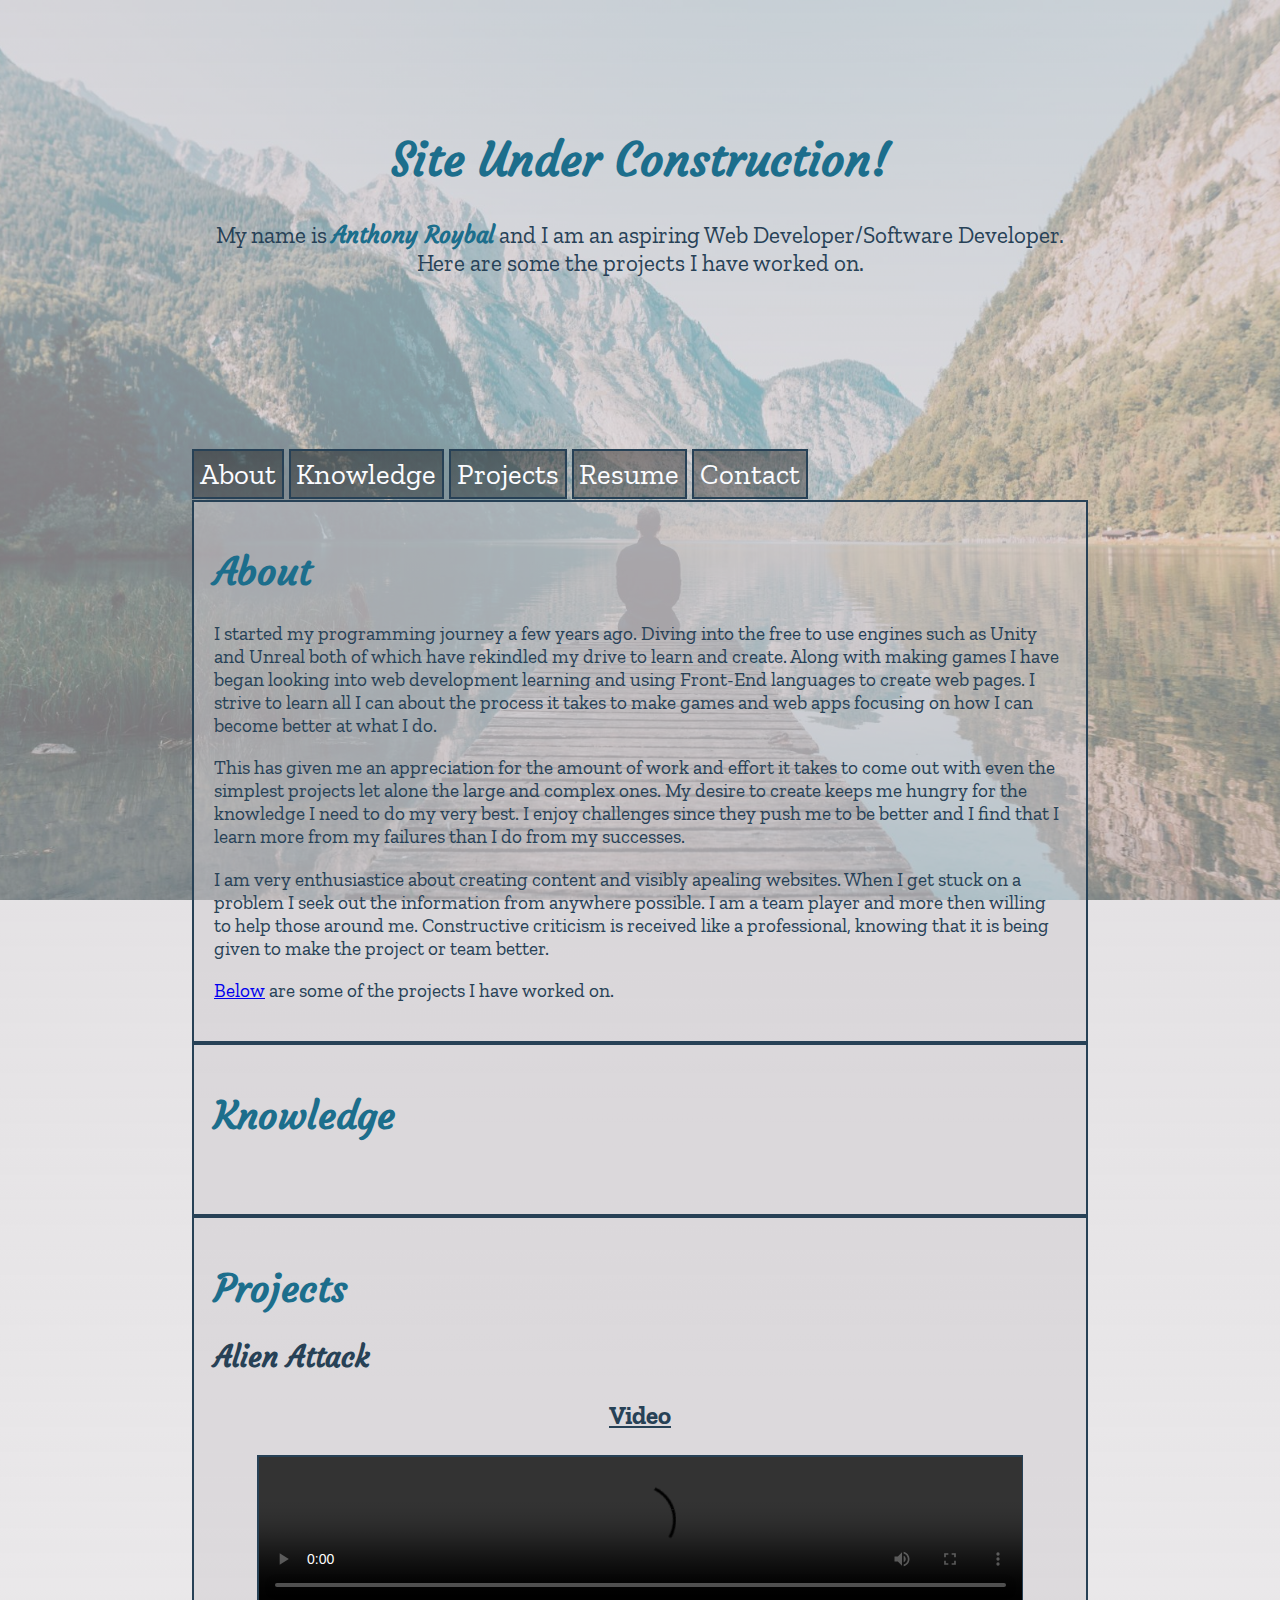
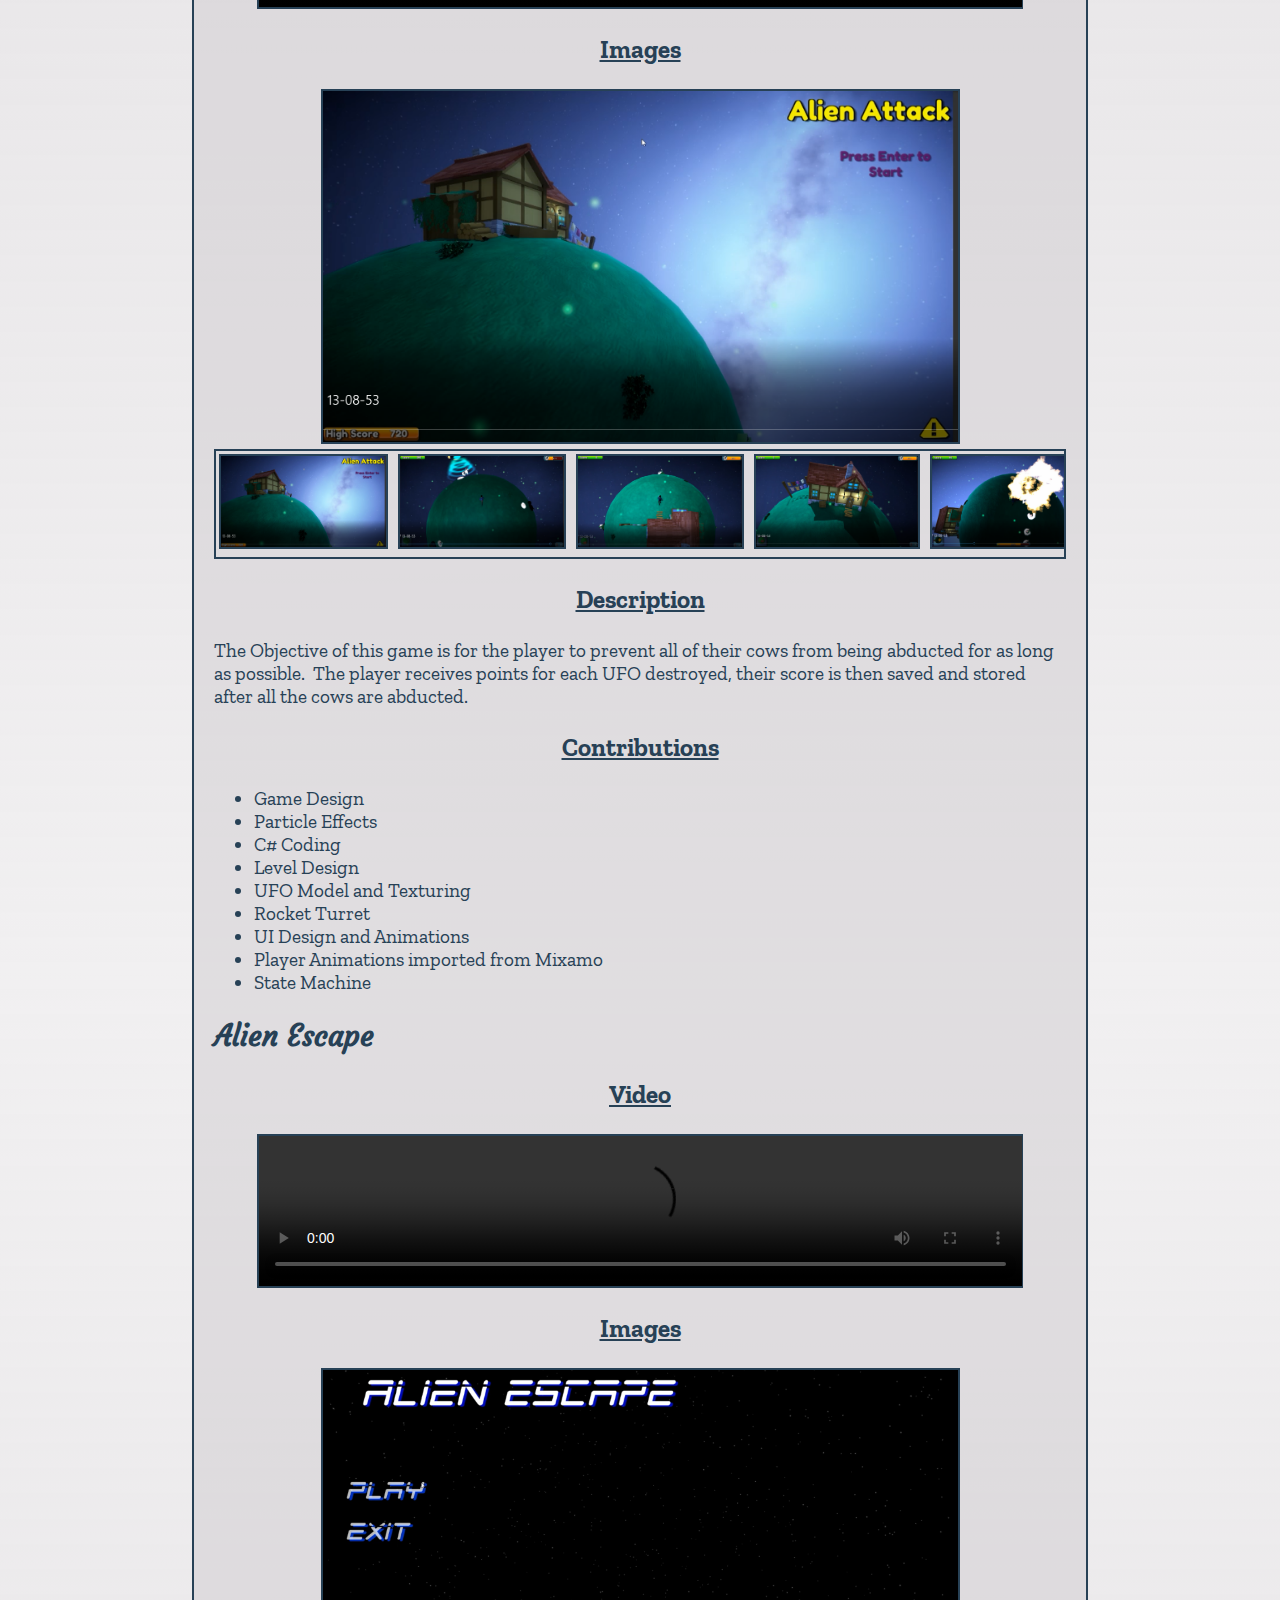
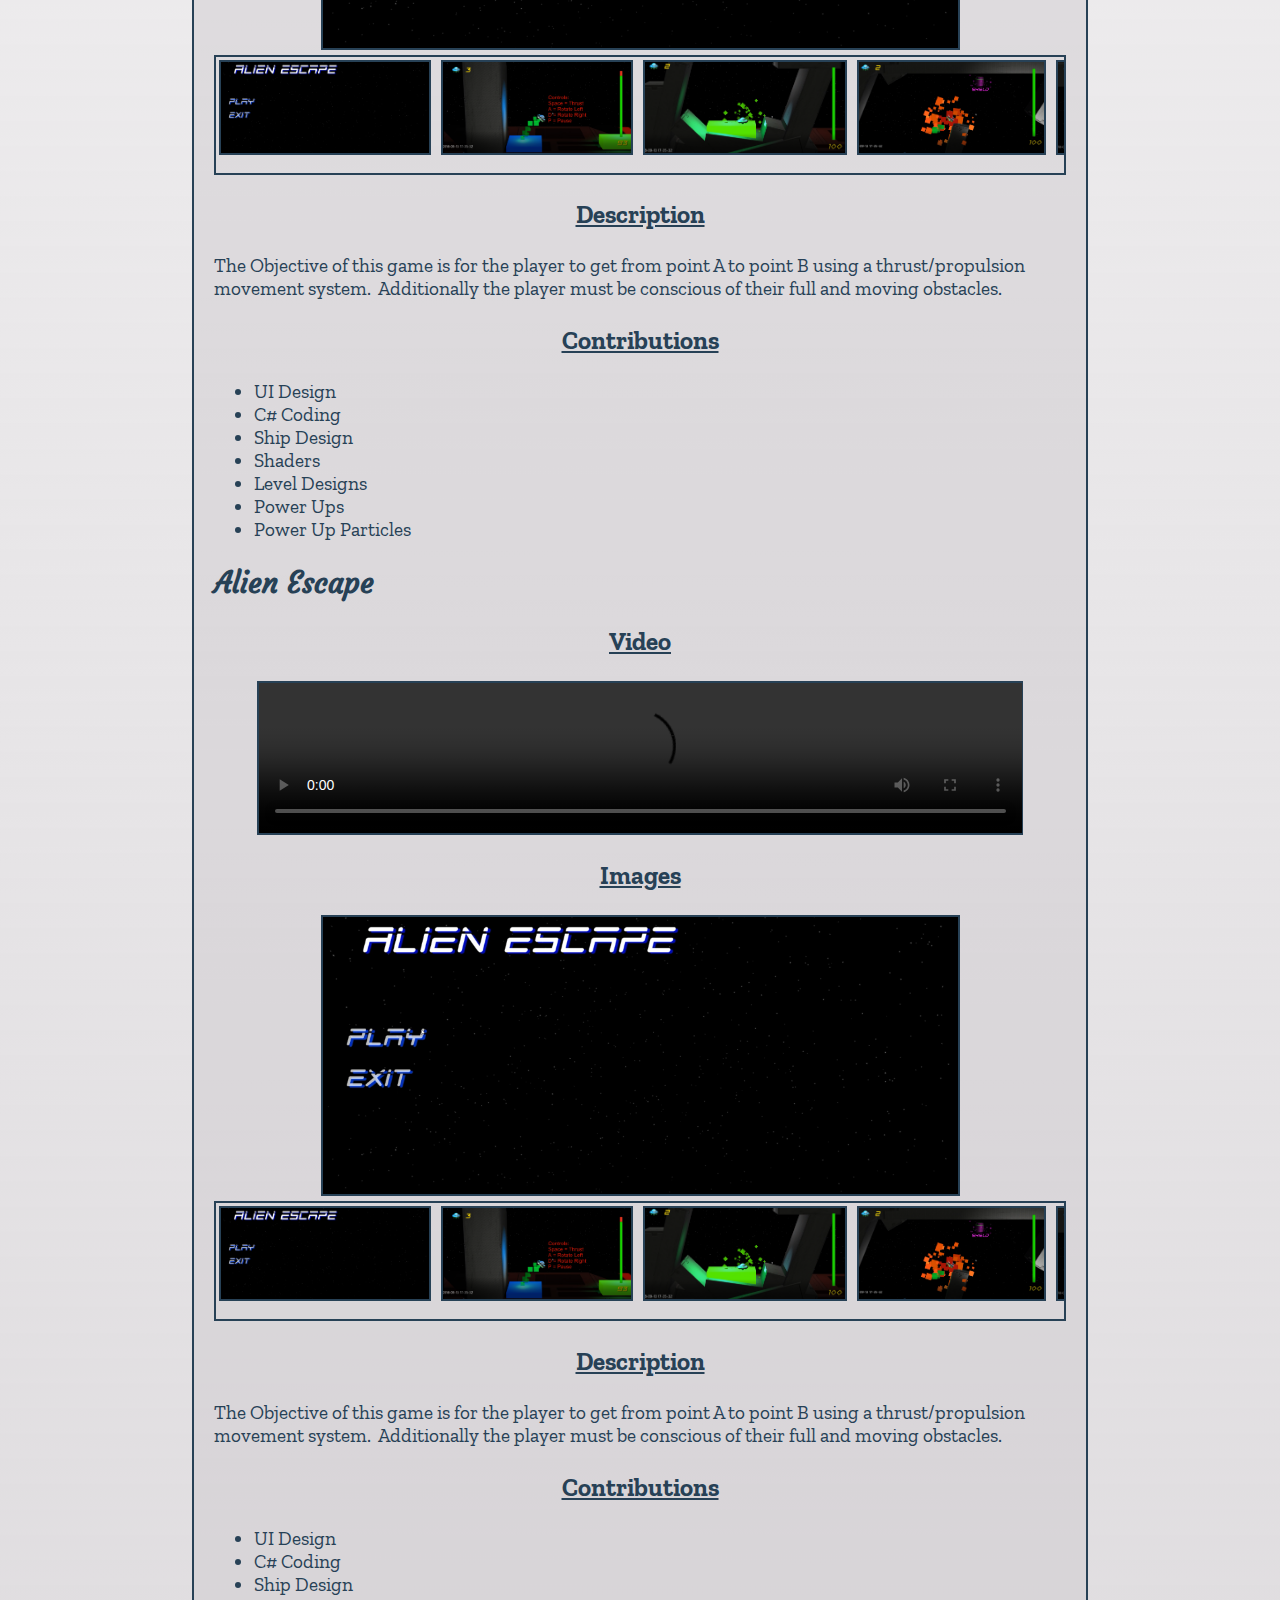
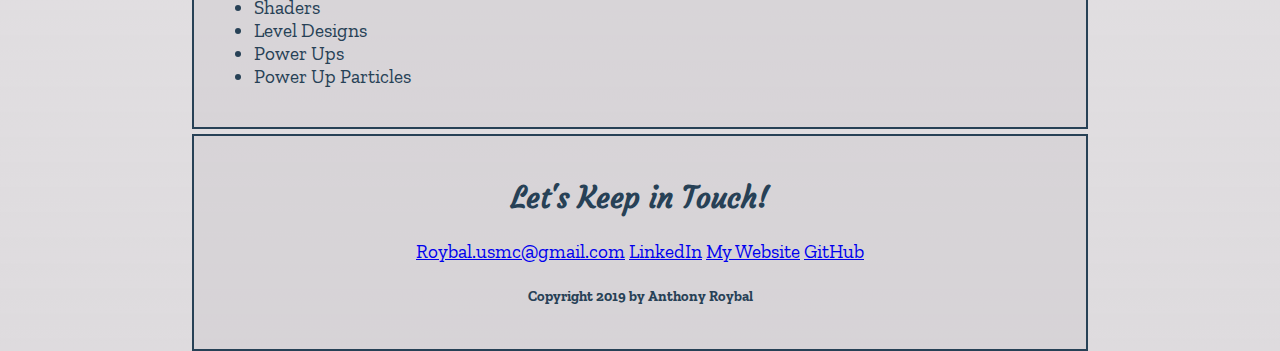
==== index.html @ fe9f3e51 "added galleries to work no matter which gallery to script.js" ====
<!DOCTYPE html>
<html lang="en" dir="ltr">
  <head>
    <meta charset="utf-8">
<!--Mobile Specific Meta
========================================================-->
    <meta name="viewport" content="width=device-width, initial-scale=1.0">

    <title>Anthony E. Roybal | Portfolio</title>
    <link href="https://fonts.googleapis.com/css?family=Courgette|Zilla+Slab&display=swap" rel="stylesheet">
    <link rel="stylesheet" href="css/styles.css">
    <link rel="stylesheet" href="https://cdn.rawgit.com/konpa/devicon/df6431e323547add1b4cf45992913f15286456d3/devicon.min.css">
    <link rel="stylesheet" href="https://cdn.rawgit.com/konpa/devicon/df6431e323547add1b4cf45992913f15286456d3/devicon.min.css">
    <link rel="stylesheet" href="https://cdn.rawgit.com/konpa/devicon/df6431e323547add1b4cf45992913f15286456d3/devicon.min.css">
    <link rel="stylesheet" href="https://cdn.rawgit.com/konpa/devicon/df6431e323547add1b4cf45992913f15286456d3/devicon.min.css">
    <link rel="stylesheet" href="https://cdn.rawgit.com/konpa/devicon/df6431e323547add1b4cf45992913f15286456d3/devicon.min.css">
    <link rel="stylesheet" href="https://cdn.rawgit.com/konpa/devicon/df6431e323547add1b4cf45992913f15286456d3/devicon.min.css">
    <link rel="stylesheet" href="https://cdn.rawgit.com/konpa/devicon/df6431e323547add1b4cf45992913f15286456d3/devicon.min.css">
    <link rel="stylesheet" href="https://cdn.rawgit.com/konpa/devicon/df6431e323547add1b4cf45992913f15286456d3/devicon.min.css">
    <script src="JS/script.js" defer></script>
  </head>
  <body>
<!--Header
========================================================-->
    <Header>
      <div class="intro">
        <h1>Site Under Construction!</h1>

        <p>My name is <span class="my-name"><b>Anthony Roybal</b></span> and I am an aspiring
        Web Developer/Software Developer. <br>Here are some the projects I have worked on.</p>

        <nav class="navigation" role="navigation">
          <ul class="nav-buttons">
            <a href="#about">About</a>
            <a href="#knowledge">Knowledge</a>
            <a href="#projects">Projects</a>
            <a href="#resume">Resume</a>
            <a href="#contact">Contact</a>
          </ul>
        </nav>
      </div>
    </Header>
<!--About
========================================================-->
    <div class="content-wrap">
      <section id="about" class="col-wide" alt="about">
        <h1><b>About</b></h1>
        <p>I started my programming journey a few years ago.  Diving into the
          free to use engines such as Unity and Unreal both of which have rekindled
          my drive to learn and create.  Along with making games I have began looking
          into web development learning and using Front-End languages to create
          web pages.  I strive to learn all I can about the process it takes to
          make games and web apps focusing on how I can become better at what I do.</p>
          <p>This has given me an appreciation for the amount of work and effort it
          takes to come out with even the simplest projects let alone the large
          and complex ones.  My desire to create keeps me hungry for the knowledge
          I need to do my very best. I enjoy challenges since they push me to be
          better and I find that I learn more from my failures than I do from my
          successes.</p>
          <p>I am very enthusiastice about creating content and visibly apealing
          websites.  When I get stuck on a problem I seek out the information from
          anywhere possible. I am a team player and more then willing to help
          those  around me. Constructive criticism is received like a professional,
          knowing that it is being given to make the project or team better.</p>
          <p><a href="#projects">Below</a> are some of the projects I have worked on.</p>
      </section>
    </div>

<!--knowledge
========================================================-->
    <div class="content-wrap">
      <section id="knowledge" alt="knowledge">
        <h1><b>Knowledge</b></h1>
        <div class="col-height icons">
          <i class="devicon-cplusplus-line"></i>
          <i class="devicon-csharp-line"></i>
          <i class="devicon-css3-plain-wordmark"></i>
          <i class="devicon-html5-plain-wordmark"></i>
          <i class="devicon-javascript-plain"></i>
          <i class="devicon-git-plain-wordmark"></i>
          <i class="devicon-github-plain-wordmark"></i>
          <i class="devicon-sourcetree-plain-wordmark"></i>
        </div>
      </section>
    </div>

<!--projects
========================================================-->
    <div class="content-wrap vids">
      <section id="projects" alt="projects">
        <h1>Projects</h1>
        <div id="alien-attack">
          <h2>Alien Attack</h2>
          <h3>Video</h3>
          <video controls class="vids">
            <source src="projects/alien-attack/videos/alien-attack.mp4" type="video/mp4">
          </video>
          <h3>Images</h3>
          <img id="aa-main-img" class="main-img" src="projects/alien-attack/images/title-screen.png" alt="title screen">
          <div id="aa-thumbnail" class="sub-img-container" onclick="changeImage()">
            <img class="sub-img" src="projects/alien-attack/images/title-screen.png" alt="title screen">
            <img class="sub-img" src="projects/alien-attack/images/abduction-particle.png" alt="abduction particle">
            <img class="sub-img" src="projects/alien-attack/images/abduction.png" alt="abduction">
            <img class="sub-img" src="projects/alien-attack/images/baked-lighting-on-house.png" alt="baked lighting on house">
            <img class="sub-img" src="projects/alien-attack/images/explosion-particle.png" alt="explosion particle">
            <img class="sub-img" src="projects/alien-attack/images/game-intro-sequence.png" alt="game intro sequence">
            <img class="sub-img" src="projects/alien-attack/images/game-start.png" alt="game start">
            <img class="sub-img" src="projects/alien-attack/images/gameover-screen.png" alt="gameover screen">
            <img class="sub-img" src="projects/alien-attack/images/reloading-turret.png" alt="reloading turret">
            <img class="sub-img" src="projects/alien-attack/images/ufo.png" alt="ufo">
          </div>
          <h3>Description</h3>
          <p>The Objective of this game is for the player to prevent all of their
            cows from being abducted for as long as possible.  The player receives
            points for each UFO destroyed, their score is then saved and stored
            after all the cows are abducted.</p>
          <h3>Contributions</h3>
          <ul>
            <li>Game Design</li>
            <li>Particle Effects</li>
            <li>C# Coding</li>
            <li>Level Design</li>
            <li>UFO Model and Texturing</li>
            <li>Rocket Turret</li>
            <li>UI Design and Animations  </li>
            <li>Player Animations imported from Mixamo</li>
            <li>State Machine</li>
          </ul>
        </div>
        <div id="alien-escape">
          <h2>Alien Escape</h2>
          <h3>Video</h3>
          <video controls class="vids">
            <source src="projects/alien-escape/videos/alien-escape.mp4" type="video/mp4">
          </video>
          <h3>Images</h3>
          <img id="ae-main-img" class="main-img" src="projects/alien-escape/images/title-screen.png" alt="title screen">
          <div id="ae-thumbnail" class="sub-img-container" onclick="changeImage()">
            <img class="sub-img" src="projects/alien-escape/images/title-screen.png" alt="title screen">
            <img class="sub-img" src="projects/alien-escape/images/practice-level.png" alt="practice level">
            <img class="sub-img" src="projects/alien-escape/images/level-complete.png" alt="level complete">
            <img class="sub-img" src="projects/alien-escape/images/death-explosion.png" alt="death explosion">
            <img class="sub-img" src="projects/alien-escape/images/fuel-power-up.png" alt="fuel power up">
            <img class="sub-img" src="projects/alien-escape/images/replenished-fuel.png" alt="replenished fuel">
            <img class="sub-img" src="projects/alien-escape/images/shield.png" alt="shield">
            <img class="sub-img" src="projects/alien-escape/images/last-level.png" alt="last level">
            <img class="sub-img" src="projects/alien-escape/images/level-capture.png" alt="level capture">
          </div>
          <h3>Description</h3>
          <p>The Objective of this game is for the player to get from point A to point B
            using a thrust/propulsion movement system.  Additionally the player must be
            conscious of their full and moving obstacles.</p>
          <h3>Contributions</h3>
          <ul>
            <li>UI Design</li>
            <li>C# Coding</li>
            <li>Ship Design</li>
            <li>Shaders</li>
            <li>Level Designs</li>
            <li>Power Ups</li>
            <li>Power Up Particles</li>
          </ul>
        </div>
        <div id="alien-escape">
          <h2>Alien Escape</h2>
          <h3>Video</h3>
          <video controls class="vids">
            <source src="projects/alien-escape/videos/alien-escape.mp4" type="video/mp4">
          </video>
          <h3>Images</h3>
          <img id="ae-main-img" class="main-img" src="projects/alien-escape/images/title-screen.png" alt="title screen">
          <div id="ae-thumbnail" class="sub-img-container" onclick="changeImage()">
            <img class="sub-img" src="projects/alien-escape/images/title-screen.png" alt="title screen">
            <img class="sub-img" src="projects/alien-escape/images/practice-level.png" alt="practice level">
            <img class="sub-img" src="projects/alien-escape/images/level-complete.png" alt="level complete">
            <img class="sub-img" src="projects/alien-escape/images/death-explosion.png" alt="death explosion">
            <img class="sub-img" src="projects/alien-escape/images/fuel-power-up.png" alt="fuel power up">
            <img class="sub-img" src="projects/alien-escape/images/replenished-fuel.png" alt="replenished fuel">
            <img class="sub-img" src="projects/alien-escape/images/shield.png" alt="shield">
            <img class="sub-img" src="projects/alien-escape/images/last-level.png" alt="last level">
            <img class="sub-img" src="projects/alien-escape/images/level-capture.png" alt="level capture">
          </div>
          <h3>Description</h3>
          <p>The Objective of this game is for the player to get from point A to point B
            using a thrust/propulsion movement system.  Additionally the player must be
            conscious of their full and moving obstacles.</p>
          <h3>Contributions</h3>
          <ul>
            <li>UI Design</li>
            <li>C# Coding</li>
            <li>Ship Design</li>
            <li>Shaders</li>
            <li>Level Designs</li>
            <li>Power Ups</li>
            <li>Power Up Particles</li>
          </ul>
        </div>
      </section>
    </div>
<!--footer
========================================================-->
    <footer>
      <div class="content-wrap">
        <section id="contact" >
          <h2><b>Let's Keep in Touch!</b></h2>
          <a href="mailto:roybal.usmc@gmail.com">Roybal.usmc@gmail.com</a>
          <a href="https:linkedin.com/in/anthony-roybal">LinkedIn</a>
          <a href="https://archeleus21.github.io/My-Page/">My Website</a>
          <a href="https://github.com/Archeleus21">GitHub</a>
          <h5>Copyright 2019 by Anthony Roybal</h5>
        </section>
      </div>
    </footer>
  </body>
</html>
---- css/styles.css ----
/*Color Scheme
#D0CCD0; Light Gray
#FBFCFF; White
#605856; Wenge
#1C6E8C; Metallic Seaweed
#274156; Japanese Indigo
*/

/*Global styles
-----------------------------------------------------*/
html
{
  /*set 'box-sizing: border-box' on an element
  padding and border are included in the width and height.
  must include
  *, *:before, *:after
  {
    box-sizing: inherit;
  }*/
  box-sizing: border-box;
  font-size: 1.2em;
  /*puts a gradient transition on background and adds and image*/
  background: linear-gradient(rgba(208, 204, 208, .7), rgba(208, 204, 208, 0.3), rgba(208, 204, 208, 0.7)),
  url(/images/lake.jpg) no-repeat fixed;
  /*positions img center*/
  background-position: center;
  /*img covers entire container*/
  background-size: cover;
}
*, *:before, *:after
{
  box-sizing: inherit;
}
/*set body font style*/
body
{
  font-family: 'Zilla Slab', serif;
  /*removed white margins around page*/
  margin: 0px;
  color: #274156; /*Japanese Indigo*/
}
h1
{
  font-family: 'Courgette', cursive;
  font-size: 2em;
  color: #1C6E8C; /*Metallic SeaWeed*/
}
h2
{
  font-family: 'Courgette', cursive;
  font-size: 1.5em;
}
h3
{
  font-family: 'Zilla Slab', serif;
  font-size: 1.3em;
}
h4
{
  font-family: 'Zilla Slab', serif;
  font-size: 1em;
}
h5
{
  font-family: 'Zilla Slab', serif;
  font-size: .75em;
}
.content-wrap
{
  /*allows blocks to position relative to container*/
  position: relative;
  /*max size of container*/
  max-width: 70%;
  /*keeps contet centered*/
  margin: 0 auto;
  /*padding around content*/
  padding: 20px;
  background-color: rgba(208, 204, 208, .5); /*White*/
  border: 2px solid rgba(39, 65, 86, 1);
}
/*Header
-------------------------------------------------------*/
header
{
  /*removes margin*/
  margin: 0;
  /*makes all containers relative to itself*/
  position: relative;
  color: #274156; /*Japanese Indigo*/
}
/*Intro
------------------------------------------------------*/
.intro
{
  /* position: relative; */
  /*max size of container*/
  max-width: 70%;
  /*keeps contet centered*/
  margin: 0 auto;
  /*padding around content*/
  padding: 20px;
  /*sets font to 1.1x the default value*/
  font-size: 1.2em;
  /*aligns text center of container*/
  text-align: center;
  /*set container across entire width of viewport*/
  /* width: 100%; */
  /*adds padding around content top, sides, bottom*/
  padding: 100px 0px 200px;
}
.my-name
{
  font-family: 'Courgette', cursive;
  color: #1C6E8C; /*Metallic Seaweed*/
}
nav
{
  /*max size of container*/
  max-width: 70%;
  /* aligning the inner content of a block element. */
  /* text-align: left; */
  /*absolute; is positioned relative to the viewport,*/
  position: absolute;
  /*bottom offselt is at 0*/
  bottom: 0px;
  /* stretch accross the entire width of the viewport */
  /* width: 100%; */
  /* background: white; */

}
.nav-buttons
{
  /*removed bottom margins on unordered list*/
  margin-bottom: 1px;
  padding: 0;
}
nav a
{
  /* allows to set a width and height on the element */
  display: inline-block;
  /* enlarging clickable area around links */
  padding: .2em;
  /* font size relative to the display default size */
  font-size: 1.25em;
  /* color */
  color: #FBFCFF;  /*white*/
  /* grandient */
  background: linear-gradient(rgba(0, 0, 0, .4),rgba(0, 0, 0, .3));
  /*removed underline and other decorations*/
  text-decoration: none;
  /*border*/
  border: 2px solid rgba(39, 65, 86, 1);
}
nav a:hover
{
  /* grandient */
  background: linear-gradient(rgba(199, 187, 201, .4),rgba(199, 187, 201, .3));
}
/*Body
---------------------------------------------------------*/
/* About
------------------------------------------------------*/
/* .col-wide
{
  width: 95%;
  padding-left: 40px;
} */
/*knowledge
------------------------------------------------------*/
.icons
{
  display: inline-block;
  padding: 3px;
}
i
{
  /*keeps icons in line*/
  display: inline-block;
  font-size: 5em;
  /*puts space around icons*/
  margin: 3px;
  /*adds additional padding*/
  padding: 5px;
  /* background-color: pink; */
}
/*Projects
------------------------------------------------------------*/
#projects
h3
{
  text-align: center;
  text-decoration: underline;
}
.vids
{
  /*able to center vids in container*/
  display: block;
  /*centers vid*/
  margin: 0 auto 5px;
  /* always takes up 90% of container*/
  width: 90%;
  /*puts border around vid*/
  border: 2px solid;
}
#projects
.main-img
{
  /*able to center image*/
  display: block;
  /*centers image*/
  margin: 0 auto 5px;
  /*Always takes up 75% of container*/
  width: 75%;
  /*puts border around image*/
  border: 2px solid;
}
.sub-img-container
{
  /*max height of container*/
  max-height: 120px;
  /*alsways fills 100% of container*/
  width: 100%;
  /*puts border around container*/
  border: 2px solid;
  /*allows for left and right scrolling*/
  overflow: scroll;
  /*prevents verticle scrolling*/
  overflow-y: hidden;
  /*ensures items stay on one line*/
  white-space: nowrap;
}
.sub-img
{
  /*container only around content not entire page*/
  display: inline-block;
  /*puts space around image*/
  margin: 3px 3px;
  /*sets hight of image*/
  height: 95px;
  /*puts boarder aroud image*/
  border: 2px solid;
}
.sub-img:hover
{
  border: 4px solid red;
  cursor: pointer;
}

/*Footer
-------------------------------------------------------*/
footer
{
    text-align: center;
}
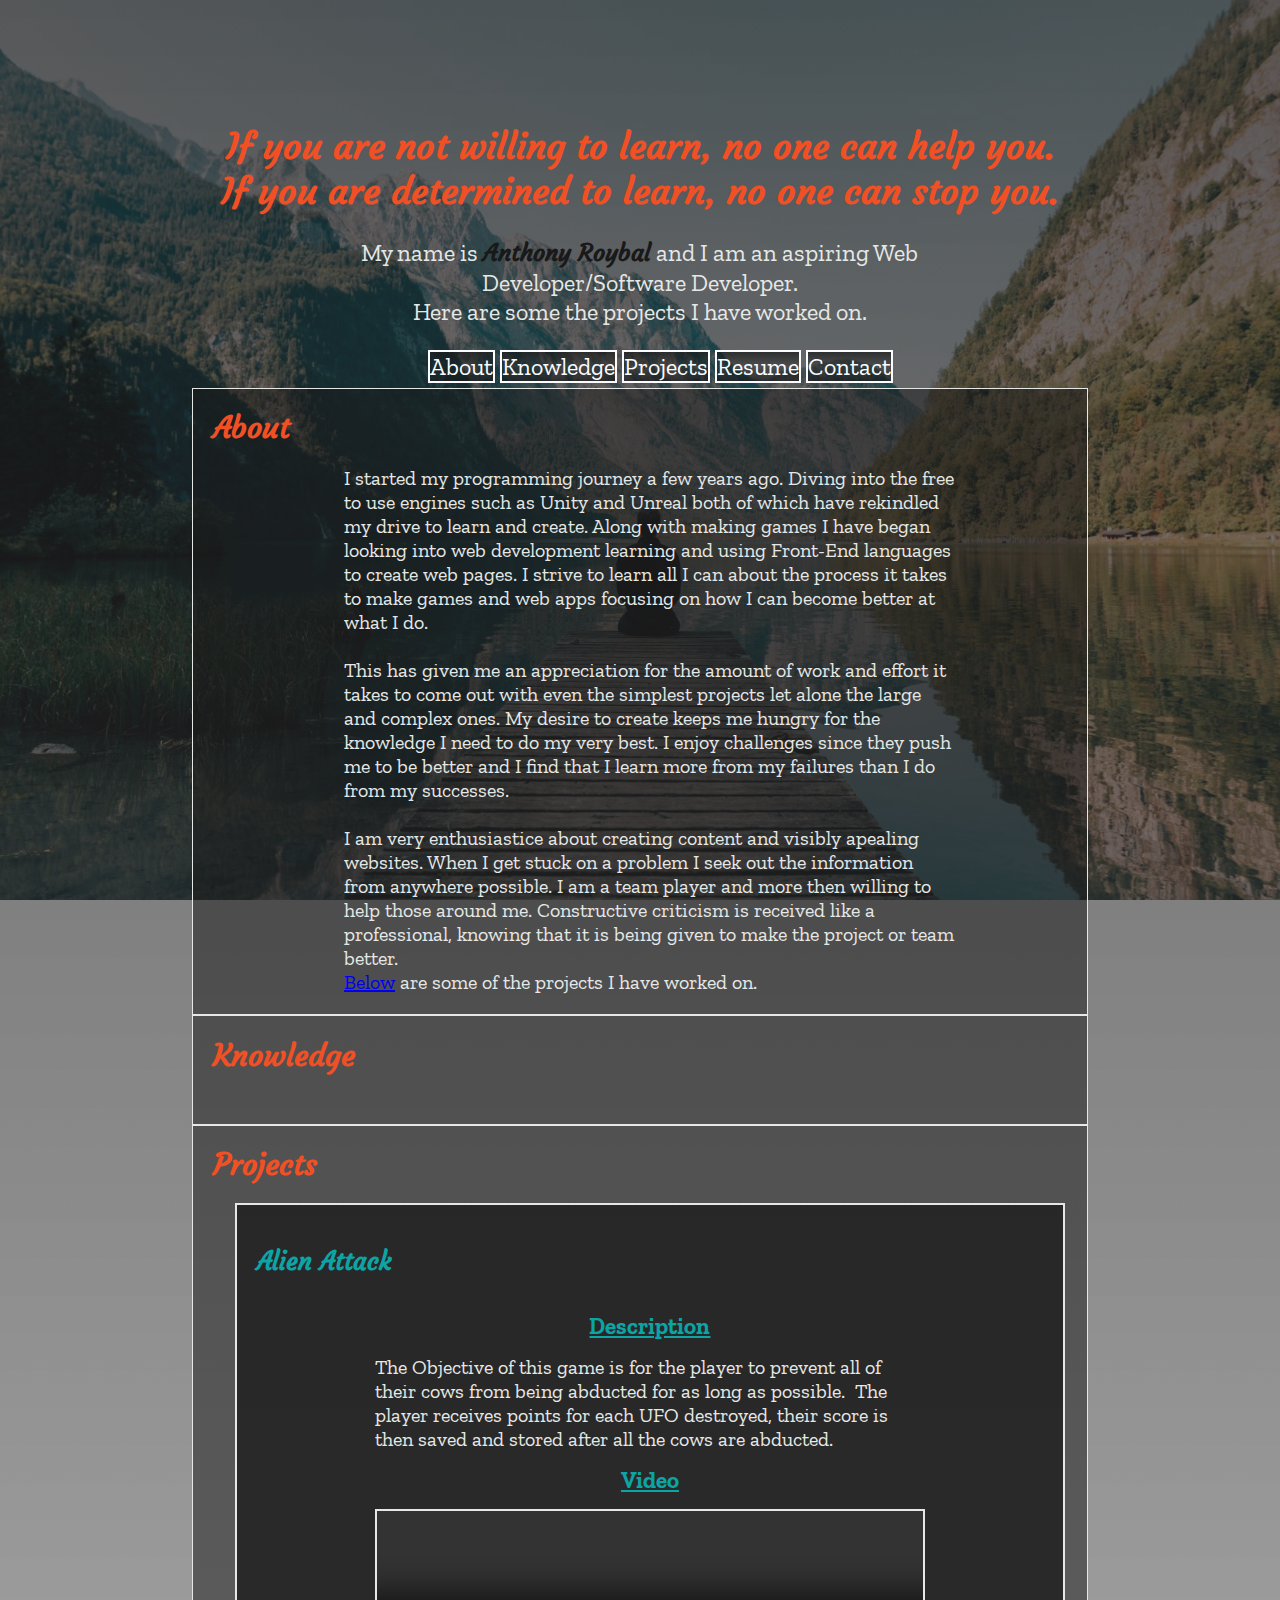
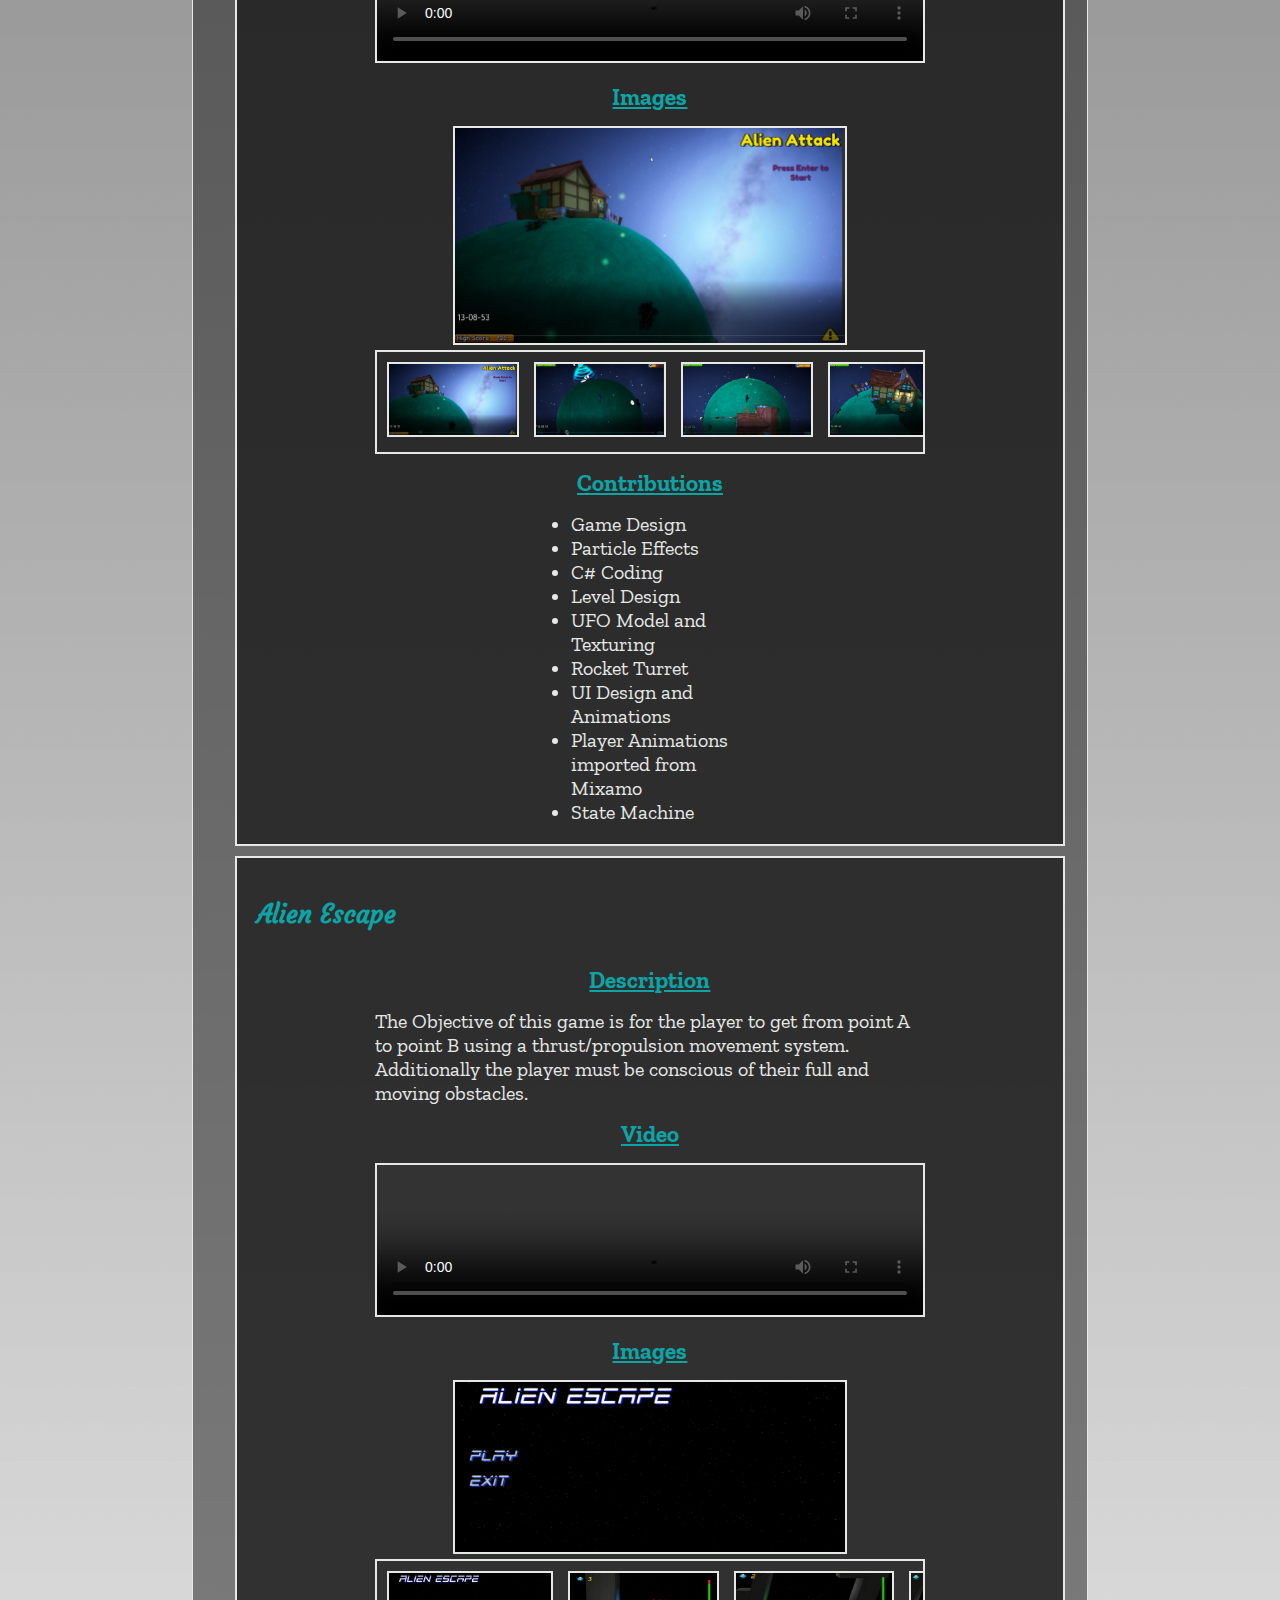
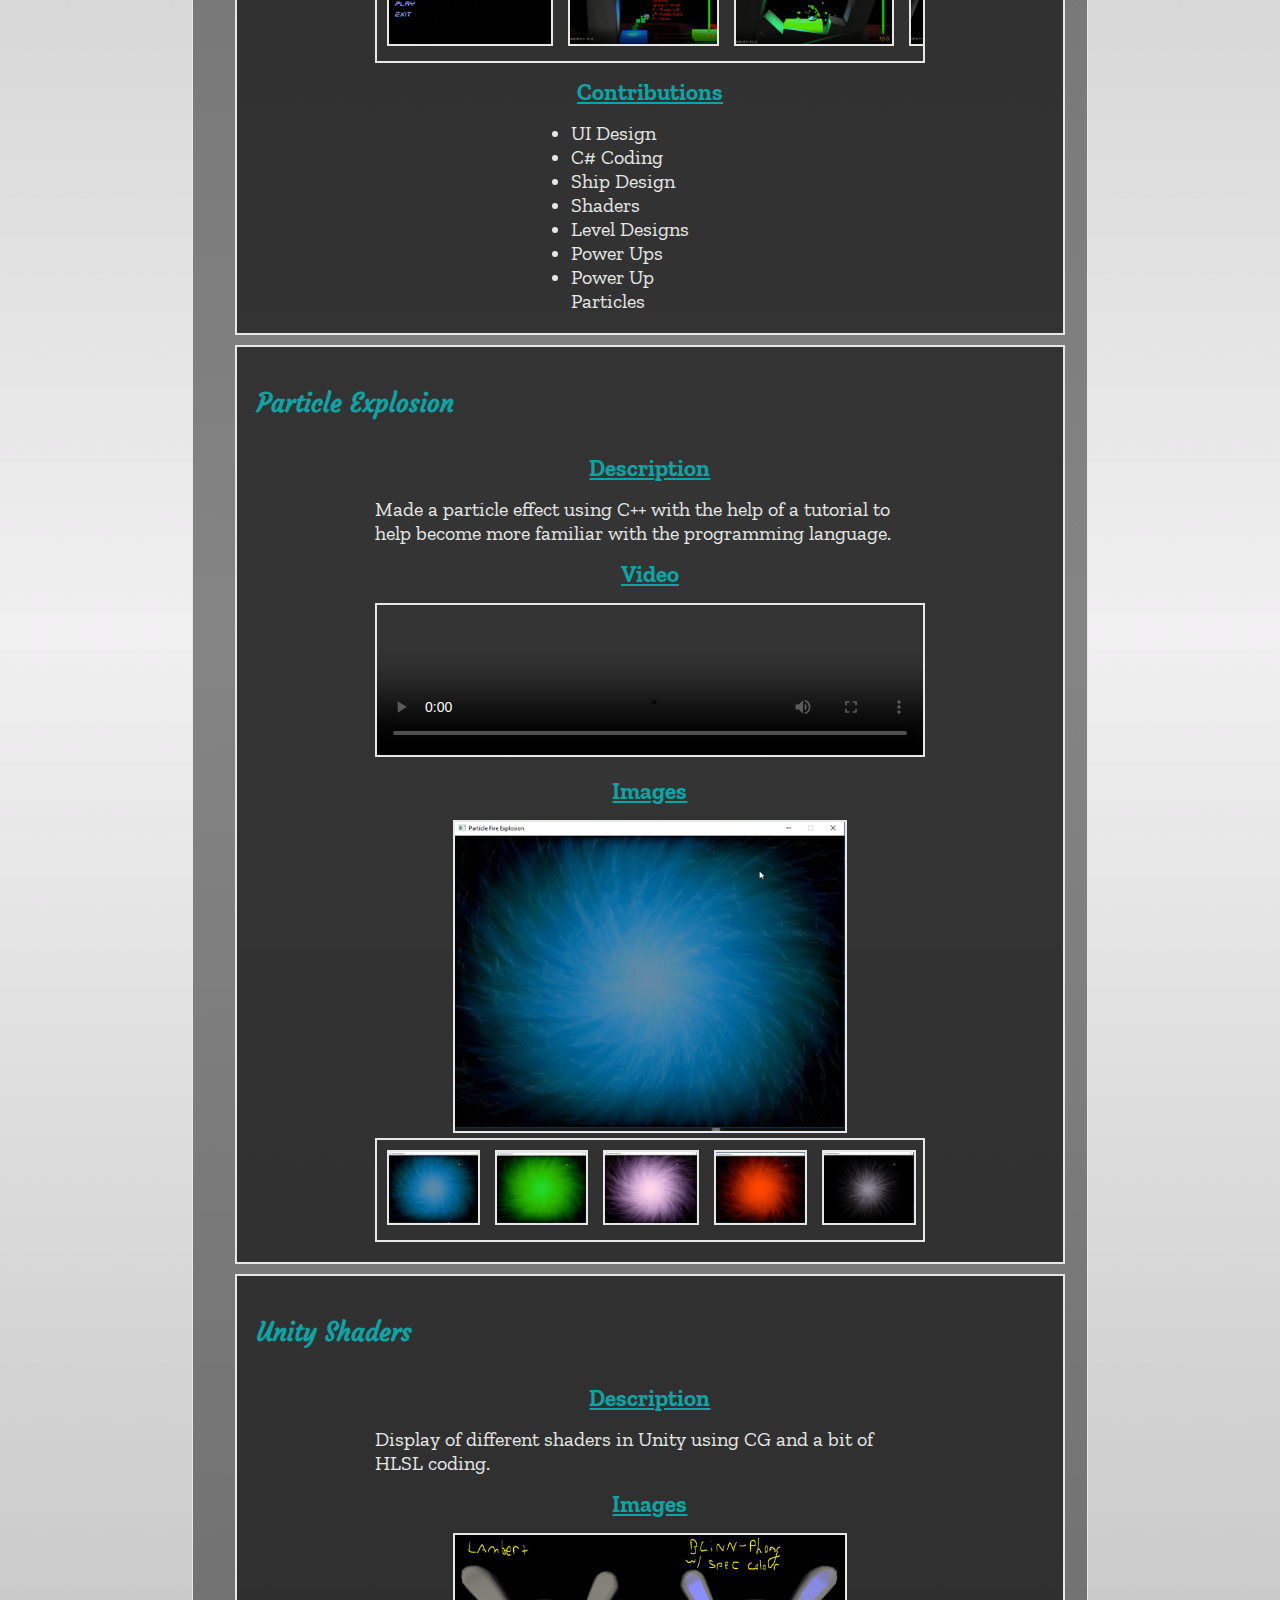
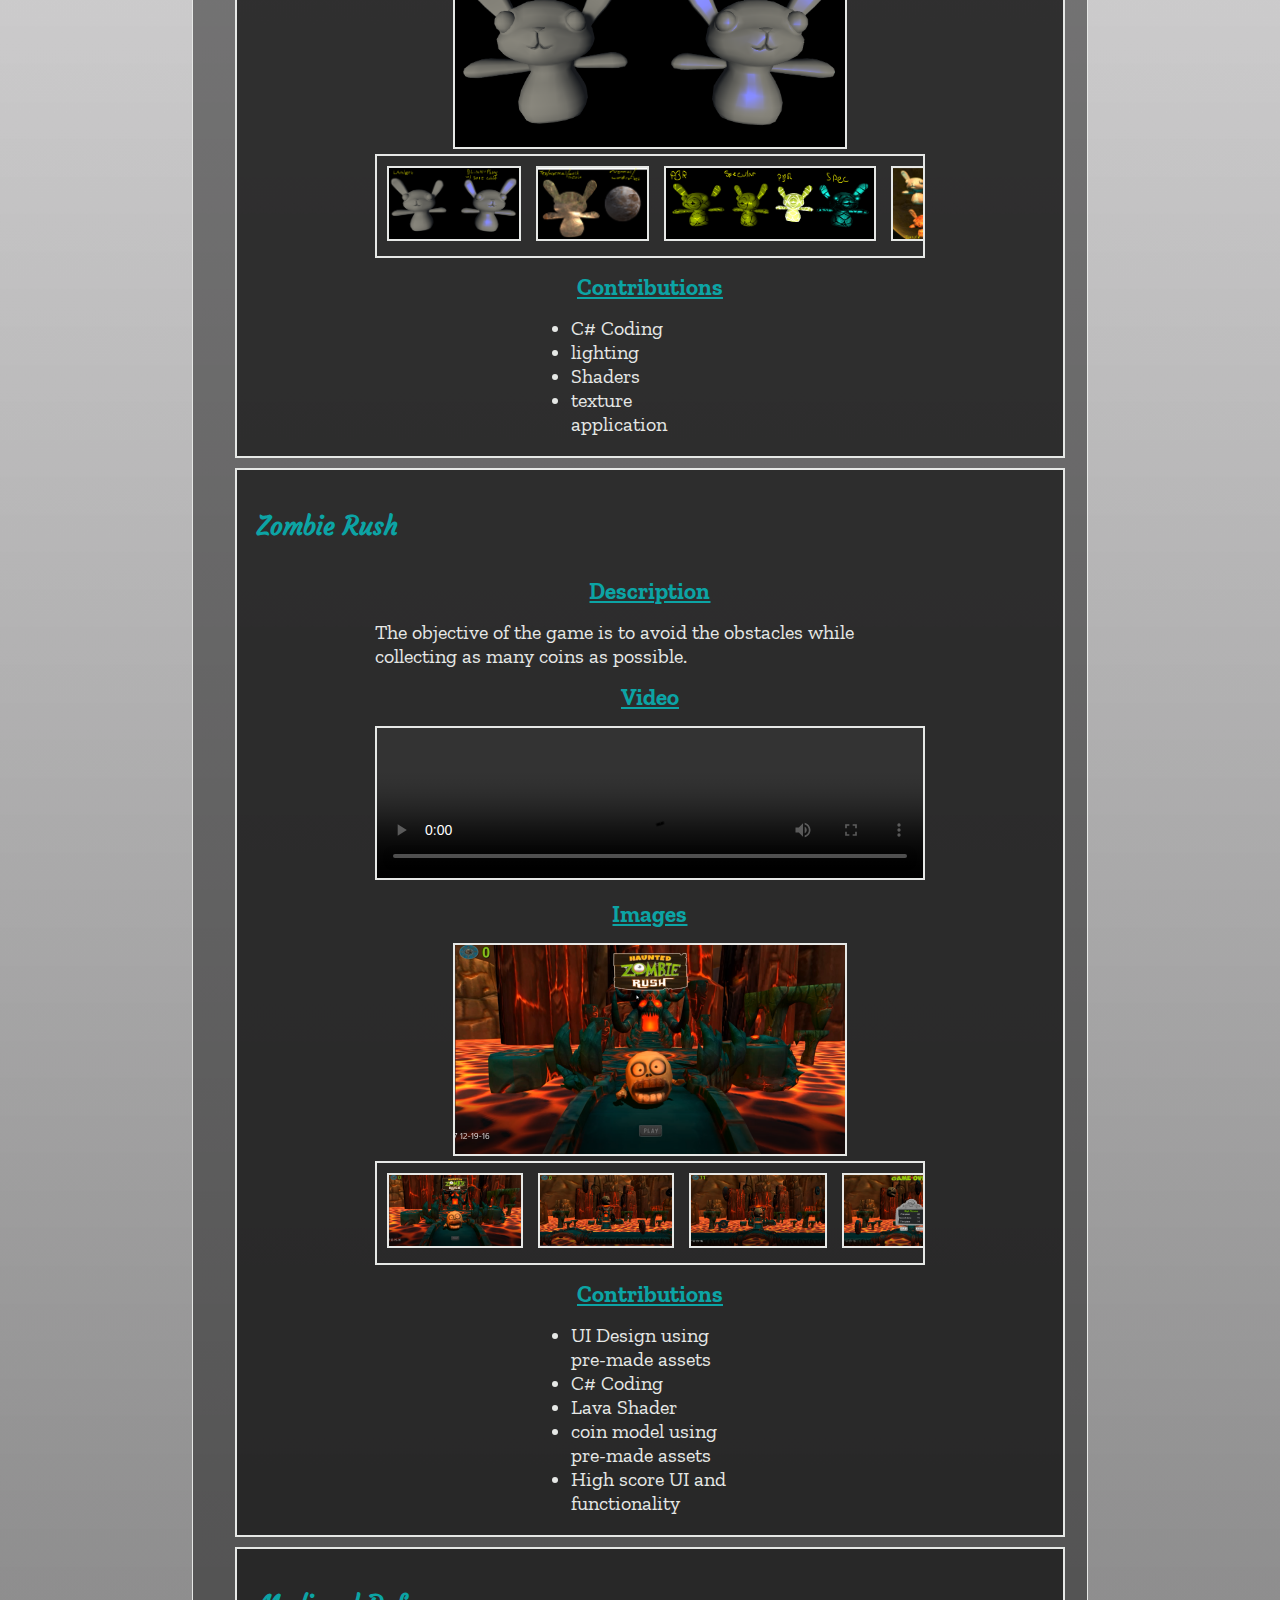
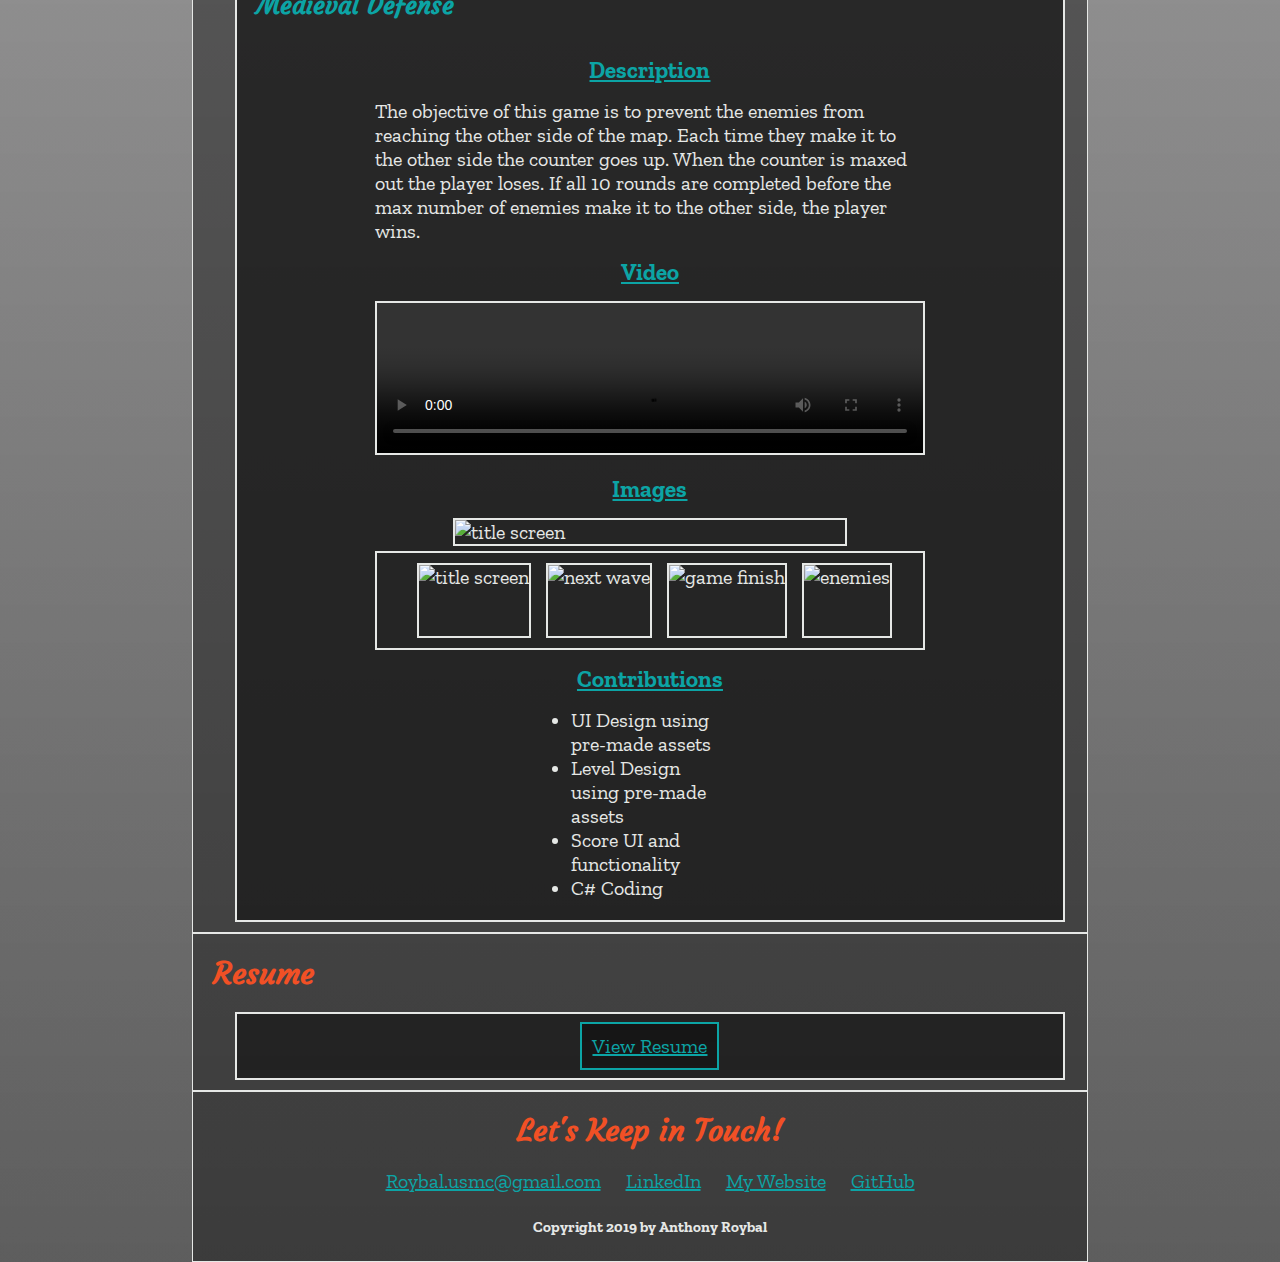
==== commit 693a81c2: "trying to correct large file issue" ====
--- a/index.html
+++ b/index.html
@@ -17,14 +17,16 @@
     <link rel="stylesheet" href="https://cdn.rawgit.com/konpa/devicon/df6431e323547add1b4cf45992913f15286456d3/devicon.min.css">
     <link rel="stylesheet" href="https://cdn.rawgit.com/konpa/devicon/df6431e323547add1b4cf45992913f15286456d3/devicon.min.css">
     <link rel="stylesheet" href="https://cdn.rawgit.com/konpa/devicon/df6431e323547add1b4cf45992913f15286456d3/devicon.min.css">
+    <link rel="resume" href="resume.html">
     <script src="JS/script.js" defer></script>
   </head>
   <body>
 <!--Header
 ========================================================-->
     <Header>
-      <div class="intro">
-        <h1>Site Under Construction!</h1>
+      <div class="intro col-wide col-narrow">
+        <h1>If you are not willing to learn, no one can help you.
+          <br>If you are determined to learn, no one can stop you.</h1>
 
         <p>My name is <span class="my-name"><b>Anthony Roybal</b></span> and I am an aspiring
         Web Developer/Software Developer. <br>Here are some the projects I have worked on.</p>
@@ -42,8 +44,8 @@
     </Header>
 <!--About
 ========================================================-->
-    <div class="content-wrap">
-      <section id="about" class="col-wide" alt="about">
+    <div class="content-wrap col-wide col-narrow">
+      <section id="about" alt="about">
         <h1><b>About</b></h1>
         <p>I started my programming journey a few years ago.  Diving into the
           free to use engines such as Unity and Unreal both of which have rekindled
@@ -51,13 +53,13 @@
           into web development learning and using Front-End languages to create
           web pages.  I strive to learn all I can about the process it takes to
           make games and web apps focusing on how I can become better at what I do.</p>
-          <p>This has given me an appreciation for the amount of work and effort it
+          <br><p>This has given me an appreciation for the amount of work and effort it
           takes to come out with even the simplest projects let alone the large
           and complex ones.  My desire to create keeps me hungry for the knowledge
           I need to do my very best. I enjoy challenges since they push me to be
           better and I find that I learn more from my failures than I do from my
           successes.</p>
-          <p>I am very enthusiastice about creating content and visibly apealing
+          <br><p>I am very enthusiastice about creating content and visibly apealing
           websites.  When I get stuck on a problem I seek out the information from
           anywhere possible. I am a team player and more then willing to help
           those  around me. Constructive criticism is received like a professional,
@@ -68,7 +70,7 @@
 
 <!--knowledge
 ========================================================-->
-    <div class="content-wrap">
+    <div class="content-wrap col-wide col-narrow">
       <section id="knowledge" alt="knowledge">
         <h1><b>Knowledge</b></h1>
         <div class="col-height icons">
@@ -86,123 +88,209 @@
 
 <!--projects
 ========================================================-->
-    <div class="content-wrap vids">
+    <div class="content-wrap col-wide col-narrow">
       <section id="projects" alt="projects">
         <h1>Projects</h1>
-        <div id="alien-attack">
-          <h2>Alien Attack</h2>
-          <h3>Video</h3>
-          <video controls class="vids">
-            <source src="projects/alien-attack/videos/alien-attack.mp4" type="video/mp4">
-          </video>
-          <h3>Images</h3>
-          <img id="aa-main-img" class="main-img" src="projects/alien-attack/images/title-screen.png" alt="title screen">
-          <div id="aa-thumbnail" class="sub-img-container" onclick="changeImage()">
-            <img class="sub-img" src="projects/alien-attack/images/title-screen.png" alt="title screen">
-            <img class="sub-img" src="projects/alien-attack/images/abduction-particle.png" alt="abduction particle">
-            <img class="sub-img" src="projects/alien-attack/images/abduction.png" alt="abduction">
-            <img class="sub-img" src="projects/alien-attack/images/baked-lighting-on-house.png" alt="baked lighting on house">
-            <img class="sub-img" src="projects/alien-attack/images/explosion-particle.png" alt="explosion particle">
-            <img class="sub-img" src="projects/alien-attack/images/game-intro-sequence.png" alt="game intro sequence">
-            <img class="sub-img" src="projects/alien-attack/images/game-start.png" alt="game start">
-            <img class="sub-img" src="projects/alien-attack/images/gameover-screen.png" alt="gameover screen">
-            <img class="sub-img" src="projects/alien-attack/images/reloading-turret.png" alt="reloading turret">
-            <img class="sub-img" src="projects/alien-attack/images/ufo.png" alt="ufo">
-          </div>
-          <h3>Description</h3>
-          <p>The Objective of this game is for the player to prevent all of their
-            cows from being abducted for as long as possible.  The player receives
-            points for each UFO destroyed, their score is then saved and stored
-            after all the cows are abducted.</p>
-          <h3>Contributions</h3>
-          <ul>
-            <li>Game Design</li>
-            <li>Particle Effects</li>
-            <li>C# Coding</li>
-            <li>Level Design</li>
-            <li>UFO Model and Texturing</li>
-            <li>Rocket Turret</li>
-            <li>UI Design and Animations  </li>
-            <li>Player Animations imported from Mixamo</li>
-            <li>State Machine</li>
-          </ul>
+        <div class="project-wrap">
+          <div id="alien-attack">
+            <h2>Alien Attack</h2>
+            <h3>Description</h3>
+            <p>The Objective of this game is for the player to prevent all of their
+              cows from being abducted for as long as possible.  The player receives
+              points for each UFO destroyed, their score is then saved and stored
+              after all the cows are abducted.</p>
+            <h3>Video</h3>
+            <video controls class="vids">
+              <source src="projects/alien-attack/videos/alien-attack.mp4" type="video/mp4">
+            </video>
+            <h3>Images</h3>
+            <img id="aa-main-img" class="main-img" src="projects/alien-attack/images/title-screen.png" alt="title screen">
+            <div id="aa-thumbnail" class="sub-img-container" onclick="changeImage()">
+              <img class="sub-img" src="projects/alien-attack/images/title-screen.png" alt="title screen">
+              <img class="sub-img" src="projects/alien-attack/images/abduction-particle.png" alt="abduction particle">
+              <img class="sub-img" src="projects/alien-attack/images/abduction.png" alt="abduction">
+              <img class="sub-img" src="projects/alien-attack/images/baked-lighting-on-house.png" alt="baked lighting on house">
+              <img class="sub-img" src="projects/alien-attack/images/explosion-particle.png" alt="explosion particle">
+              <img class="sub-img" src="projects/alien-attack/images/game-intro-sequence.png" alt="game intro sequence">
+              <img class="sub-img" src="projects/alien-attack/images/game-start.png" alt="game start">
+              <img class="sub-img" src="projects/alien-attack/images/gameover-screen.png" alt="gameover screen">
+              <img class="sub-img" src="projects/alien-attack/images/reloading-turret.png" alt="reloading turret">
+              <img class="sub-img" src="projects/alien-attack/images/ufo.png" alt="ufo">
+            </div>
+            <h3>Contributions</h3>
+            <ul>
+              <li>Game Design</li>
+              <li>Particle Effects</li>
+              <li>C# Coding</li>
+              <li>Level Design</li>
+              <li>UFO Model and Texturing</li>
+              <li>Rocket Turret</li>
+              <li>UI Design and Animations  </li>
+              <li>Player Animations imported from Mixamo</li>
+              <li>State Machine</li>
+            </ul>
+          </div>
         </div>
         <div id="alien-escape">
-          <h2>Alien Escape</h2>
-          <h3>Video</h3>
-          <video controls class="vids">
-            <source src="projects/alien-escape/videos/alien-escape.mp4" type="video/mp4">
-          </video>
-          <h3>Images</h3>
-          <img id="ae-main-img" class="main-img" src="projects/alien-escape/images/title-screen.png" alt="title screen">
-          <div id="ae-thumbnail" class="sub-img-container" onclick="changeImage()">
-            <img class="sub-img" src="projects/alien-escape/images/title-screen.png" alt="title screen">
-            <img class="sub-img" src="projects/alien-escape/images/practice-level.png" alt="practice level">
-            <img class="sub-img" src="projects/alien-escape/images/level-complete.png" alt="level complete">
-            <img class="sub-img" src="projects/alien-escape/images/death-explosion.png" alt="death explosion">
-            <img class="sub-img" src="projects/alien-escape/images/fuel-power-up.png" alt="fuel power up">
-            <img class="sub-img" src="projects/alien-escape/images/replenished-fuel.png" alt="replenished fuel">
-            <img class="sub-img" src="projects/alien-escape/images/shield.png" alt="shield">
-            <img class="sub-img" src="projects/alien-escape/images/last-level.png" alt="last level">
-            <img class="sub-img" src="projects/alien-escape/images/level-capture.png" alt="level capture">
-          </div>
-          <h3>Description</h3>
-          <p>The Objective of this game is for the player to get from point A to point B
-            using a thrust/propulsion movement system.  Additionally the player must be
-            conscious of their full and moving obstacles.</p>
-          <h3>Contributions</h3>
-          <ul>
-            <li>UI Design</li>
-            <li>C# Coding</li>
-            <li>Ship Design</li>
-            <li>Shaders</li>
-            <li>Level Designs</li>
-            <li>Power Ups</li>
-            <li>Power Up Particles</li>
-          </ul>
-        </div>
-        <div id="alien-escape">
-          <h2>Alien Escape</h2>
-          <h3>Video</h3>
-          <video controls class="vids">
-            <source src="projects/alien-escape/videos/alien-escape.mp4" type="video/mp4">
-          </video>
-          <h3>Images</h3>
-          <img id="ae-main-img" class="main-img" src="projects/alien-escape/images/title-screen.png" alt="title screen">
-          <div id="ae-thumbnail" class="sub-img-container" onclick="changeImage()">
-            <img class="sub-img" src="projects/alien-escape/images/title-screen.png" alt="title screen">
-            <img class="sub-img" src="projects/alien-escape/images/practice-level.png" alt="practice level">
-            <img class="sub-img" src="projects/alien-escape/images/level-complete.png" alt="level complete">
-            <img class="sub-img" src="projects/alien-escape/images/death-explosion.png" alt="death explosion">
-            <img class="sub-img" src="projects/alien-escape/images/fuel-power-up.png" alt="fuel power up">
-            <img class="sub-img" src="projects/alien-escape/images/replenished-fuel.png" alt="replenished fuel">
-            <img class="sub-img" src="projects/alien-escape/images/shield.png" alt="shield">
-            <img class="sub-img" src="projects/alien-escape/images/last-level.png" alt="last level">
-            <img class="sub-img" src="projects/alien-escape/images/level-capture.png" alt="level capture">
-          </div>
-          <h3>Description</h3>
-          <p>The Objective of this game is for the player to get from point A to point B
-            using a thrust/propulsion movement system.  Additionally the player must be
-            conscious of their full and moving obstacles.</p>
-          <h3>Contributions</h3>
-          <ul>
-            <li>UI Design</li>
-            <li>C# Coding</li>
-            <li>Ship Design</li>
-            <li>Shaders</li>
-            <li>Level Designs</li>
-            <li>Power Ups</li>
-            <li>Power Up Particles</li>
-          </ul>
+          <div class="project-wrap">
+            <h2>Alien Escape</h2>
+            <h3>Description</h3>
+            <p>The Objective of this game is for the player to get from point A to point B
+              using a thrust/propulsion movement system.  Additionally the player must be
+              conscious of their full and moving obstacles.</p>
+            <h3>Video</h3>
+            <video controls class="vids">
+              <source src="projects/alien-escape/videos/alien-escape.mp4" type="video/mp4">
+            </video>
+            <h3>Images</h3>
+            <img id="ae-main-img" class="main-img" src="projects/alien-escape/images/title-screen.png" alt="title screen">
+            <div id="ae-thumbnail" class="sub-img-container" onclick="changeImage()">
+              <img class="sub-img" src="projects/alien-escape/images/title-screen.png" alt="title screen">
+              <img class="sub-img" src="projects/alien-escape/images/practice-level.png" alt="practice level">
+              <img class="sub-img" src="projects/alien-escape/images/level-complete.png" alt="level complete">
+              <img class="sub-img" src="projects/alien-escape/images/death-explosion.png" alt="death explosion">
+              <img class="sub-img" src="projects/alien-escape/images/fuel-power-up.png" alt="fuel power up">
+              <img class="sub-img" src="projects/alien-escape/images/replenished-fuel.png" alt="replenished fuel">
+              <img class="sub-img" src="projects/alien-escape/images/shield.png" alt="shield">
+              <img class="sub-img" src="projects/alien-escape/images/last-level.png" alt="last level">
+              <img class="sub-img" src="projects/alien-escape/images/level-capture.png" alt="level capture">
+            </div>
+            <h3>Contributions</h3>
+            <ul>
+              <li>UI Design</li>
+              <li>C# Coding</li>
+              <li>Ship Design</li>
+              <li>Shaders</li>
+              <li>Level Designs</li>
+              <li>Power Ups</li>
+              <li>Power Up Particles</li>
+            </ul>
+          </div>
+        </div>
+        <div class="project-wrap">
+          <div id="particle-explosion">
+            <h2>Particle Explosion</h2>
+            <h3>Description</h3>
+            <p>Made a particle effect using C++ with the help of a tutorial to help become
+            more familiar with the programming language.</p>
+            <h3>Video</h3>
+            <video controls class="vids">
+              <source src="projects/particle-explosion/videos/particle-explosion.mp4" type="video/mp4">
+            </video>
+            <h3>Images</h3>
+            <img id="pe-main-img" class="main-img" src="projects/particle-explosion/images/blue-particle.png" alt="blue particle">
+            <div id="pe-thumbnail" class="sub-img-container" onclick="changeImage()">
+              <img class="sub-img" src="projects/particle-explosion/images/blue-particle.png" alt="blue particle">
+              <img class="sub-img" src="projects/particle-explosion/images/green-particle.png" alt="green particle">
+              <img class="sub-img" src="projects/particle-explosion/images/purple-particle.png" alt="purple particle">
+              <img class="sub-img" src="projects/particle-explosion/images/red-particle.png" alt="red particle">
+              <img class="sub-img" src="projects/particle-explosion/images/white-particle.png" alt="white particle">
+              <img class="sub-img" src="projects/particle-explosion/images/yellow-particle.png" alt="yello particle">
+            </div>
+          </div>
+        </div>
+        <div class="project-wrap">
+          <div id="unity-shaders">
+            <h2>Unity Shaders</h2>
+            <h3>Description</h3>
+            <p>Display of different shaders in Unity using CG and a bit of HLSL coding.</p>
+            <h3>Images</h3>
+            <img id="us-main-img" class="main-img" src="projects/unity-shaders/shaders-2-types.png" alt="blinn and phong">
+            <div id="us-thumbnail" class="sub-img-container" onclick="changeImage()">
+              <img class="sub-img" src="projects/unity-shaders/shaders-2-types.png" alt="blinn and phong">
+              <img class="sub-img" src="projects/unity-shaders/shaders-2.png" alt="texture world reflect and normal">
+              <img class="sub-img" src="projects/unity-shaders/shaders-4-2-types.png" alt="PBR and specular">
+              <img class="sub-img" src="projects/unity-shaders/shaders-4.png" alt="texture cube world reflect">
+              <img class="sub-img" src="projects/unity-shaders/shaders-5-lighting.png" alt="lambert blinn toon toon with texture">
+              <img class="sub-img" src="projects/unity-shaders/shaders-8.png" alt="rim lighting">
+              <img class="sub-img" src="projects/unity-shaders/shaders-5.png" alt="dot product">
+              <img class="sub-img" src="projects/unity-shaders/shaders-alphas.png" alt="alphas and render queue">
+              <img class="sub-img" src="projects/unity-shaders/shaders-holograms.png" alt="holograms">
+            </div>
+            <h3>Contributions</h3>
+            <ul>
+              <li>C# Coding</li>
+              <li>lighting</li>
+              <li>Shaders</li>
+              <li>texture application</li>
+            </ul>
+          </div>
+        </div>
+        <div class="project-wrap">
+          <div id="zombie-rush">
+            <h2>Zombie Rush</h2>
+            <h3>Description</h3>
+            <p>The objective of the game is to avoid the obstacles while collecting
+              as many coins as possible.</p>
+            <h3>Video</h3>
+            <video controls class="vids">
+              <source src="projects/zombie-rush/videos/zombie-rush.mp4" type="video/mp4">
+            </video>
+            <h3>Images</h3>
+            <img id="zr-main-img" class="main-img" src="projects/zombie-rush/images/title-screen.png" alt="title screen">
+            <div id="zr-thumbnail" class="sub-img-container" onclick="changeImage()">
+              <img class="sub-img" src="projects/zombie-rush/images/title-screen.png" alt="title screen">
+              <img class="sub-img" src="projects/zombie-rush/images/game-play.png" alt="game play">
+              <img class="sub-img" src="projects/zombie-rush/images/collecting-coins.png" alt="collecting coins">
+              <img class="sub-img" src="projects/zombie-rush/images/gameover-screen.png" alt="gameover screen">
+            </div>
+            <h3>Contributions</h3>
+            <ul>
+              <li>UI Design using pre-made assets</li>
+              <li>C# Coding</li>
+              <li>Lava Shader</li>
+              <li>coin model using pre-made assets</li>
+              <li>High score UI and functionality</li>
+            </ul>
+          </div>
+        </div>
+        <div class="project-wrap">
+          <div id="tower-defense">
+            <h2>Medieval Defense</h2>
+            <h3>Description</h3>
+            <p>The objective of this game is to prevent the enemies from reaching the other
+            side of the map. Each time they make it to the other side the counter goes up.
+            When the counter is maxed out the player loses. If all 10 rounds are completed
+            before the max number of enemies make it to the other side, the player wins.</p>
+            <h3>Video</h3>
+            <video controls class="vids">
+              <source src="projects/2d-tower-defense/videos/2d-tower-defense.mp4" type="video/mp4">
+            </video>
+            <h3>Images</h3>
+            <img id="td-main-img" class="main-img" src="projects/2d-tower-defense/images/title-screen.png" alt="title screen">
+            <div id="td-thumbnail" class="sub-img-container" onclick="changeImage()">
+              <img class="sub-img" src="projects/2d-tower-defense/images/title-screen.png" alt="title screen">
+              <img class="sub-img" src="projects/2d-tower-defense/images/next-wave.png" alt="next wave">
+              <img class="sub-img" src="projects/2d-tower-defense/images/game-finish.png" alt="game finish">
+              <img class="sub-img" src="projects/2d-tower-defense/images/enemies.png" alt="enemies">
+            </div>
+            <h3>Contributions</h3>
+            <ul>
+              <li>UI Design using pre-made assets</li>
+              <li>Level Design using pre-made assets</li>
+              <li>Score UI and functionality</li>
+              <li>C# Coding</li>
+            </ul>
+          </div>
         </div>
       </section>
     </div>
+<!--Resume
+========================================================-->
+    <div class="content-wrap vids col-wide col-narrow">
+      <h1>Resume</h1>
+      <div class="project-wrap">
+        <div id="resume" >
+          <a href="resume.html">View Resume</a>
+        </div>
+      </div>
+    </div>
 <!--footer
 ========================================================-->
     <footer>
-      <div class="content-wrap">
+      <div class="content-wrap col-wide col-narrow">
         <section id="contact" >
-          <h2><b>Let's Keep in Touch!</b></h2>
+          <h1><b>Let's Keep in Touch!</b></h1>
           <a href="mailto:roybal.usmc@gmail.com">Roybal.usmc@gmail.com</a>
           <a href="https:linkedin.com/in/anthony-roybal">LinkedIn</a>
           <a href="https://archeleus21.github.io/My-Page/">My Website</a>
--- a/css/styles.css
+++ b/css/styles.css
@@ -4,6 +4,12 @@
 #605856; Wenge
 #1C6E8C; Metallic Seaweed
 #274156; Japanese Indigo
+#F15025; Flame
+#E6E8E6; platinum
+#969896; Spanish Gray
+#191919; earie black
+#0CA4A5; persian green
+
 */
 
 /*Global styles
@@ -12,16 +18,17 @@
 {
   /*set 'box-sizing: border-box' on an element
   padding and border are included in the width and height.
-  must include
+  must include, this makes all content within the box to inherit
+  the box sizing inside that element if its sizing is changed
   *, *:before, *:after
   {
     box-sizing: inherit;
   }*/
   box-sizing: border-box;
-  font-size: 1.2em;
+  font-size: 1.25em;
   /*puts a gradient transition on background and adds and image*/
-  background: linear-gradient(rgba(208, 204, 208, .7), rgba(208, 204, 208, 0.3), rgba(208, 204, 208, 0.7)),
-  url(/images/lake.jpg) no-repeat fixed;
+  background: linear-gradient(rgba(25, 25, 25, .7), rgba(208, 204, 208, 0.3), rgba(25, 25, 25, 0.7)),
+  url(../images/lake.jpg) no-repeat fixed;
   /*positions img center*/
   background-position: center;
   /*img covers entire container*/
@@ -37,23 +44,27 @@
   font-family: 'Zilla Slab', serif;
   /*removed white margins around page*/
   margin: 0px;
-  color: #274156; /*Japanese Indigo*/
+  color: #E6E8E6; /*platinum*/
+  font-size: 1em;
 }
 h1
-{
-  font-family: 'Courgette', cursive;
-  font-size: 2em;
-  color: #1C6E8C; /*Metallic SeaWeed*/
-}
-h2
 {
   font-family: 'Courgette', cursive;
   font-size: 1.5em;
+  color: #F15025; /*Flame*/
+}
+h2
+{
+  font-family: 'Courgette', cursive;
+  font-size: 1.25em;
+  color: #0CA4A5; /*persian green*/
 }
 h3
 {
   font-family: 'Zilla Slab', serif;
-  font-size: 1.3em;
+  font-size: 1.15em;
+  margin: 0;
+  color: #0CA4A5;
 }
 h4
 {
@@ -65,19 +76,13 @@
   font-family: 'Zilla Slab', serif;
   font-size: .75em;
 }
-.content-wrap
-{
-  /*allows blocks to position relative to container*/
-  position: relative;
-  /*max size of container*/
-  max-width: 70%;
-  /*keeps contet centered*/
+p
+{
+  width: 90%;
   margin: 0 auto;
-  /*padding around content*/
-  padding: 20px;
-  background-color: rgba(208, 204, 208, .5); /*White*/
-  border: 2px solid rgba(39, 65, 86, 1);
-}
+  padding: 0 10%;
+}
+
 /*Header
 -------------------------------------------------------*/
 header
@@ -86,85 +91,25 @@
   margin: 0;
   /*makes all containers relative to itself*/
   position: relative;
-  color: #274156; /*Japanese Indigo*/
-}
-/*Intro
-------------------------------------------------------*/
-.intro
-{
-  /* position: relative; */
-  /*max size of container*/
-  max-width: 70%;
-  /*keeps contet centered*/
-  margin: 0 auto;
-  /*padding around content*/
-  padding: 20px;
-  /*sets font to 1.1x the default value*/
-  font-size: 1.2em;
-  /*aligns text center of container*/
-  text-align: center;
-  /*set container across entire width of viewport*/
-  /* width: 100%; */
-  /*adds padding around content top, sides, bottom*/
-  padding: 100px 0px 200px;
-}
+  /* color: #274156; /*Japanese Indigo*/
+}
+
 .my-name
 {
   font-family: 'Courgette', cursive;
-  color: #1C6E8C; /*Metallic Seaweed*/
-}
-nav
-{
-  /*max size of container*/
-  max-width: 70%;
-  /* aligning the inner content of a block element. */
-  /* text-align: left; */
-  /*absolute; is positioned relative to the viewport,*/
-  position: absolute;
-  /*bottom offselt is at 0*/
-  bottom: 0px;
-  /* stretch accross the entire width of the viewport */
-  /* width: 100%; */
-  /* background: white; */
-
-}
-.nav-buttons
-{
-  /*removed bottom margins on unordered list*/
-  margin-bottom: 1px;
-  padding: 0;
-}
-nav a
-{
-  /* allows to set a width and height on the element */
-  display: inline-block;
-  /* enlarging clickable area around links */
-  padding: .2em;
-  /* font size relative to the display default size */
-  font-size: 1.25em;
-  /* color */
-  color: #FBFCFF;  /*white*/
+  color: #191919; /*earie black*/
+}
+
+nav a:hover
+{
   /* grandient */
-  background: linear-gradient(rgba(0, 0, 0, .4),rgba(0, 0, 0, .3));
-  /*removed underline and other decorations*/
-  text-decoration: none;
-  /*border*/
-  border: 2px solid rgba(39, 65, 86, 1);
-}
-nav a:hover
-{
-  /* grandient */
-  background: linear-gradient(rgba(199, 187, 201, .4),rgba(199, 187, 201, .3));
+  background: linear-gradient(rgba(12,164,165, .3), rgba(12,164,165, .7), rgba(12,164,165, .3));  /*persian green*/
+  color: #191919; /*earie black*/
+  border: 2px solid black;
 }
 /*Body
 ---------------------------------------------------------*/
-/* About
-------------------------------------------------------*/
-/* .col-wide
-{
-  width: 95%;
-  padding-left: 40px;
-} */
+
 /*knowledge
 ------------------------------------------------------*/
 .icons
@@ -185,9 +130,24 @@
 }
 /*Projects
 ------------------------------------------------------------*/
+.project-wrap
+{
+  /*allows blocks to position relative to container*/
+  position: relative;
+  /*max size of container*/
+  max-width: 95%;
+  /*keeps contet centered*/
+  margin: 10px auto 10px;
+  /*padding around content*/
+  padding: 20px;
+
+  background-color: rgba(25,25,25, .75); /*Earie black*/
+  border: 2px solid;
+}
 #projects
 h3
 {
+  padding: 15px 0;
   text-align: center;
   text-decoration: underline;
 }
@@ -198,7 +158,7 @@
   /*centers vid*/
   margin: 0 auto 5px;
   /* always takes up 90% of container*/
-  width: 90%;
+  width: 70%;
   /*puts border around vid*/
   border: 2px solid;
 }
@@ -210,33 +170,35 @@
   /*centers image*/
   margin: 0 auto 5px;
   /*Always takes up 75% of container*/
-  width: 75%;
+  width: 50%;
   /*puts border around image*/
   border: 2px solid;
 }
 .sub-img-container
 {
   /*max height of container*/
-  max-height: 120px;
+  max-height: 125px;
   /*alsways fills 100% of container*/
-  width: 100%;
+  width: 70%;
+  margin: 0 auto;
   /*puts border around container*/
   border: 2px solid;
   /*allows for left and right scrolling*/
-  overflow: scroll;
+  overflow: auto;
   /*prevents verticle scrolling*/
   overflow-y: hidden;
   /*ensures items stay on one line*/
   white-space: nowrap;
+  text-align: center;
 }
 .sub-img
 {
   /*container only around content not entire page*/
   display: inline-block;
   /*puts space around image*/
-  margin: 3px 3px;
+  margin: 10px 0 10px 10px;
   /*sets hight of image*/
-  height: 95px;
+  height: 75px;
   /*puts boarder aroud image*/
   border: 2px solid;
 }
@@ -244,6 +206,32 @@
 {
   border: 4px solid red;
   cursor: pointer;
+}
+/*Resume
+------------------------------------------------------*/
+#resume
+{
+  text-align: center;
+  margin: 0 auto;
+}
+#resume
+a
+{
+  /* color */
+  color: #0CA4A5;  /*persian green*/
+  padding: 10px;
+  border: 2px solid;
+  /* grandient */
+  background: linear-gradient(rgba(0, 0, 0, .4),rgba(0, 0, 0, .3));
+}
+#resume
+a:hover
+{
+  /* color */
+  color: #191919; /*earie black*/
+  background: linear-gradient(rgba(12,164,165, .3), rgba(12,164,165, .7), rgba(12,164,165, .3));  /*persian green*/
+  border: 2px solid black;
+  text-decoration: none;
 }
 
 /*Footer
@@ -252,3 +240,195 @@
 {
     text-align: center;
 }
+#contact
+a
+{
+    padding: 10px;
+    color: #0CA4A5; /*persian green*/
+}
+#contact
+a:hover
+{
+    text-decoration: none;
+    background: linear-gradient(rgba(12,164,165, .3), rgba(12,164,165, .7), rgba(12,164,165, .3));  /*persian green*/
+    color: #191919; /*earie black*/
+}
+
+/*Media
+---------------------------------------------------------*/
+@media (min-width: 900px) /*anything smaller gets default, larger gets changed*/
+{
+  nav
+  {
+    /*max size of container*/
+    /* max-width: 70%; */
+    /* aligning the inner content of a block element. */
+    /* text-align: left; */
+    /*absolute; is positioned relative to the viewport,*/
+    position: relative;
+    /*bottom offselt is at 0*/
+    margin: 0px auto;
+    /* stretch accross the entire width of the viewport */
+    /* width: 100%; */
+    /* background: white; */
+
+  }
+  .nav-buttons
+  {
+    /*removed bottom margins on unordered list*/
+    margin-bottom: 5px;
+  }
+  nav a
+  {
+    /* allows to set a width and height on the element */
+    display: inline-block;
+    /* enlarging clickable area around links */
+    /* padding: .2em; */
+    /* font size relative to the display default size */
+    /* font-size: 1.25em; */
+    /* color */
+    color: #FBFCFF;  /*white*/
+    /* grandient */
+    background: linear-gradient(rgba(25, 25, 25, .7),rgba(25, 25, 25, .3),rgba(25, 25, 25, .7));
+    /*removed underline and other decorations*/
+    text-decoration: none;
+    /*border*/
+    border: 2px solid; /*japanese indigo*/
+  }
+  .col-narrow
+  {
+    width: 30%;
+    /* border: 1px solid black; */
+  }
+  .col-wide
+  {
+    width: 70%;
+    padding-left: 20px;
+    /* border: 1px solid black; */
+  }
+  .content-wrap
+  {
+    /*allows blocks to position relative to container*/
+    position: relative;
+    /*max size of container*/
+    max-width: 70%;
+    /*keeps contet centered*/
+    margin: 0 auto;
+    /*padding around content*/
+    /* padding: 20px; */
+    background-color: rgba(25, 25, 25, .5); /*Wenge*/
+    border: 1px solid;
+  }
+  #about
+  {
+    margin-bottom: 20px;
+  }
+  /*Intro
+  ------------------------------------------------------*/
+  .intro
+  {
+    /* position: relative; */
+    /*max size of container*/
+    max-width: 70%;
+    /*keeps contet centered*/
+    margin: 0 auto;
+    /*padding around content*/
+    padding: 20px;
+    /*sets font to 1.1x the default value*/
+    font-size: 1.2em;
+    /*aligns text center of container*/
+    text-align: center;
+    /*set container across entire width of viewport*/
+    /* width: 100%; */
+    /*adds padding around content top, sides, bottom*/
+    padding: 100px 0px 0px;
+  }
+  #projects
+  ul
+  {
+    margin: 0 auto;
+    padding: 0 40%
+  }
+}
+@media (max-width: 899px)
+{
+  nav
+  {
+    width: 100%;
+    position: relative;
+    bottom: 0;
+  }
+  nav
+  .nav-buttons
+  {
+      padding: 5px;
+  }
+  nav a
+  {
+    /* allows to set a width and height on the element */
+    display: inline-block;
+    /* enlarging clickable area around links */
+    padding: .2em;
+    /* font size relative to the display default size */
+    font-size: 1em;
+    /* color */
+    color: #FBFCFF;  /*white*/
+    /* grandient */
+    background: linear-gradient(rgba(25, 25, 25, .7),rgba(25, 25, 25, .3),rgba(25, 25, 25, .7));
+    /*removed underline and other decorations*/
+    text-decoration: none;
+    /*border*/
+    border: 2px solid;
+  }
+  .content-wrap
+  {
+    /*allows blocks to position relative to container*/
+    position: relative;
+    /*max size of container*/
+    max-width: 100%;
+    /*keeps contet centered*/
+    margin: 0 auto;
+    /*padding around content*/
+    padding: 20px;
+    background-color: rgba(96, 88, 86, .5); /*Wenge*/
+    border: 2px solid rgba(39, 65, 86, 1);
+
+  }
+  /*Intro
+  ------------------------------------------------------*/
+  .intro
+  {
+    /* position: relative; */
+    /*max size of container*/
+    max-width: 100%;
+    /*keeps contet centered*/
+    margin: 0 auto;
+    /*padding around content*/
+    padding: 20px;
+    /*sets font to 1.1x the default value*/
+    font-size: 1.2em;
+    /*aligns text center of container*/
+    text-align: center;
+    /*set container across entire width of viewport*/
+    /* width: 100%; */
+    /*adds padding around content top, sides, bottom*/
+    padding: 100px 0px 200px;
+  }
+  #projects
+  ul
+  {
+    margin: 0 auto;
+    padding: 0 10%
+  }
+  .col-wide
+  {
+    width: 95%;
+    padding-left: 20px;
+    /* border: 1px solid black; */
+  }
+  .col-narrow
+  {
+    padding: 0;
+    margin: 0 auto;
+  }
+}
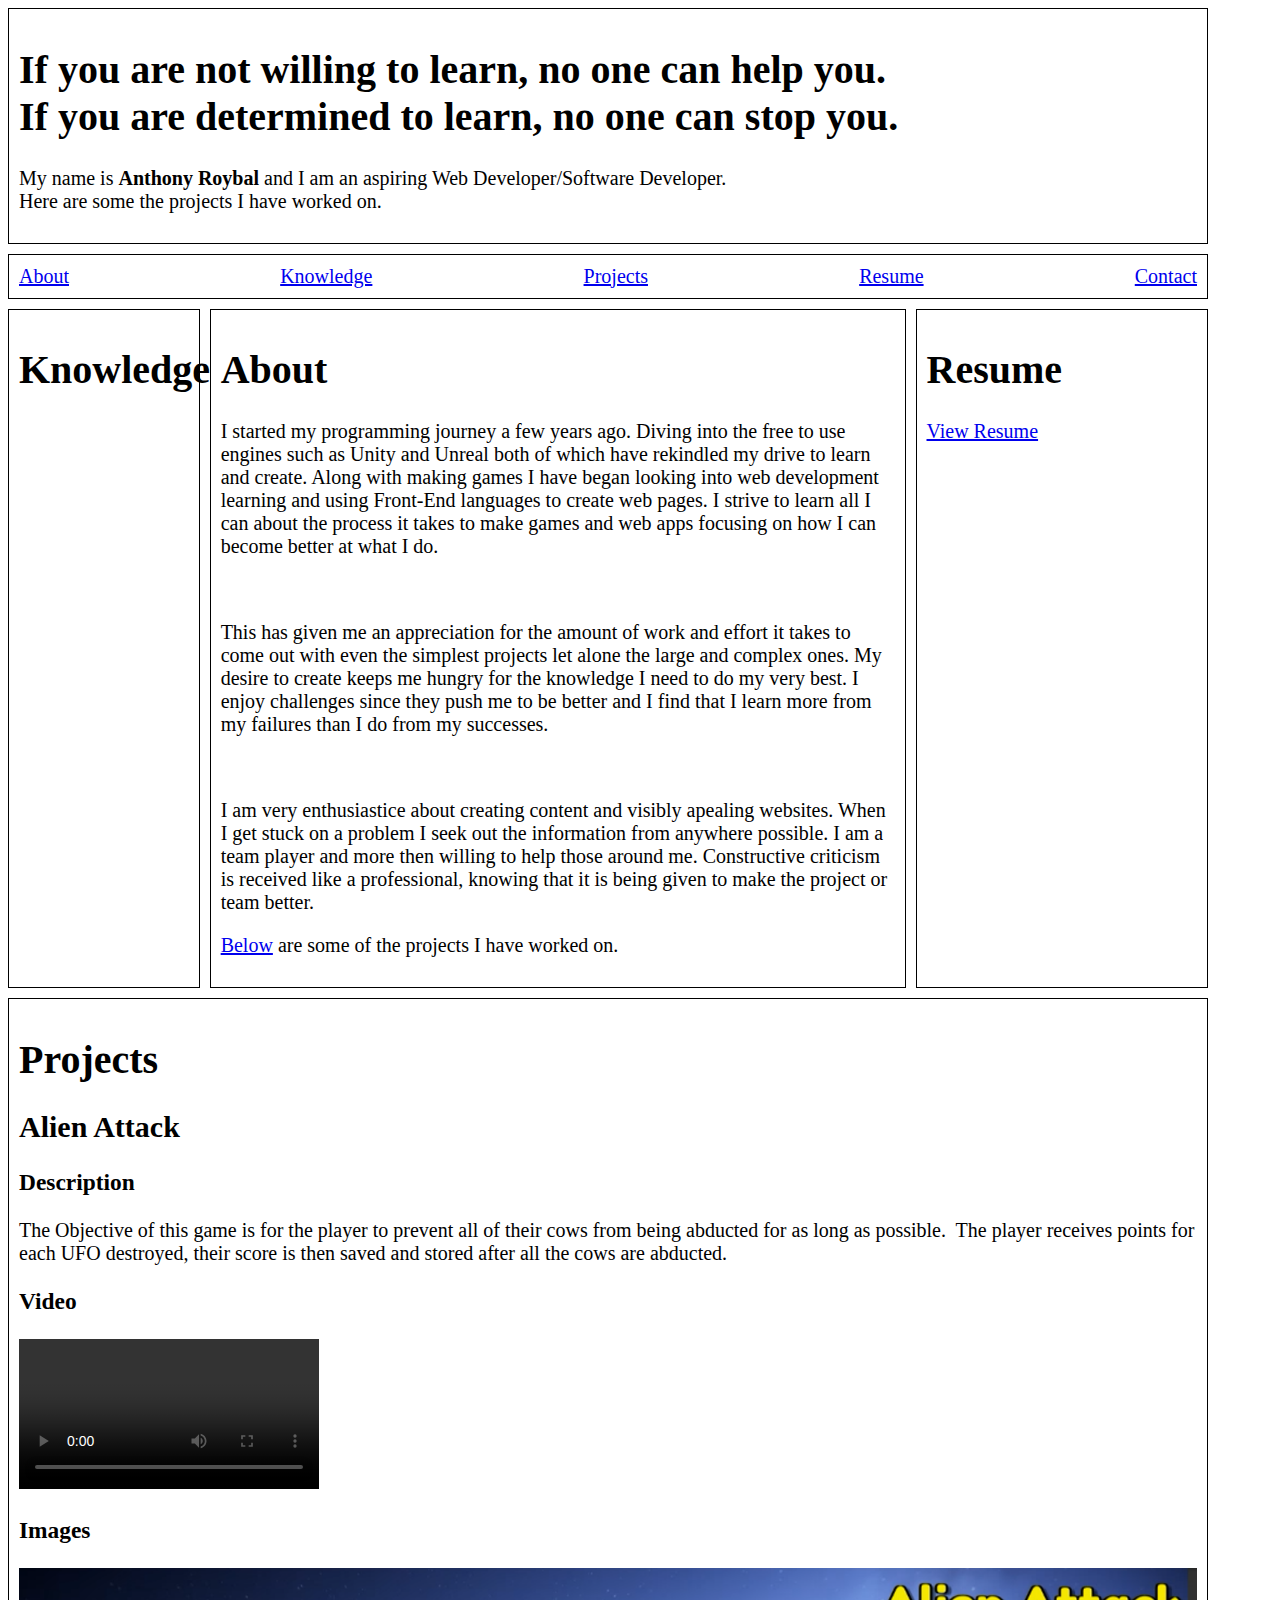
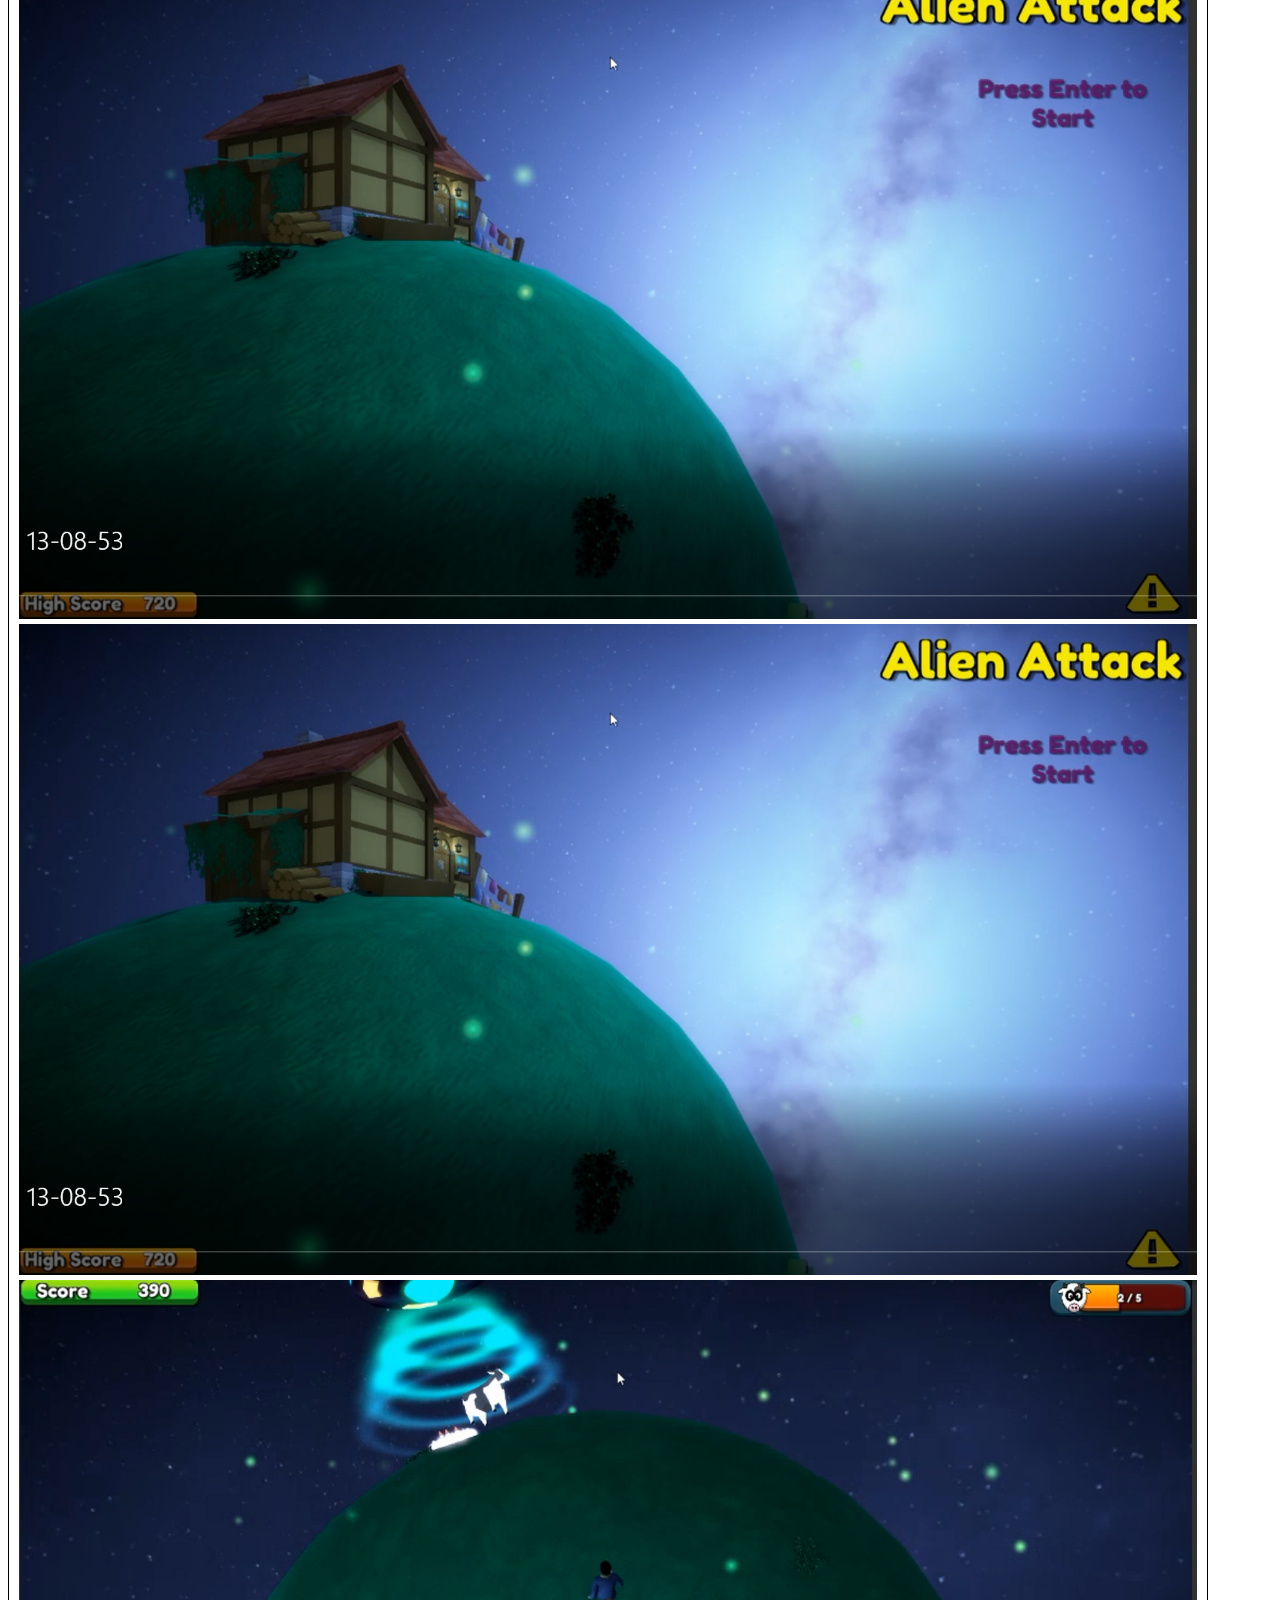
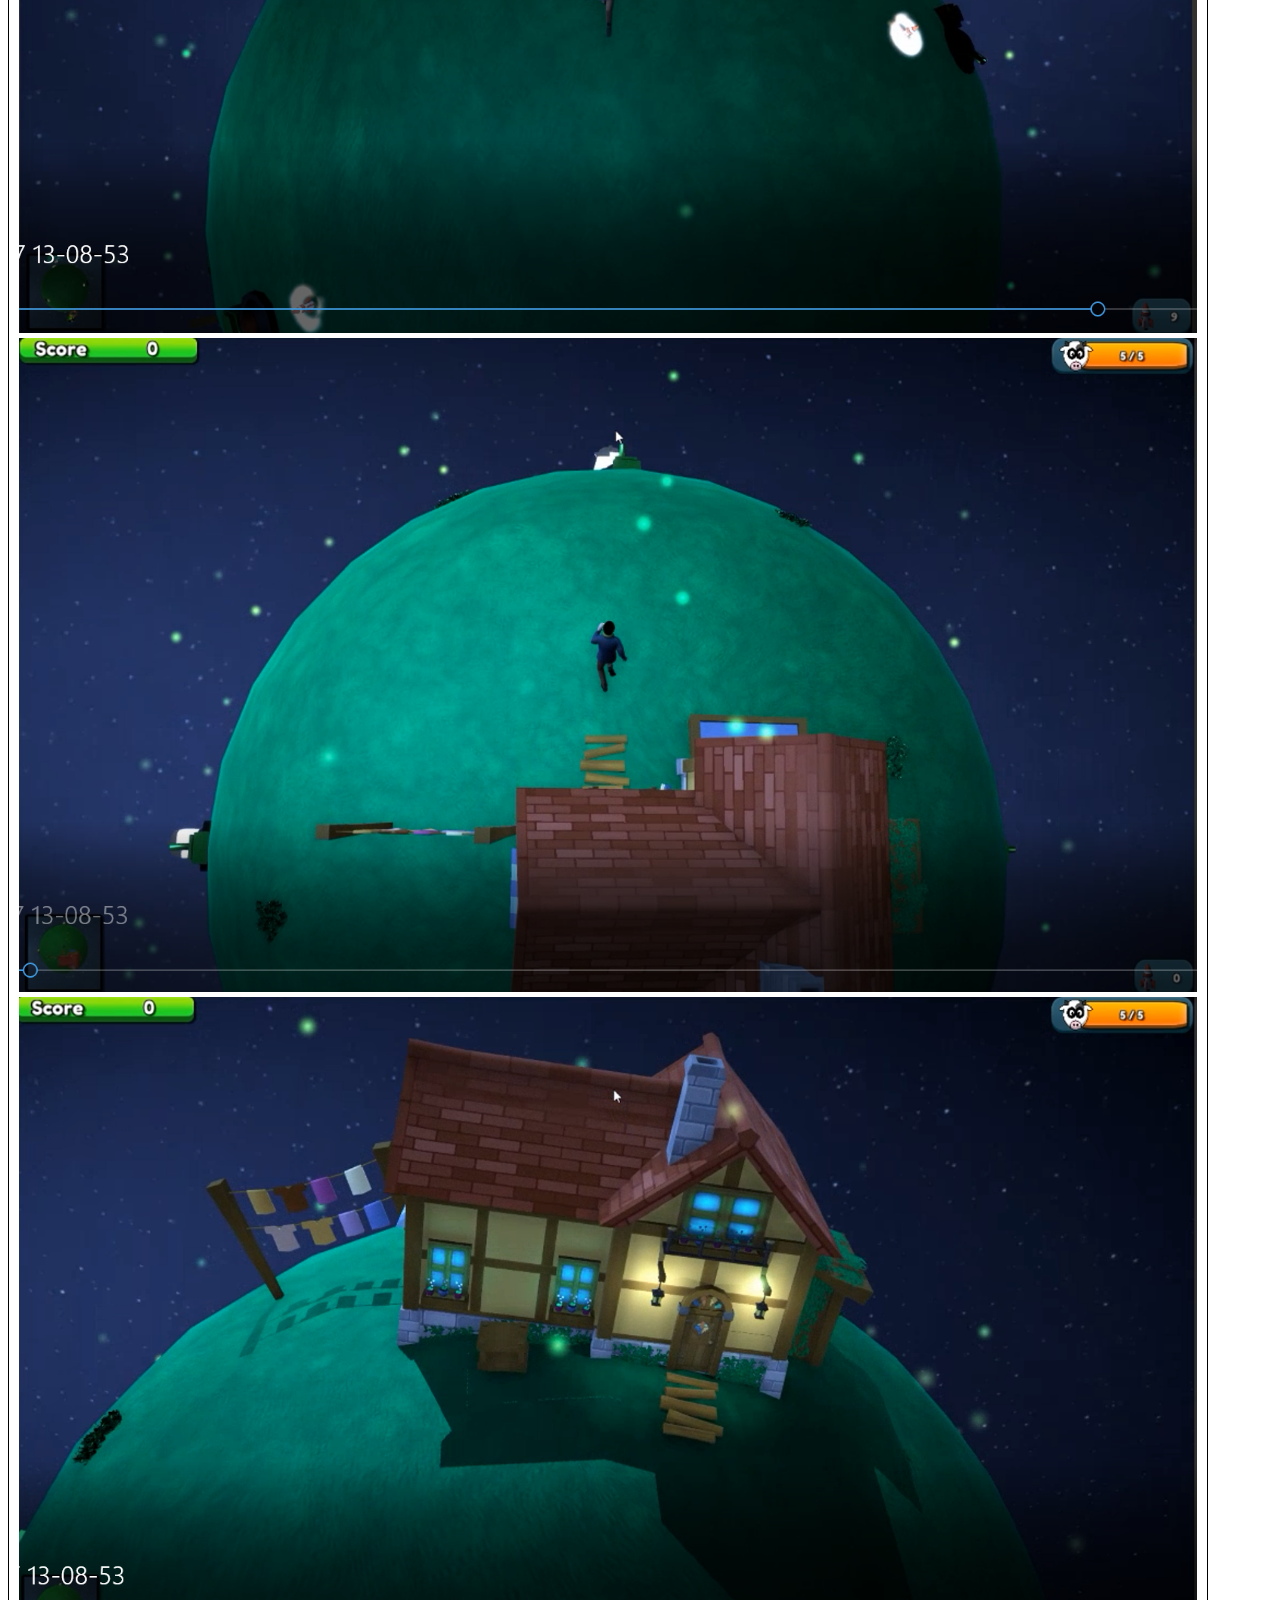
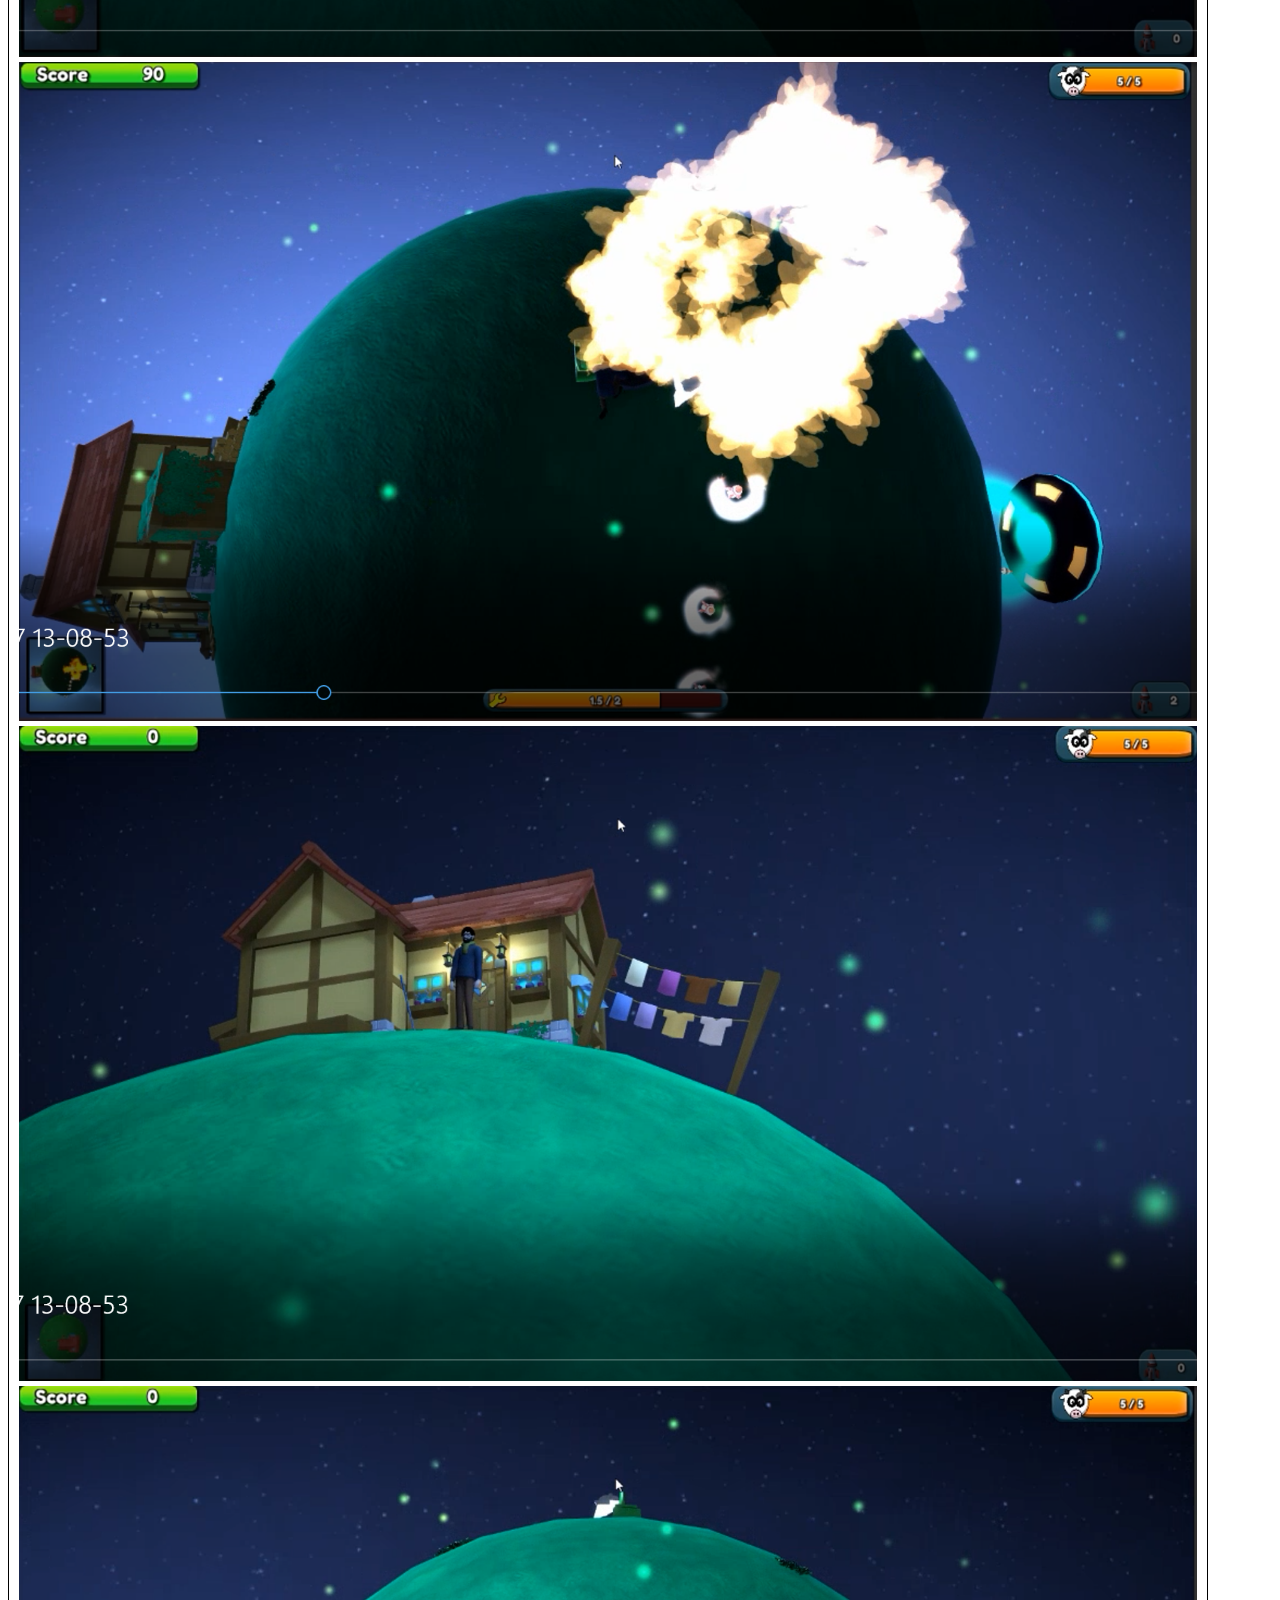
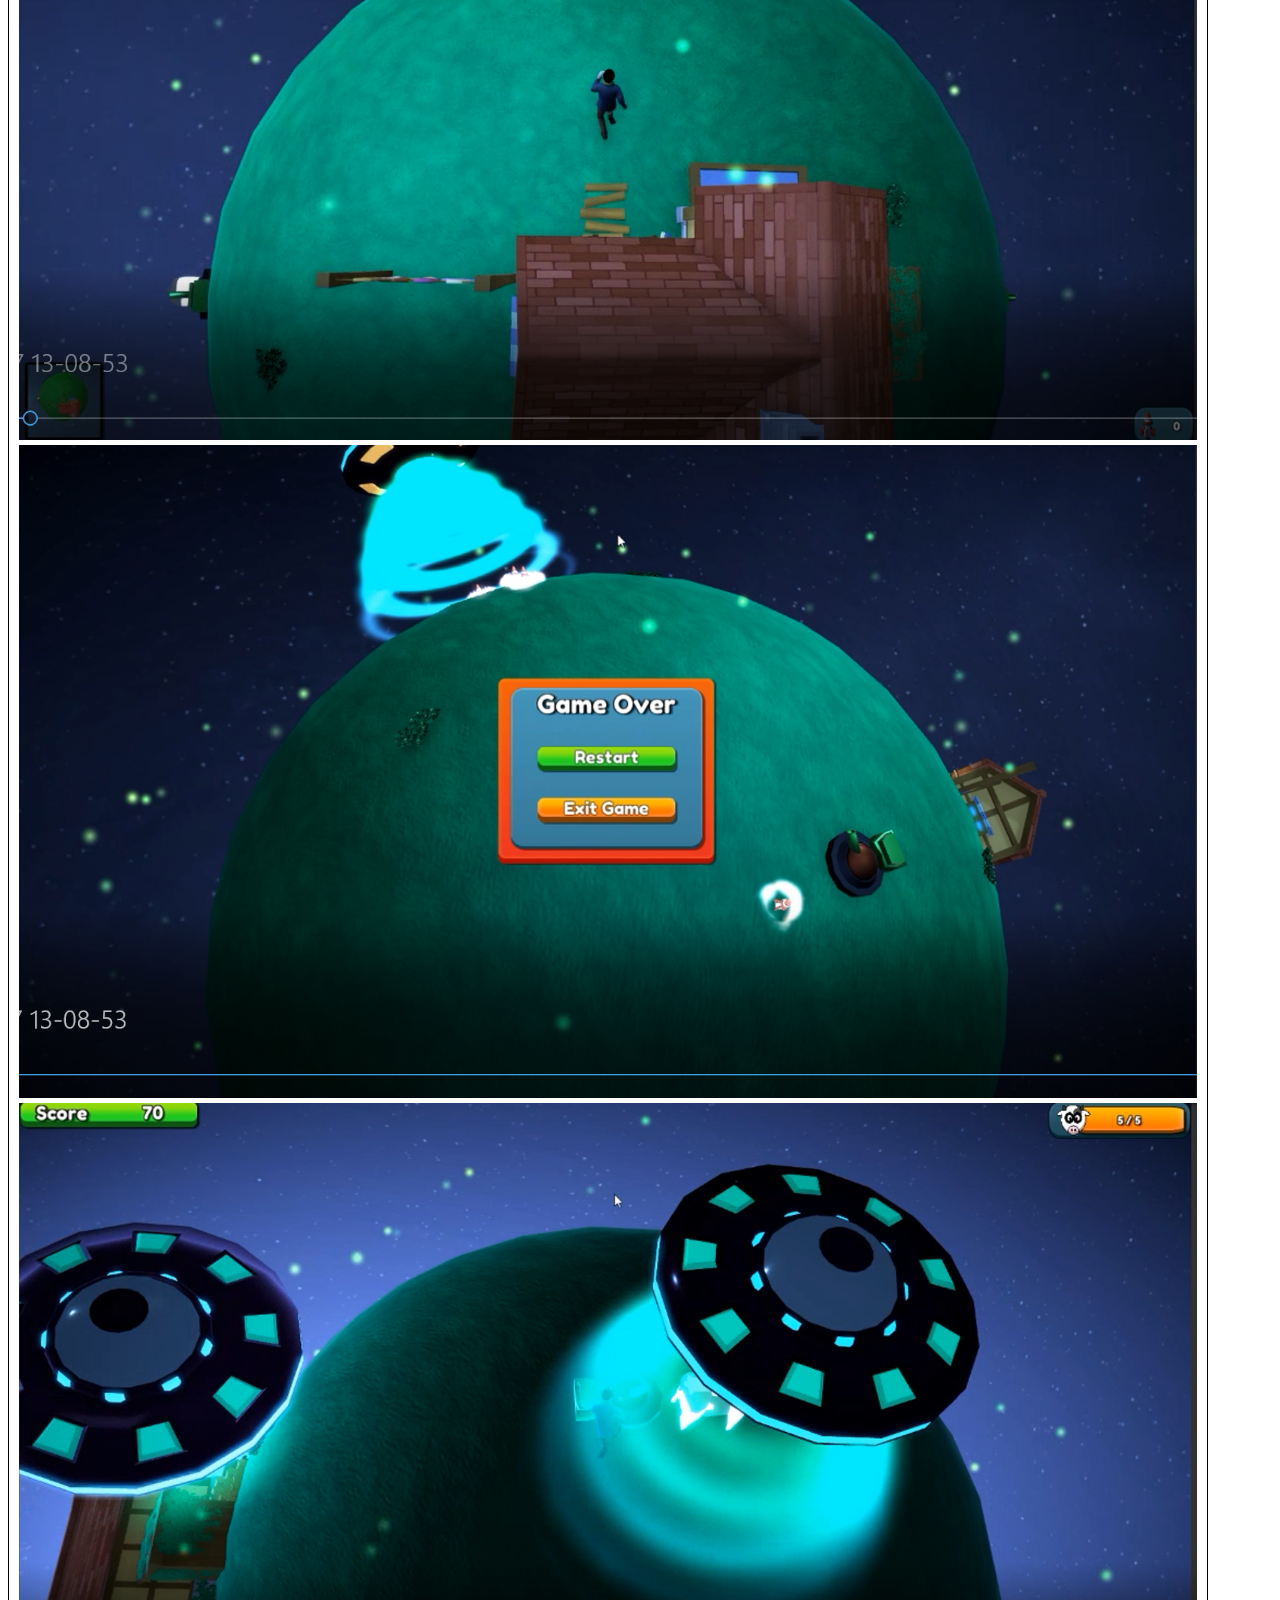
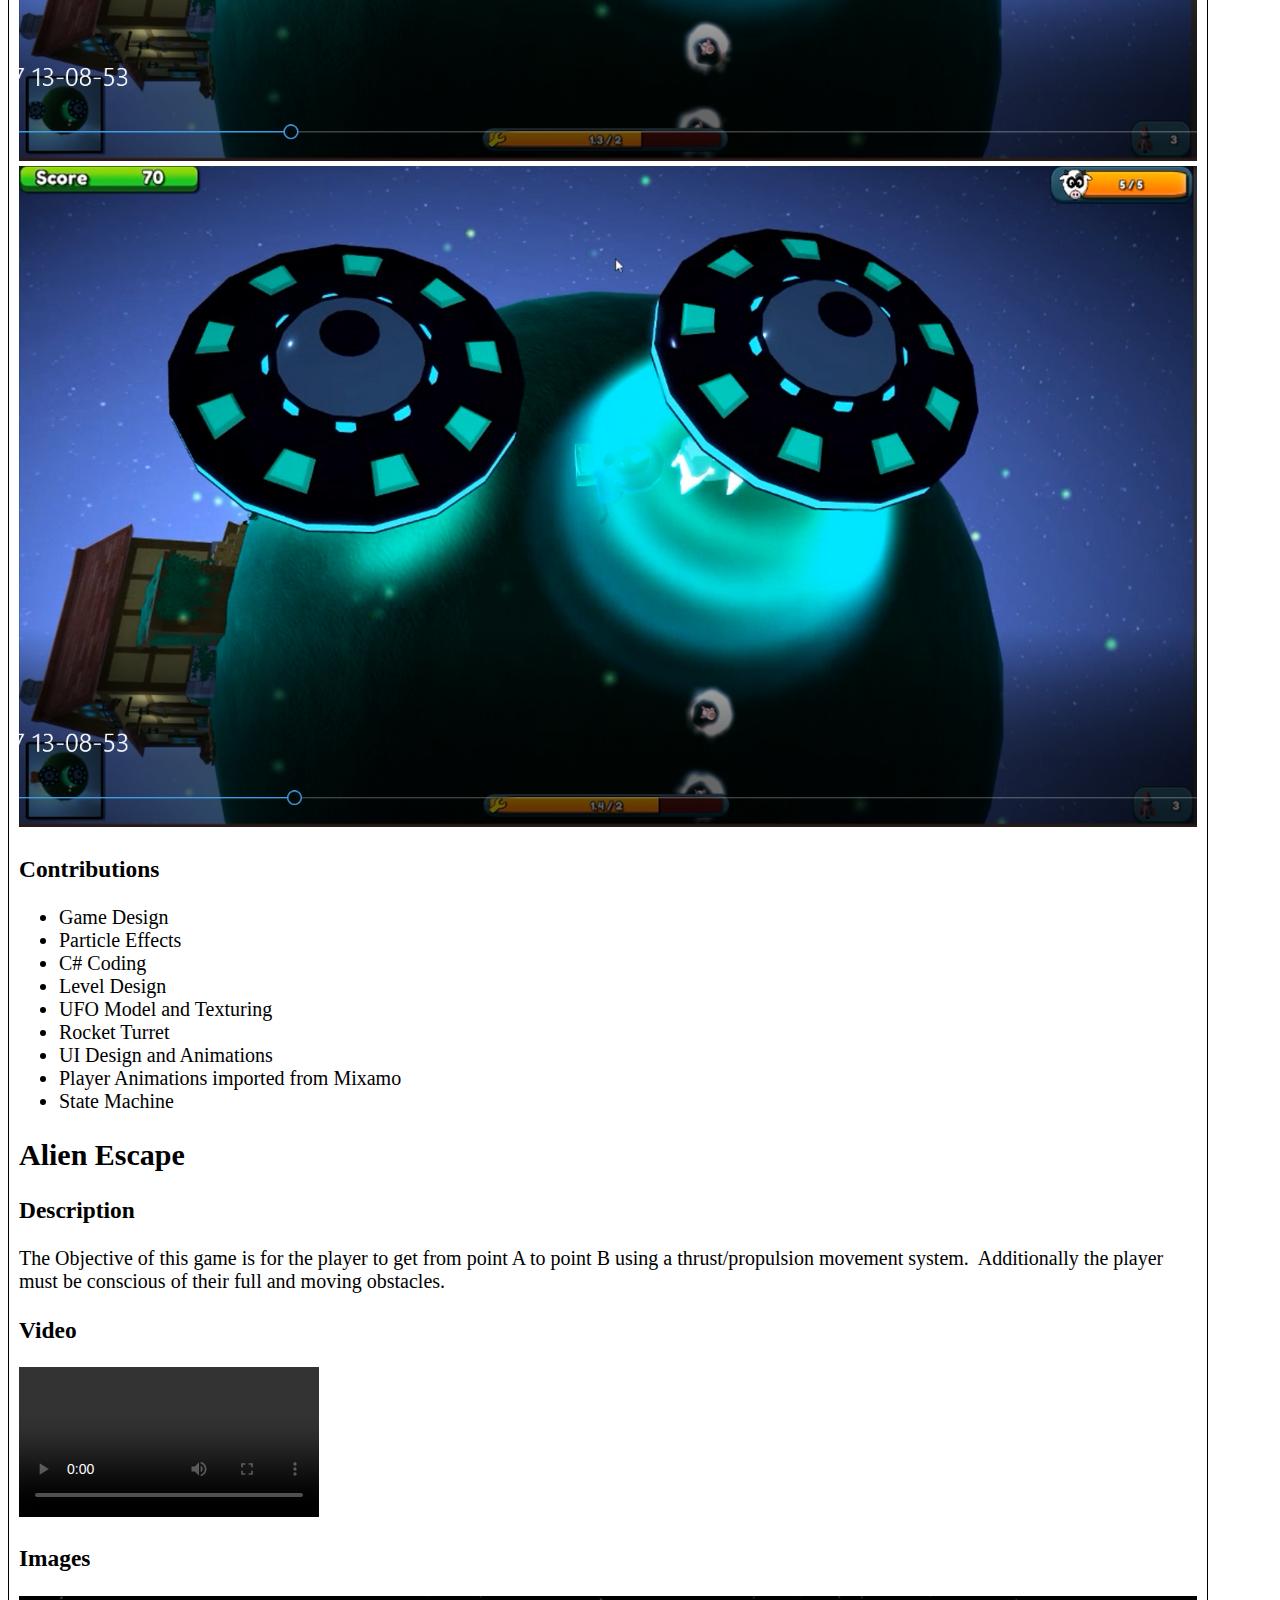
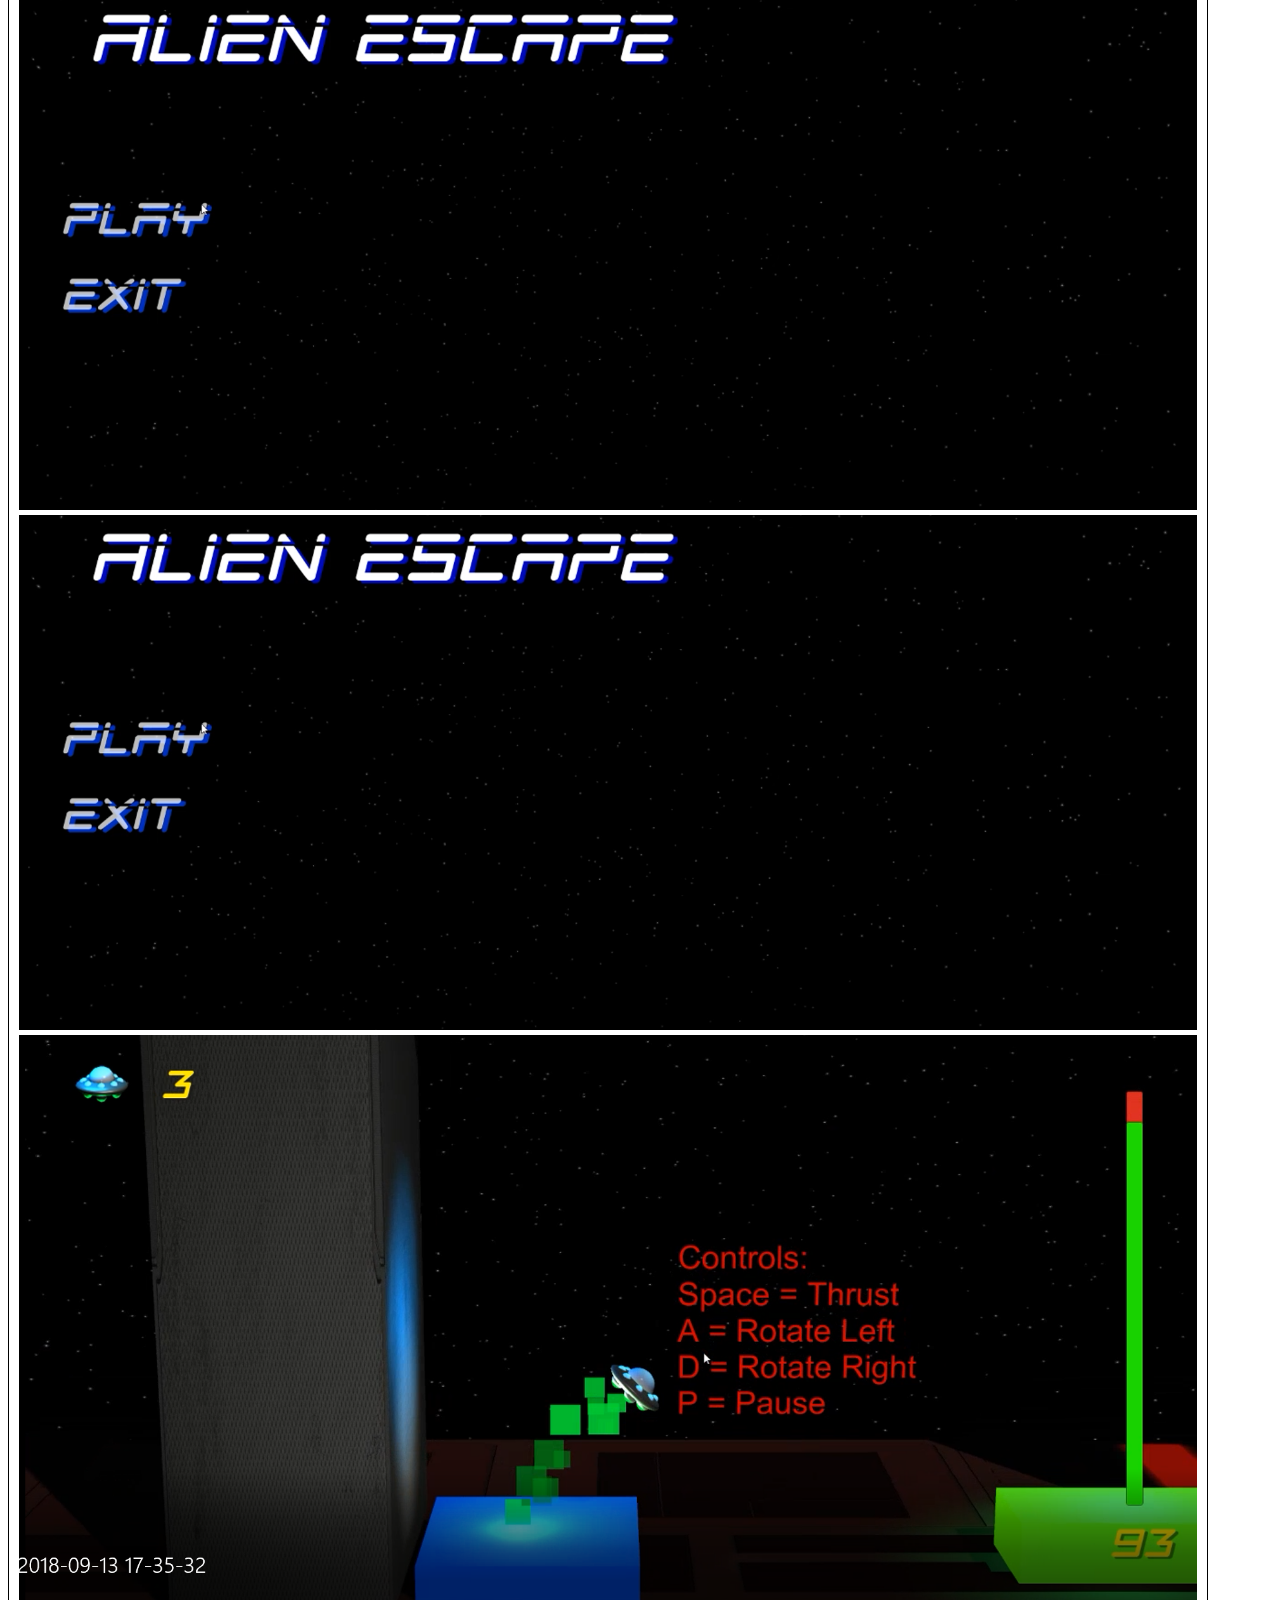
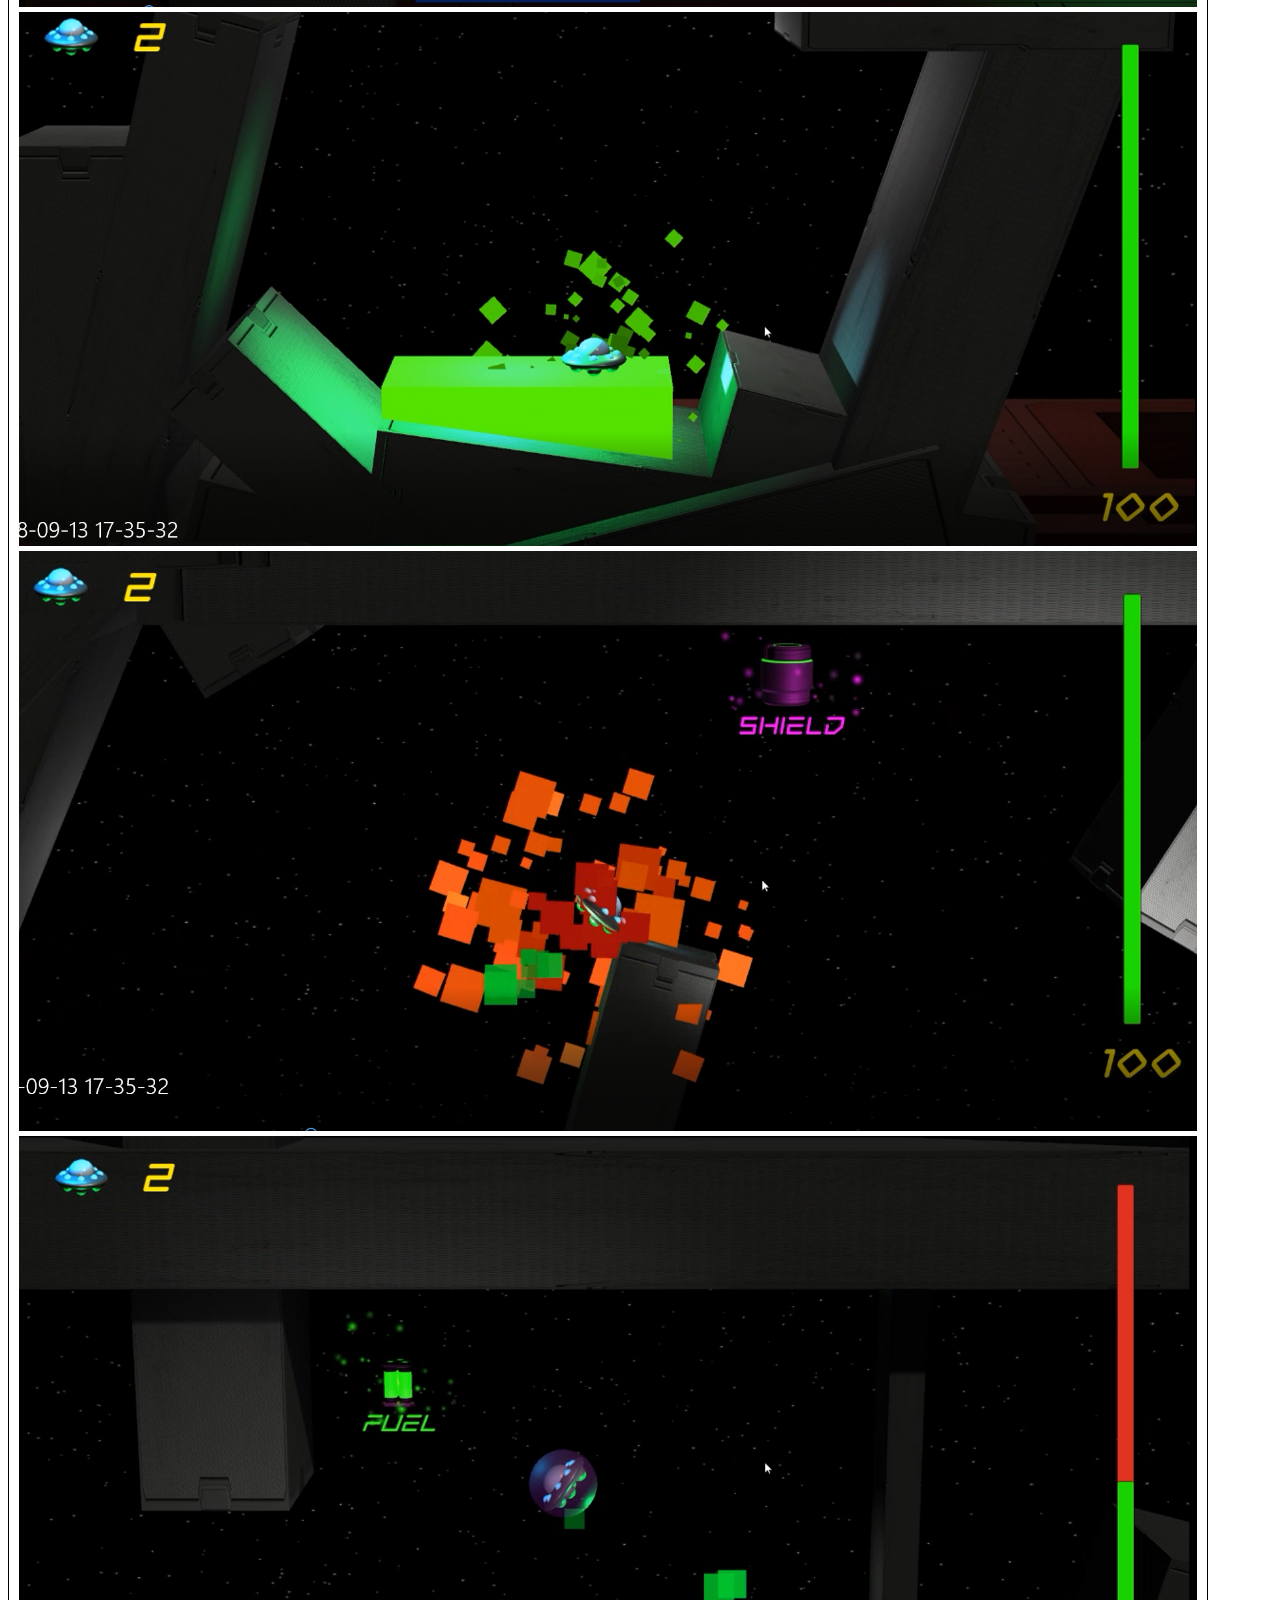
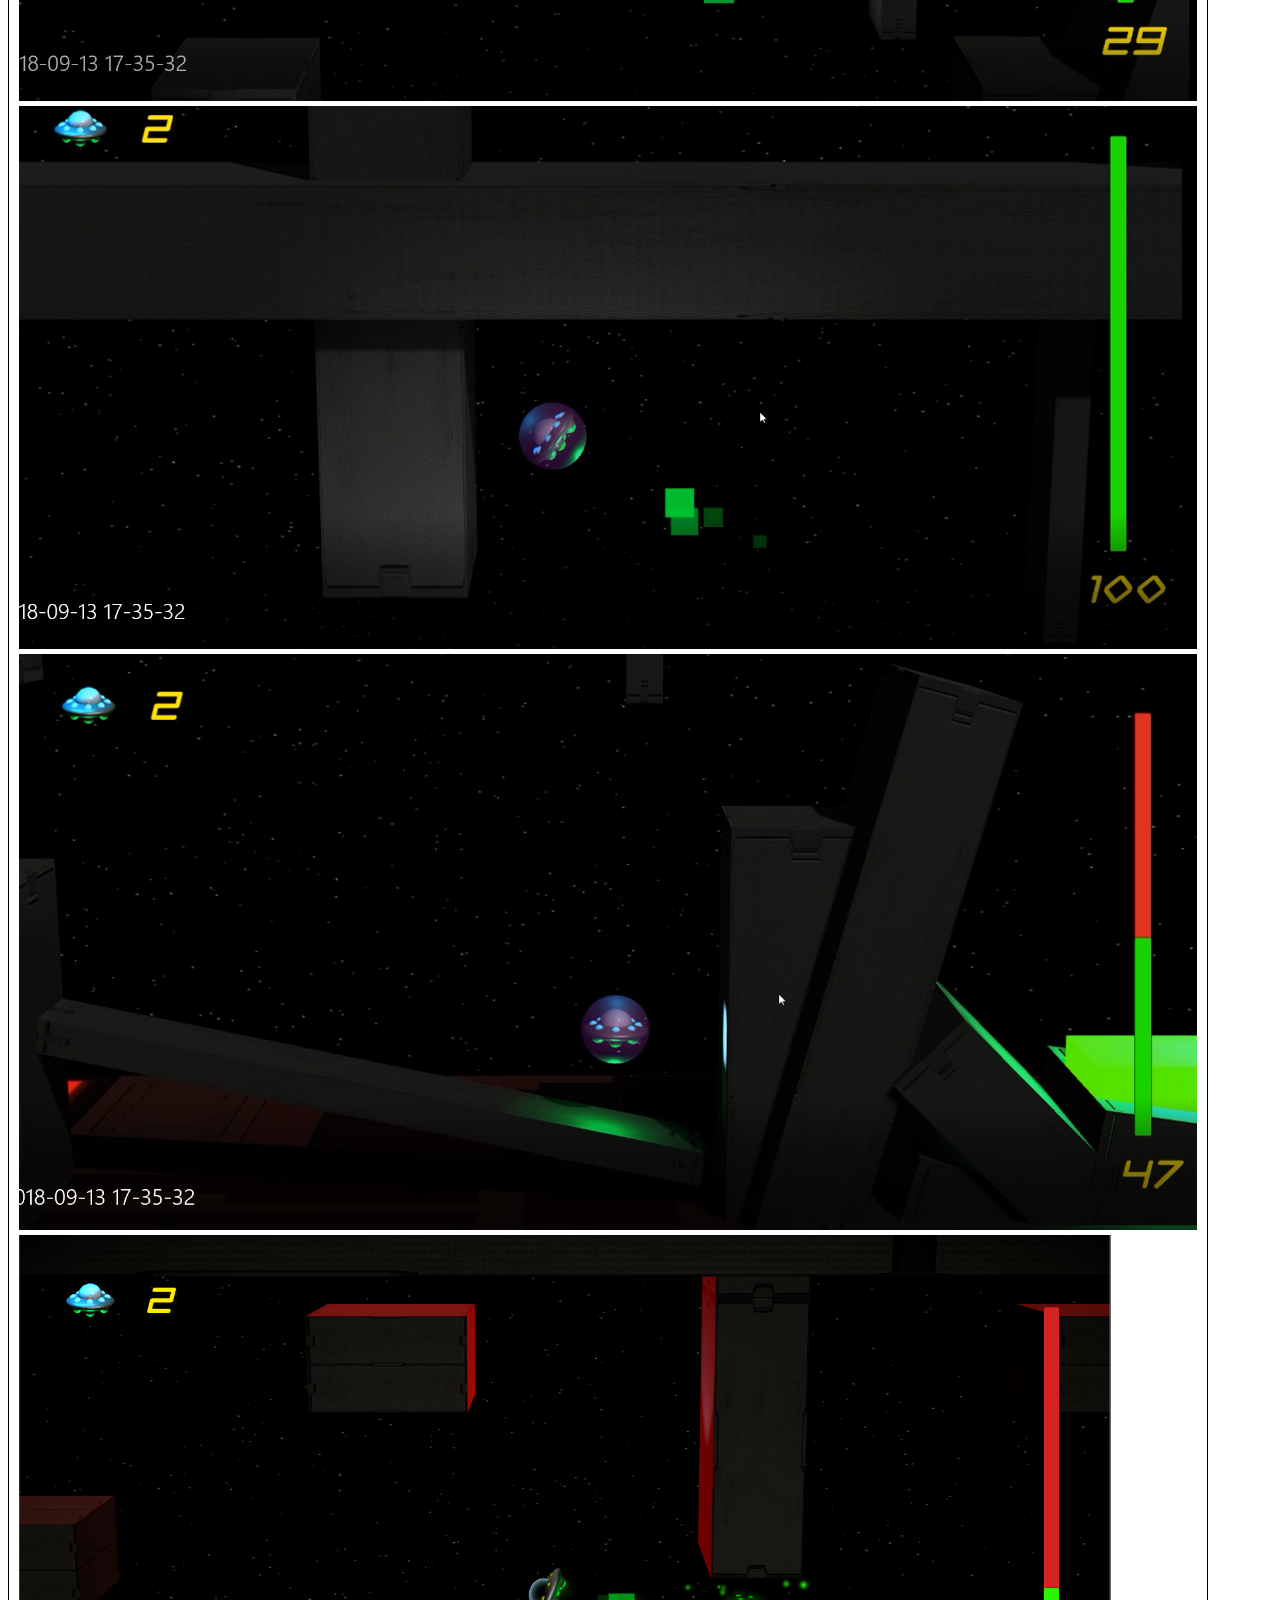
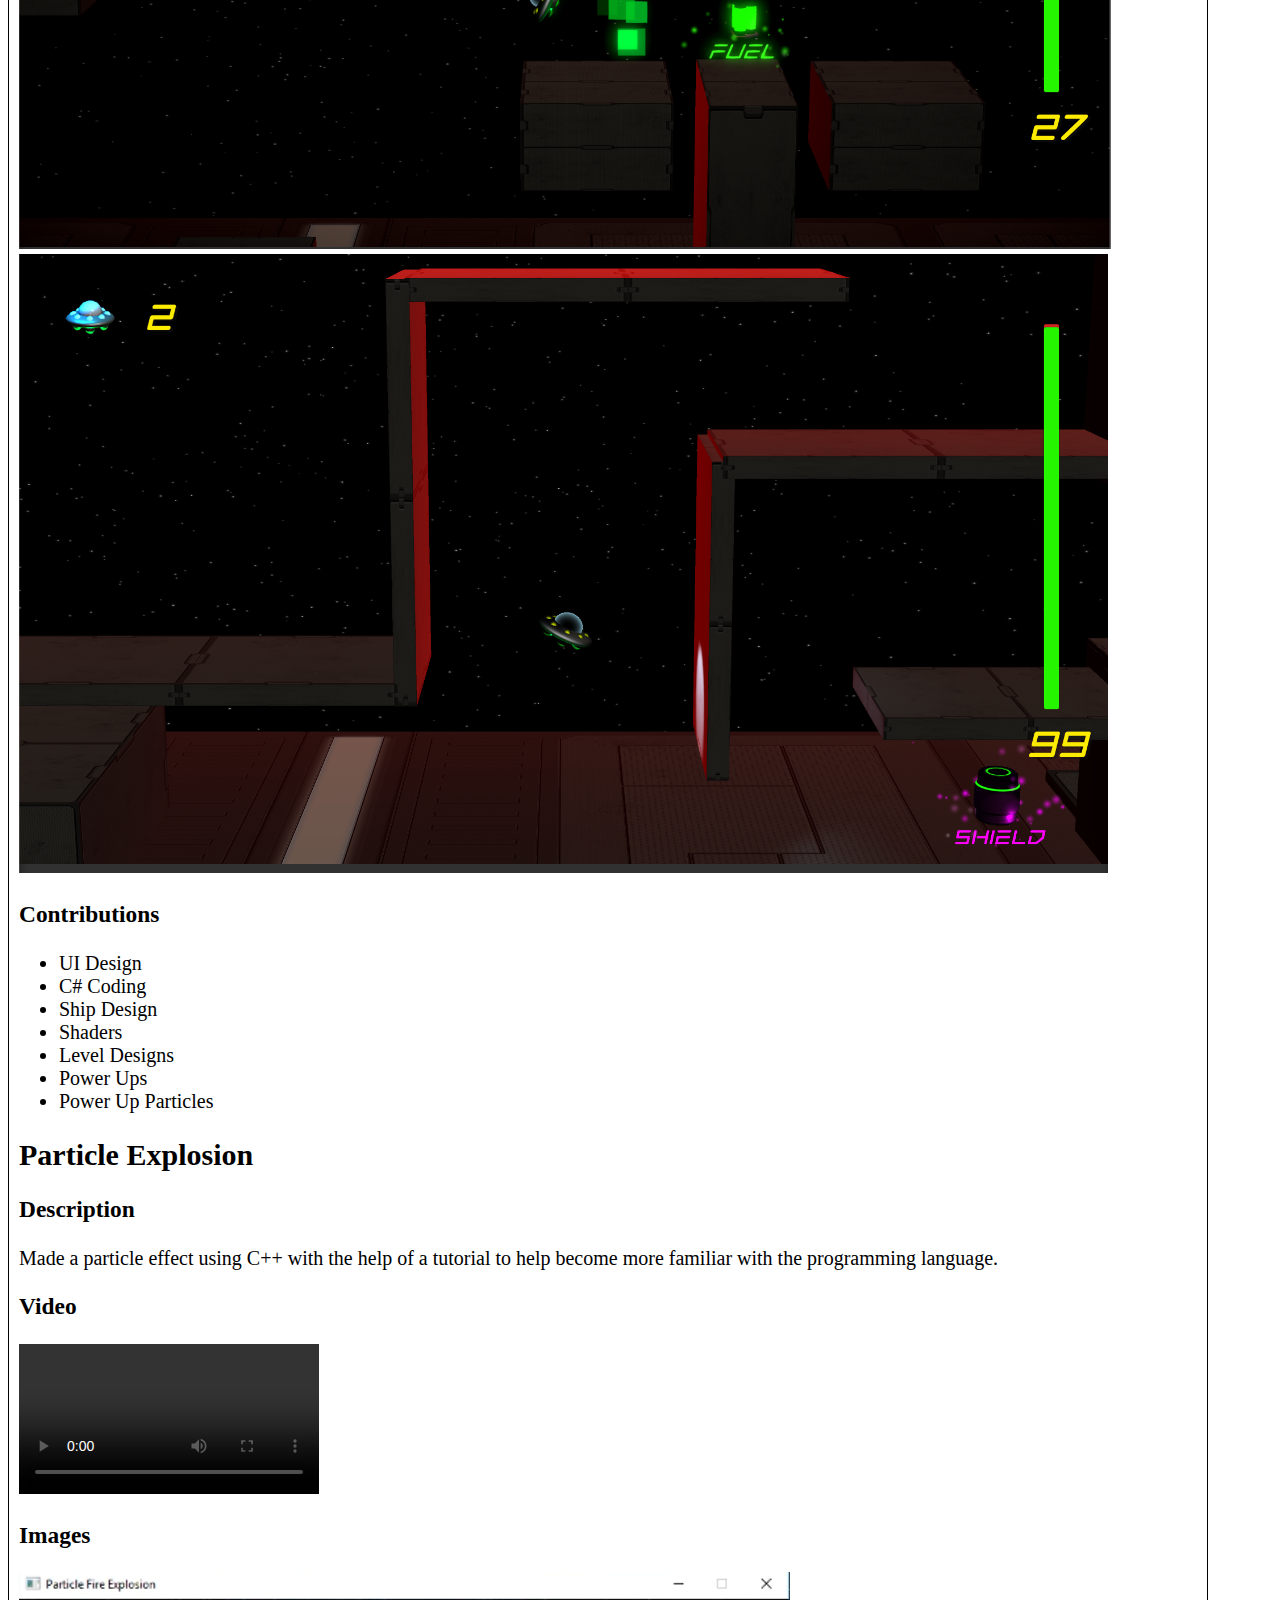
==== commit 6ecad939: "added 12 column grid layout" ====
--- a/index.html
+++ b/index.html
@@ -9,43 +9,45 @@
     <title>Anthony E. Roybal | Portfolio</title>
     <link href="https://fonts.googleapis.com/css?family=Courgette|Zilla+Slab&display=swap" rel="stylesheet">
     <link rel="stylesheet" href="css/styles.css">
-    <link rel="stylesheet" href="https://cdn.rawgit.com/konpa/devicon/df6431e323547add1b4cf45992913f15286456d3/devicon.min.css">
-    <link rel="stylesheet" href="https://cdn.rawgit.com/konpa/devicon/df6431e323547add1b4cf45992913f15286456d3/devicon.min.css">
-    <link rel="stylesheet" href="https://cdn.rawgit.com/konpa/devicon/df6431e323547add1b4cf45992913f15286456d3/devicon.min.css">
-    <link rel="stylesheet" href="https://cdn.rawgit.com/konpa/devicon/df6431e323547add1b4cf45992913f15286456d3/devicon.min.css">
-    <link rel="stylesheet" href="https://cdn.rawgit.com/konpa/devicon/df6431e323547add1b4cf45992913f15286456d3/devicon.min.css">
-    <link rel="stylesheet" href="https://cdn.rawgit.com/konpa/devicon/df6431e323547add1b4cf45992913f15286456d3/devicon.min.css">
-    <link rel="stylesheet" href="https://cdn.rawgit.com/konpa/devicon/df6431e323547add1b4cf45992913f15286456d3/devicon.min.css">
-    <link rel="stylesheet" href="https://cdn.rawgit.com/konpa/devicon/df6431e323547add1b4cf45992913f15286456d3/devicon.min.css">
+<!-- Icon Links
+===============================================================-->
+    <link rel="stylesheet" href="https://cdn.rawgit.com/konpa/devicon/df6431e323547add1b4cf45992913f15286456d3/devicon.min.css">
+    <link rel="stylesheet" href="https://cdn.rawgit.com/konpa/devicon/df6431e323547add1b4cf45992913f15286456d3/devicon.min.css">
+    <link rel="stylesheet" href="https://cdn.rawgit.com/konpa/devicon/df6431e323547add1b4cf45992913f15286456d3/devicon.min.css">
+    <link rel="stylesheet" href="https://cdn.rawgit.com/konpa/devicon/df6431e323547add1b4cf45992913f15286456d3/devicon.min.css">
+    <link rel="stylesheet" href="https://cdn.rawgit.com/konpa/devicon/df6431e323547add1b4cf45992913f15286456d3/devicon.min.css">
+    <link rel="stylesheet" href="https://cdn.rawgit.com/konpa/devicon/df6431e323547add1b4cf45992913f15286456d3/devicon.min.css">
+    <link rel="stylesheet" href="https://cdn.rawgit.com/konpa/devicon/df6431e323547add1b4cf45992913f15286456d3/devicon.min.css">
+    <link rel="stylesheet" href="https://cdn.rawgit.com/konpa/devicon/df6431e323547add1b4cf45992913f15286456d3/devicon.min.css">
+<!--Resume website
+================================================================-->
     <link rel="resume" href="resume.html">
+<!--JavaScript
+=================================================================-->
     <script src="JS/script.js" defer></script>
   </head>
   <body>
 <!--Header
 ========================================================-->
-    <Header>
-      <div class="intro col-wide col-narrow">
+    <div class="container">
+      <Header class="header">
         <h1>If you are not willing to learn, no one can help you.
-          <br>If you are determined to learn, no one can stop you.</h1>
-
+        <br>If you are determined to learn, no one can stop you.</h1>
         <p>My name is <span class="my-name"><b>Anthony Roybal</b></span> and I am an aspiring
         Web Developer/Software Developer. <br>Here are some the projects I have worked on.</p>
-
-        <nav class="navigation" role="navigation">
-          <ul class="nav-buttons">
-            <a href="#about">About</a>
-            <a href="#knowledge">Knowledge</a>
-            <a href="#projects">Projects</a>
-            <a href="#resume">Resume</a>
-            <a href="#contact">Contact</a>
-          </ul>
-        </nav>
-      </div>
-    </Header>
+      </Header>
+      <nav class="navigation" role="navigation">
+        <ul>
+          <li><a href="#about">About</a></li>
+          <li><a href="#knowledge">Knowledge</a></li>
+          <li><a href="#projects">Projects</a></li>
+          <li><a href="#resume">Resume</a></li>
+          <li><a href="#contact">Contact</a></li>
+        </ul>
+      </nav>
 <!--About
 ========================================================-->
-    <div class="content-wrap col-wide col-narrow">
-      <section id="about" alt="about">
+      <article id="about" alt="about">
         <h1><b>About</b></h1>
         <p>I started my programming journey a few years ago.  Diving into the
           free to use engines such as Unity and Unreal both of which have rekindled
@@ -65,13 +67,10 @@
           those  around me. Constructive criticism is received like a professional,
           knowing that it is being given to make the project or team better.</p>
           <p><a href="#projects">Below</a> are some of the projects I have worked on.</p>
-      </section>
-    </div>
-
+      </article>
 <!--knowledge
 ========================================================-->
-    <div class="content-wrap col-wide col-narrow">
-      <section id="knowledge" alt="knowledge">
+      <div id="knowledge" alt="knowledge">
         <h1><b>Knowledge</b></h1>
         <div class="col-height icons">
           <i class="devicon-cplusplus-line"></i>
@@ -83,61 +82,54 @@
           <i class="devicon-github-plain-wordmark"></i>
           <i class="devicon-sourcetree-plain-wordmark"></i>
         </div>
-      </section>
-    </div>
-
+      </div>
 <!--projects
 ========================================================-->
-    <div class="content-wrap col-wide col-narrow">
       <section id="projects" alt="projects">
         <h1>Projects</h1>
-        <div class="project-wrap">
-          <div id="alien-attack">
-            <h2>Alien Attack</h2>
-            <h3>Description</h3>
-            <p>The Objective of this game is for the player to prevent all of their
-              cows from being abducted for as long as possible.  The player receives
-              points for each UFO destroyed, their score is then saved and stored
-              after all the cows are abducted.</p>
-            <h3>Video</h3>
-            <video controls class="vids">
-              <source src="projects/alien-attack/videos/alien-attack.mp4" type="video/mp4">
-            </video>
-            <h3>Images</h3>
-            <img id="aa-main-img" class="main-img" src="projects/alien-attack/images/title-screen.png" alt="title screen">
-            <div id="aa-thumbnail" class="sub-img-container" onclick="changeImage()">
-              <img class="sub-img" src="projects/alien-attack/images/title-screen.png" alt="title screen">
-              <img class="sub-img" src="projects/alien-attack/images/abduction-particle.png" alt="abduction particle">
-              <img class="sub-img" src="projects/alien-attack/images/abduction.png" alt="abduction">
-              <img class="sub-img" src="projects/alien-attack/images/baked-lighting-on-house.png" alt="baked lighting on house">
-              <img class="sub-img" src="projects/alien-attack/images/explosion-particle.png" alt="explosion particle">
-              <img class="sub-img" src="projects/alien-attack/images/game-intro-sequence.png" alt="game intro sequence">
-              <img class="sub-img" src="projects/alien-attack/images/game-start.png" alt="game start">
-              <img class="sub-img" src="projects/alien-attack/images/gameover-screen.png" alt="gameover screen">
-              <img class="sub-img" src="projects/alien-attack/images/reloading-turret.png" alt="reloading turret">
-              <img class="sub-img" src="projects/alien-attack/images/ufo.png" alt="ufo">
-            </div>
-            <h3>Contributions</h3>
-            <ul>
-              <li>Game Design</li>
-              <li>Particle Effects</li>
-              <li>C# Coding</li>
-              <li>Level Design</li>
-              <li>UFO Model and Texturing</li>
-              <li>Rocket Turret</li>
-              <li>UI Design and Animations  </li>
-              <li>Player Animations imported from Mixamo</li>
-              <li>State Machine</li>
-            </ul>
-          </div>
-        </div>
-        <div id="alien-escape">
-          <div class="project-wrap">
+        <div id="alien-attack">
+          <h2>Alien Attack</h2>
+          <h3>Description</h3>
+          <p>The Objective of this game is for the player to prevent all of their
+          cows from being abducted for as long as possible.  The player receives
+          points for each UFO destroyed, their score is then saved and stored
+          after all the cows are abducted.</p>
+          <h3>Video</h3>
+          <video controls class="vids">
+            <source src="projects/alien-attack/videos/alien-attack.mp4" type="video/mp4">
+          </video>
+          <h3>Images</h3>
+          <img id="aa-main-img" class="main-img" src="projects/alien-attack/images/title-screen.png" alt="title screen">
+          <div id="aa-thumbnail" class="sub-img-container" onclick="changeImage()">
+            <img class="sub-img" src="projects/alien-attack/images/title-screen.png" alt="title screen">
+            <img class="sub-img" src="projects/alien-attack/images/abduction-particle.png" alt="abduction particle">
+            <img class="sub-img" src="projects/alien-attack/images/abduction.png" alt="abduction">
+            <img class="sub-img" src="projects/alien-attack/images/baked-lighting-on-house.png" alt="baked lighting on house">
+            <img class="sub-img" src="projects/alien-attack/images/explosion-particle.png" alt="explosion particle">
+            <img class="sub-img" src="projects/alien-attack/images/game-intro-sequence.png" alt="game intro sequence">
+            <img class="sub-img" src="projects/alien-attack/images/game-start.png" alt="game start">
+            <img class="sub-img" src="projects/alien-attack/images/gameover-screen.png" alt="gameover screen">
+            <img class="sub-img" src="projects/alien-attack/images/reloading-turret.png" alt="reloading turret">
+            <img class="sub-img" src="projects/alien-attack/images/ufo.png" alt="ufo">
+          </div>
+          <h3>Contributions</h3>
+          <ul>
+            <li>Game Design</li>
+            <li>Particle Effects</li>
+            <li>C# Coding</li>
+            <li>Level Design</li>
+            <li>UFO Model and Texturing</li>
+            <li>Rocket Turret</li>
+            <li>UI Design and Animations  </li>
+            <li>Player Animations imported from Mixamo</li>
+            <li>State Machine</li>
+          </ul>
+          <div id="alien-escape">
             <h2>Alien Escape</h2>
             <h3>Description</h3>
             <p>The Objective of this game is for the player to get from point A to point B
-              using a thrust/propulsion movement system.  Additionally the player must be
-              conscious of their full and moving obstacles.</p>
+            using a thrust/propulsion movement system.  Additionally the player must be
+            conscious of their full and moving obstacles.</p>
             <h3>Video</h3>
             <video controls class="vids">
               <source src="projects/alien-escape/videos/alien-escape.mp4" type="video/mp4">
@@ -165,31 +157,27 @@
               <li>Power Ups</li>
               <li>Power Up Particles</li>
             </ul>
-          </div>
-        </div>
-        <div class="project-wrap">
-          <div id="particle-explosion">
-            <h2>Particle Explosion</h2>
-            <h3>Description</h3>
-            <p>Made a particle effect using C++ with the help of a tutorial to help become
-            more familiar with the programming language.</p>
-            <h3>Video</h3>
-            <video controls class="vids">
-              <source src="projects/particle-explosion/videos/particle-explosion.mp4" type="video/mp4">
-            </video>
-            <h3>Images</h3>
-            <img id="pe-main-img" class="main-img" src="projects/particle-explosion/images/blue-particle.png" alt="blue particle">
-            <div id="pe-thumbnail" class="sub-img-container" onclick="changeImage()">
-              <img class="sub-img" src="projects/particle-explosion/images/blue-particle.png" alt="blue particle">
-              <img class="sub-img" src="projects/particle-explosion/images/green-particle.png" alt="green particle">
-              <img class="sub-img" src="projects/particle-explosion/images/purple-particle.png" alt="purple particle">
-              <img class="sub-img" src="projects/particle-explosion/images/red-particle.png" alt="red particle">
-              <img class="sub-img" src="projects/particle-explosion/images/white-particle.png" alt="white particle">
-              <img class="sub-img" src="projects/particle-explosion/images/yellow-particle.png" alt="yello particle">
-            </div>
-          </div>
-        </div>
-        <div class="project-wrap">
+            <div id="particle-explosion">
+              <h2>Particle Explosion</h2>
+              <h3>Description</h3>
+              <p>Made a particle effect using C++ with the help of a tutorial to help become
+              more familiar with the programming language.</p>
+              <h3>Video</h3>
+              <video controls class="vids">
+                <source src="projects/particle-explosion/videos/particle-explosion.mp4" type="video/mp4">
+              </video>
+              <h3>Images</h3>
+              <img id="pe-main-img" class="main-img" src="projects/particle-explosion/images/blue-particle.png" alt="blue particle">
+              <div id="pe-thumbnail" class="sub-img-container" onclick="changeImage()">
+                <img class="sub-img" src="projects/particle-explosion/images/blue-particle.png" alt="blue particle">
+                <img class="sub-img" src="projects/particle-explosion/images/green-particle.png" alt="green particle">
+                <img class="sub-img" src="projects/particle-explosion/images/purple-particle.png" alt="purple particle">
+                <img class="sub-img" src="projects/particle-explosion/images/red-particle.png" alt="red particle">
+                <img class="sub-img" src="projects/particle-explosion/images/white-particle.png" alt="white particle">
+                <img class="sub-img" src="projects/particle-explosion/images/yellow-particle.png" alt="yello particle">
+              </div>
+            </div>
+          </div>
           <div id="unity-shaders">
             <h2>Unity Shaders</h2>
             <h3>Description</h3>
@@ -215,13 +203,11 @@
               <li>texture application</li>
             </ul>
           </div>
-        </div>
-        <div class="project-wrap">
           <div id="zombie-rush">
             <h2>Zombie Rush</h2>
             <h3>Description</h3>
             <p>The objective of the game is to avoid the obstacles while collecting
-              as many coins as possible.</p>
+            as many coins as possible.</p>
             <h3>Video</h3>
             <video controls class="vids">
               <source src="projects/zombie-rush/videos/zombie-rush.mp4" type="video/mp4">
@@ -243,8 +229,6 @@
               <li>High score UI and functionality</li>
             </ul>
           </div>
-        </div>
-        <div class="project-wrap">
           <div id="tower-defense">
             <h2>Medieval Defense</h2>
             <h3>Description</h3>
@@ -274,21 +258,15 @@
           </div>
         </div>
       </section>
-    </div>
 <!--Resume
 ========================================================-->
-    <div class="content-wrap vids col-wide col-narrow">
-      <h1>Resume</h1>
-      <div class="project-wrap">
-        <div id="resume" >
-          <a href="resume.html">View Resume</a>
-        </div>
+      <div id="resume" >
+        <h1>Resume</h1>
+        <a href="resume.html">View Resume</a>
       </div>
-    </div>
 <!--footer
 ========================================================-->
-    <footer>
-      <div class="content-wrap col-wide col-narrow">
+      <footer class="footer">
         <section id="contact" >
           <h1><b>Let's Keep in Touch!</b></h1>
           <a href="mailto:roybal.usmc@gmail.com">Roybal.usmc@gmail.com</a>
@@ -297,7 +275,7 @@
           <a href="https://github.com/Archeleus21">GitHub</a>
           <h5>Copyright 2019 by Anthony Roybal</h5>
         </section>
-      </div>
-    </footer>
+      </footer>
+    </div>
   </body>
 </html>
--- a/css/styles.css
+++ b/css/styles.css
@@ -1,15 +1,4 @@
 /*Color Scheme
-#D0CCD0; Light Gray
-#FBFCFF; White
-#605856; Wenge
-#1C6E8C; Metallic Seaweed
-#274156; Japanese Indigo
-#F15025; Flame
-#E6E8E6; platinum
-#969896; Spanish Gray
-#191919; earie black
-#0CA4A5; persian green
-
 */
 
 /*Global styles
@@ -26,409 +15,99 @@
   }*/
   box-sizing: border-box;
   font-size: 1.25em;
-  /*puts a gradient transition on background and adds and image*/
-  background: linear-gradient(rgba(25, 25, 25, .7), rgba(208, 204, 208, 0.3), rgba(25, 25, 25, 0.7)),
-  url(../images/lake.jpg) no-repeat fixed;
-  /*positions img center*/
-  background-position: center;
-  /*img covers entire container*/
-  background-size: cover;
+
 }
 *, *:before, *:after
 {
   box-sizing: inherit;
 }
-/*set body font style*/
-body
+/* image maximum width */
+img, video
 {
-  font-family: 'Zilla Slab', serif;
-  /*removed white margins around page*/
-  margin: 0px;
-  color: #E6E8E6; /*platinum*/
-  font-size: 1em;
+  max-width: 100%;
 }
-h1
+/* border around all content */
+.header, nav, #about, #knowledge, #projects, #resume, .footer
 {
-  font-family: 'Courgette', cursive;
-  font-size: 1.5em;
-  color: #F15025; /*Flame*/
+	border: 1px solid black;
+	padding: 10px;
 }
-h2
+/* container for page  layout */
+.container
 {
-  font-family: 'Courgette', cursive;
-  font-size: 1.25em;
-  color: #0CA4A5; /*persian green*/
+  /* creates a grid layout */
+  display: grid;
+  /* creates a 12 column grid layout */
+  grid-template-columns: repeat(12, 1fr);
+  /* gap between elements in container*/
+  grid-gap: 10px;
 }
-h3
+nav ul
 {
-  font-family: 'Zilla Slab', serif;
-  font-size: 1.15em;
+  /* removed bullets from list */
+  list-style: none;
+  /* removes margins */
   margin: 0;
-  color: #0CA4A5;
+  /* removes padding */
+  padding: 0;
 }
-h4
+/* targets all elements that are a direct child of .container */
+.container > *
 {
-  font-family: 'Zilla Slab', serif;
-  font-size: 1em;
+  grid-column: 1 / span 12;
 }
-h5
+/* mediume sized screens */
+@media (min-width: 600px)
 {
-  font-family: 'Zilla Slab', serif;
-  font-size: .75em;
+  #knowledge
+  {
+    /* starts in line 1 and spans 3 lines */
+    grid-column: 1 / span 3;
+    /* start in row 3 */
+    grid-row: 3;
+  }
+  #resume
+  {
+    /* starts in line 1 and spans 3 lines */
+    grid-column: 1 / span 3;
+    /* start in row 4 */
+    grid-row: 4;
+  }
+  #about, #projects
+  {
+    /* starts in line 4 and spans 9 lines */
+    grid-column: 4 / span 9;
+  }
+  nav ul
+  {
+    /* puts in one line */
+    display: flex;
+    /* evenly distributes space between links */
+    justify-content: space-between;
+  }
 }
-p
+/* large screen */
+@media (min-width: 900px)
 {
-  width: 90%;
-  margin: 0 auto;
-  padding: 0 10%;
-}
-
-/*Header
--------------------------------------------------------*/
-header
-{
-  /*removes margin*/
-  margin: 0;
-  /*makes all containers relative to itself*/
-  position: relative;
-  /* color: #274156; /*Japanese Indigo*/
-}
-
-.my-name
-{
-  font-family: 'Courgette', cursive;
-  color: #191919; /*earie black*/
-}
-
-nav a:hover
-{
-  /* grandient */
-  background: linear-gradient(rgba(12,164,165, .3), rgba(12,164,165, .7), rgba(12,164,165, .3));  /*persian green*/
-  color: #191919; /*earie black*/
-  border: 2px solid black;
-}
-/*Body
----------------------------------------------------------*/
-
-/*knowledge
-------------------------------------------------------*/
-.icons
-{
-  display: inline-block;
-  padding: 3px;
-}
-i
-{
-  /*keeps icons in line*/
-  display: inline-block;
-  font-size: 5em;
-  /*puts space around icons*/
-  margin: 3px;
-  /*adds additional padding*/
-  padding: 5px;
-  /* background-color: pink; */
-}
-/*Projects
-------------------------------------------------------------*/
-.project-wrap
-{
-  /*allows blocks to position relative to container*/
-  position: relative;
-  /*max size of container*/
-  max-width: 95%;
-  /*keeps contet centered*/
-  margin: 10px auto 10px;
-  /*padding around content*/
-  padding: 20px;
-
-  background-color: rgba(25,25,25, .75); /*Earie black*/
-  border: 2px solid;
-}
-#projects
-h3
-{
-  padding: 15px 0;
-  text-align: center;
-  text-decoration: underline;
-}
-.vids
-{
-  /*able to center vids in container*/
-  display: block;
-  /*centers vid*/
-  margin: 0 auto 5px;
-  /* always takes up 90% of container*/
-  width: 70%;
-  /*puts border around vid*/
-  border: 2px solid;
-}
-#projects
-.main-img
-{
-  /*able to center image*/
-  display: block;
-  /*centers image*/
-  margin: 0 auto 5px;
-  /*Always takes up 75% of container*/
-  width: 50%;
-  /*puts border around image*/
-  border: 2px solid;
-}
-.sub-img-container
-{
-  /*max height of container*/
-  max-height: 125px;
-  /*alsways fills 100% of container*/
-  width: 70%;
-  margin: 0 auto;
-  /*puts border around container*/
-  border: 2px solid;
-  /*allows for left and right scrolling*/
-  overflow: auto;
-  /*prevents verticle scrolling*/
-  overflow-y: hidden;
-  /*ensures items stay on one line*/
-  white-space: nowrap;
-  text-align: center;
-}
-.sub-img
-{
-  /*container only around content not entire page*/
-  display: inline-block;
-  /*puts space around image*/
-  margin: 10px 0 10px 10px;
-  /*sets hight of image*/
-  height: 75px;
-  /*puts boarder aroud image*/
-  border: 2px solid;
-}
-.sub-img:hover
-{
-  border: 4px solid red;
-  cursor: pointer;
-}
-/*Resume
-------------------------------------------------------*/
-#resume
-{
-  text-align: center;
-  margin: 0 auto;
-}
-#resume
-a
-{
-  /* color */
-  color: #0CA4A5;  /*persian green*/
-  padding: 10px;
-  border: 2px solid;
-  /* grandient */
-  background: linear-gradient(rgba(0, 0, 0, .4),rgba(0, 0, 0, .3));
-}
-#resume
-a:hover
-{
-  /* color */
-  color: #191919; /*earie black*/
-  background: linear-gradient(rgba(12,164,165, .3), rgba(12,164,165, .7), rgba(12,164,165, .3));  /*persian green*/
-  border: 2px solid black;
-  text-decoration: none;
-}
-
-/*Footer
--------------------------------------------------------*/
-footer
-{
-    text-align: center;
-}
-#contact
-a
-{
-    padding: 10px;
-    color: #0CA4A5; /*persian green*/
-}
-#contact
-a:hover
-{
-    text-decoration: none;
-    background: linear-gradient(rgba(12,164,165, .3), rgba(12,164,165, .7), rgba(12,164,165, .3));  /*persian green*/
-    color: #191919; /*earie black*/
-}
-
-/*Media
----------------------------------------------------------*/
-@media (min-width: 900px) /*anything smaller gets default, larger gets changed*/
-{
-  nav
+  #knowledge
   {
-    /*max size of container*/
-    /* max-width: 70%; */
-    /* aligning the inner content of a block element. */
-    /* text-align: left; */
-    /*absolute; is positioned relative to the viewport,*/
-    position: relative;
-    /*bottom offselt is at 0*/
-    margin: 0px auto;
-    /* stretch accross the entire width of the viewport */
-    /* width: 100%; */
-    /* background: white; */
-
+    grid-column: 1 / span 2;
   }
-  .nav-buttons
+  #about, #projects
   {
-    /*removed bottom margins on unordered list*/
-    margin-bottom: 5px;
+    grid-column: 3 / span 7;
   }
-  nav a
+  #resume
   {
-    /* allows to set a width and height on the element */
-    display: inline-block;
-    /* enlarging clickable area around links */
-    /* padding: .2em; */
-    /* font size relative to the display default size */
-    /* font-size: 1.25em; */
-    /* color */
-    color: #FBFCFF;  /*white*/
-    /* grandient */
-    background: linear-gradient(rgba(25, 25, 25, .7),rgba(25, 25, 25, .3),rgba(25, 25, 25, .7));
-    /*removed underline and other decorations*/
-    text-decoration: none;
-    /*border*/
-    border: 2px solid; /*japanese indigo*/
-  }
-  .col-narrow
-  {
-    width: 30%;
-    /* border: 1px solid black; */
-  }
-  .col-wide
-  {
-    width: 70%;
-    padding-left: 20px;
-    /* border: 1px solid black; */
-  }
-  .content-wrap
-  {
-    /*allows blocks to position relative to container*/
-    position: relative;
-    /*max size of container*/
-    max-width: 70%;
-    /*keeps contet centered*/
-    margin: 0 auto;
-    /*padding around content*/
-    /* padding: 20px; */
-    background-color: rgba(25, 25, 25, .5); /*Wenge*/
-    border: 1px solid;
-  }
-  #about
-  {
-    margin-bottom: 20px;
-  }
-  /*Intro
-  ------------------------------------------------------*/
-  .intro
-  {
-    /* position: relative; */
-    /*max size of container*/
-    max-width: 70%;
-    /*keeps contet centered*/
-    margin: 0 auto;
-    /*padding around content*/
-    padding: 20px;
-    /*sets font to 1.1x the default value*/
-    font-size: 1.2em;
-    /*aligns text center of container*/
-    text-align: center;
-    /*set container across entire width of viewport*/
-    /* width: 100%; */
-    /*adds padding around content top, sides, bottom*/
-    padding: 100px 0px 0px;
+    grid-column: 10 / span 3;
+    grid-row: 3;
   }
   #projects
-  ul
   {
-    margin: 0 auto;
-    padding: 0 40%
+    grid-column: 1 / span 12;
   }
 }
-@media (max-width: 899px)
+.container
 {
-  nav
-  {
-    width: 100%;
-    position: relative;
-    bottom: 0;
-  }
-  nav
-  .nav-buttons
-  {
-      padding: 5px;
-  }
-  nav a
-  {
-    /* allows to set a width and height on the element */
-    display: inline-block;
-    /* enlarging clickable area around links */
-    padding: .2em;
-    /* font size relative to the display default size */
-    font-size: 1em;
-    /* color */
-    color: #FBFCFF;  /*white*/
-    /* grandient */
-    background: linear-gradient(rgba(25, 25, 25, .7),rgba(25, 25, 25, .3),rgba(25, 25, 25, .7));
-    /*removed underline and other decorations*/
-    text-decoration: none;
-    /*border*/
-    border: 2px solid;
-  }
-  .content-wrap
-  {
-    /*allows blocks to position relative to container*/
-    position: relative;
-    /*max size of container*/
-    max-width: 100%;
-    /*keeps contet centered*/
-    margin: 0 auto;
-    /*padding around content*/
-    padding: 20px;
-    background-color: rgba(96, 88, 86, .5); /*Wenge*/
-    border: 2px solid rgba(39, 65, 86, 1);
-
-  }
-  /*Intro
-  ------------------------------------------------------*/
-  .intro
-  {
-    /* position: relative; */
-    /*max size of container*/
-    max-width: 100%;
-    /*keeps contet centered*/
-    margin: 0 auto;
-    /*padding around content*/
-    padding: 20px;
-    /*sets font to 1.1x the default value*/
-    font-size: 1.2em;
-    /*aligns text center of container*/
-    text-align: center;
-    /*set container across entire width of viewport*/
-    /* width: 100%; */
-    /*adds padding around content top, sides, bottom*/
-    padding: 100px 0px 200px;
-  }
-  #projects
-  ul
-  {
-    margin: 0 auto;
-    padding: 0 10%
-  }
-  .col-wide
-  {
-    width: 95%;
-    padding-left: 20px;
-    /* border: 1px solid black; */
-  }
-  .col-narrow
-  {
-    padding: 0;
-    margin: 0 auto;
-  }
+  max-width: 1200px;
 }
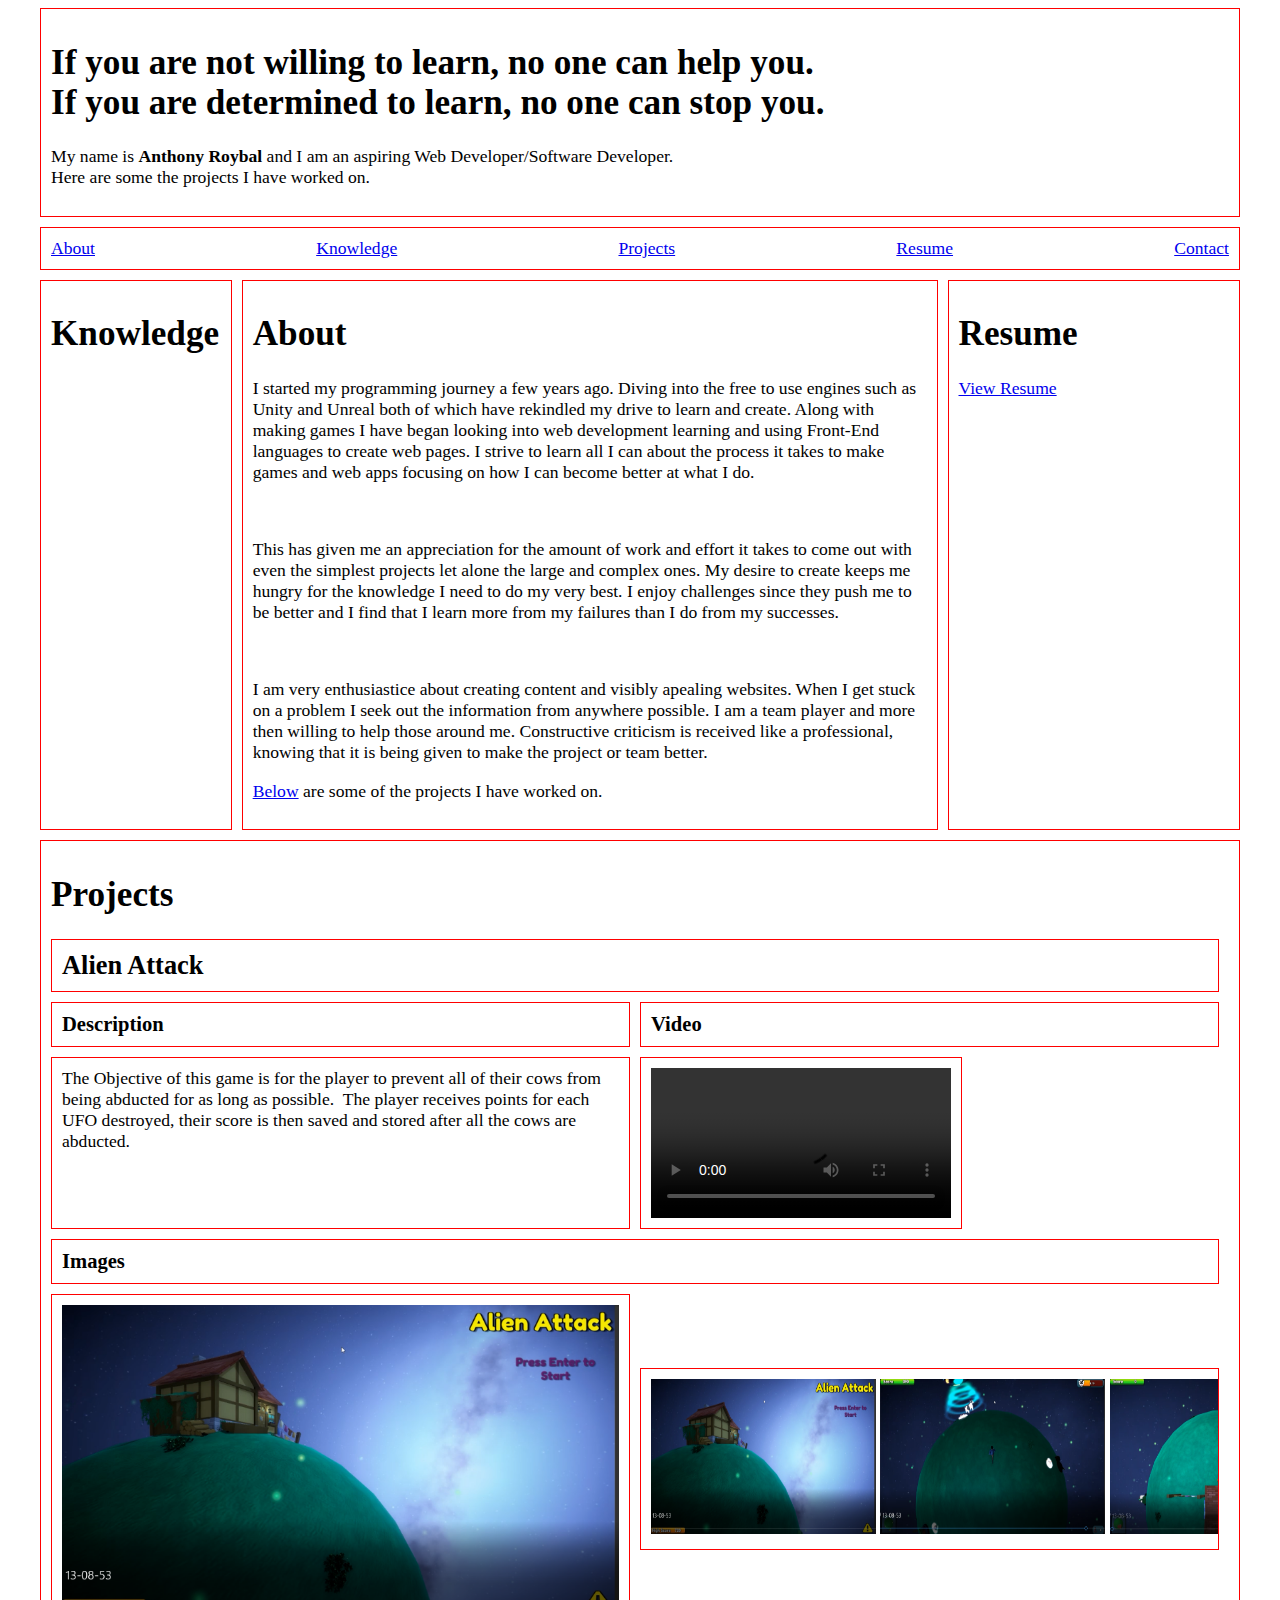
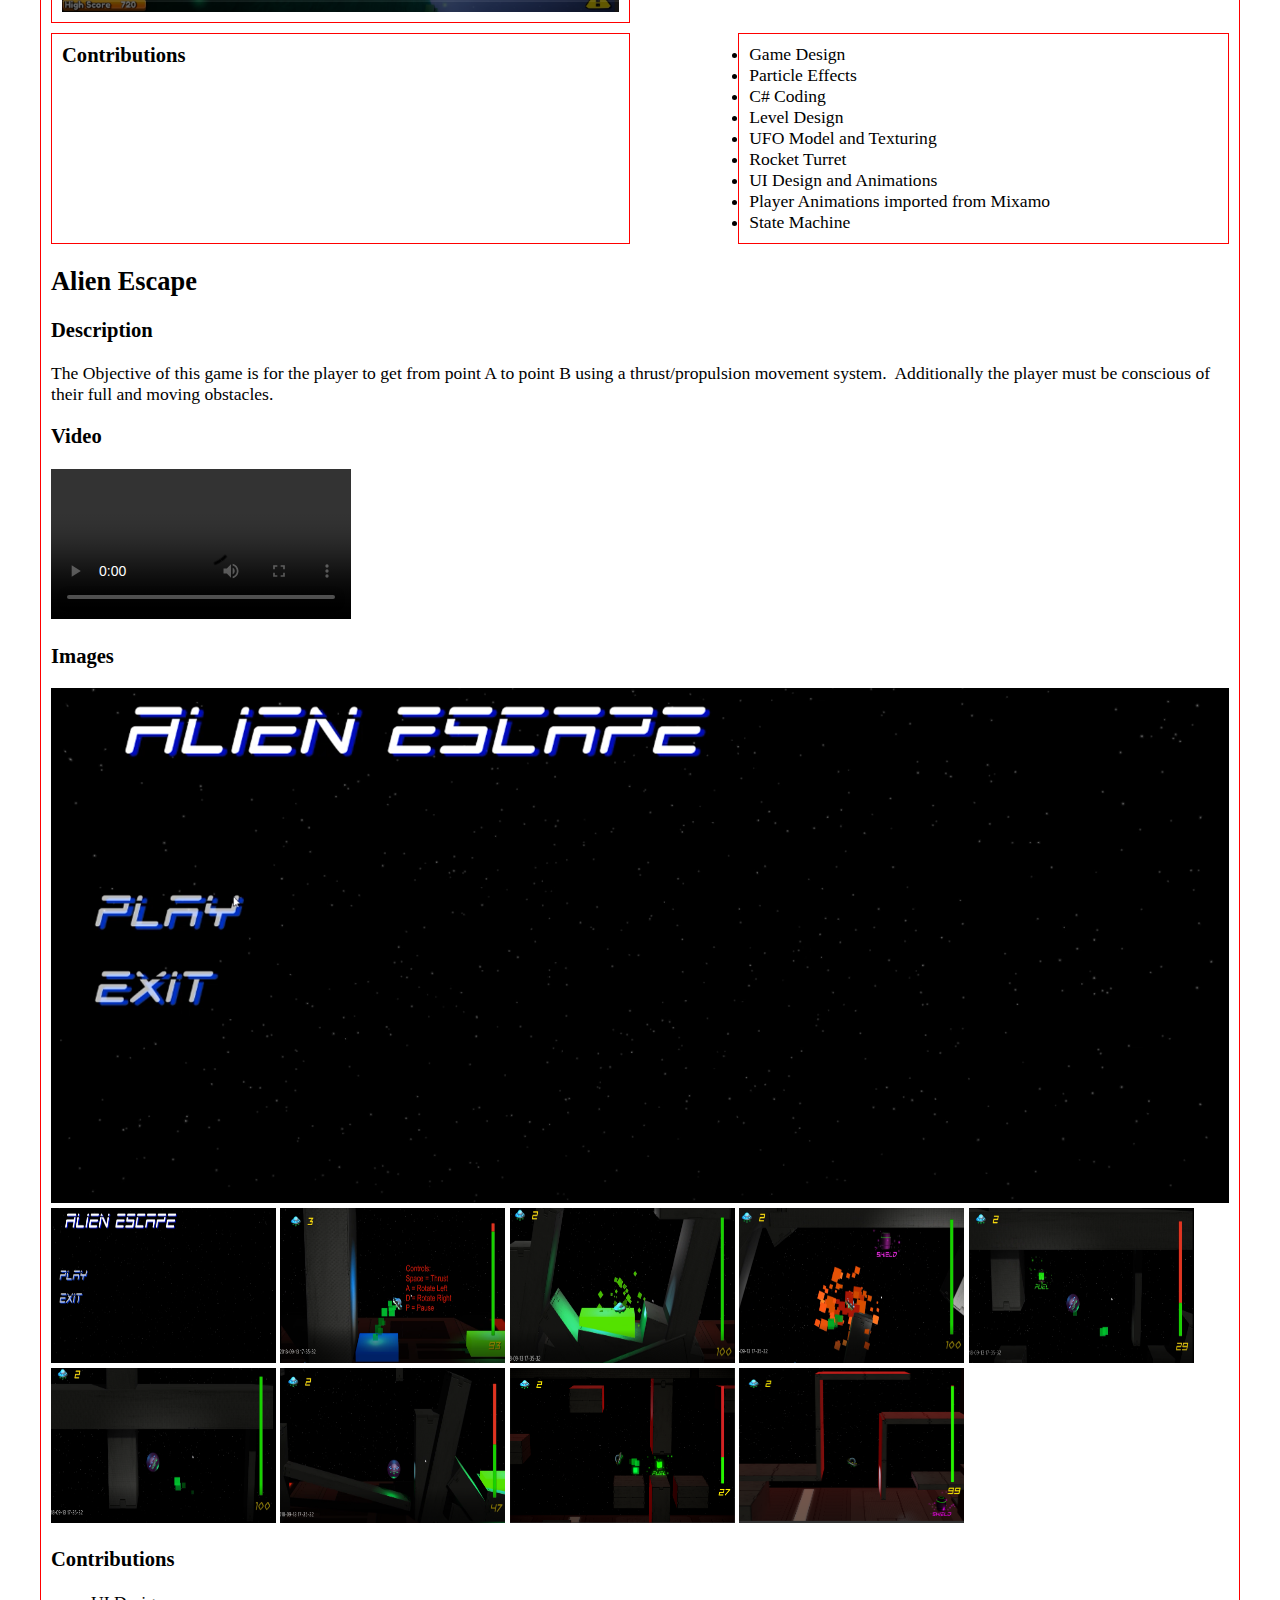
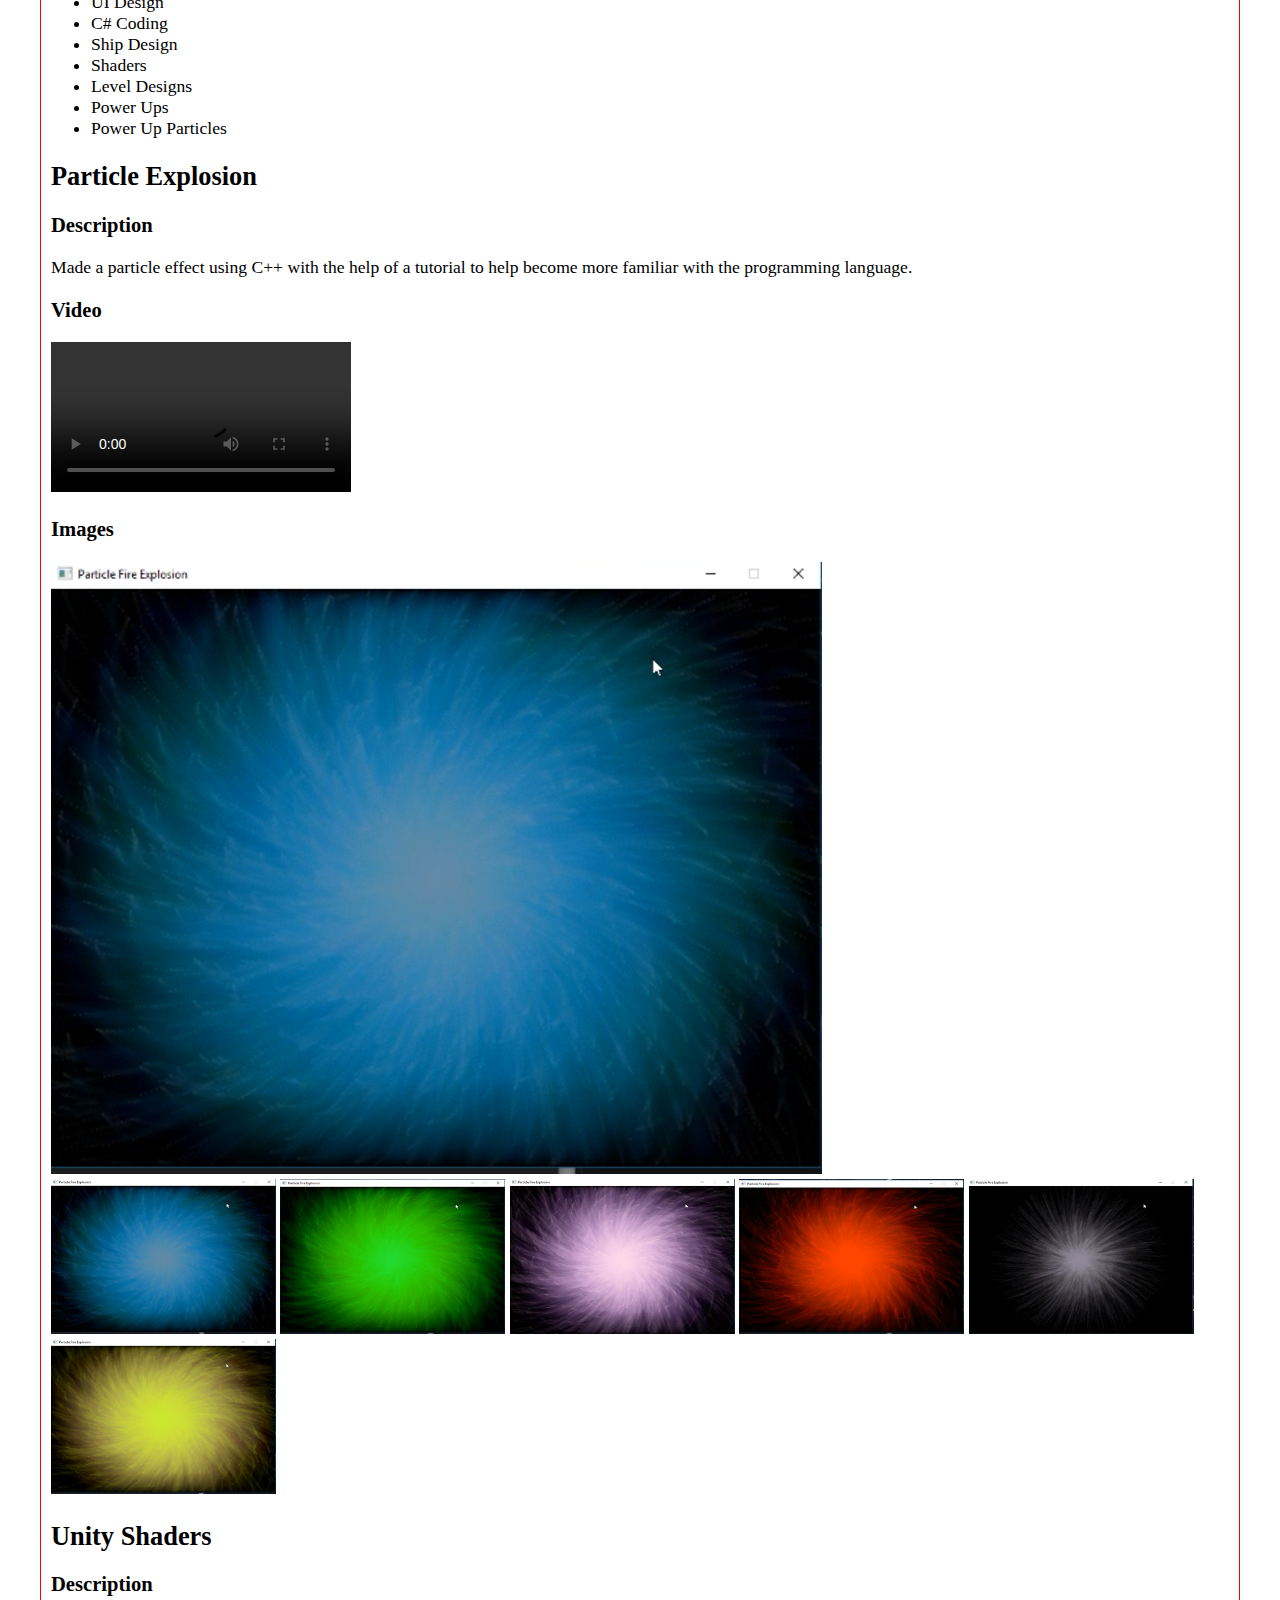
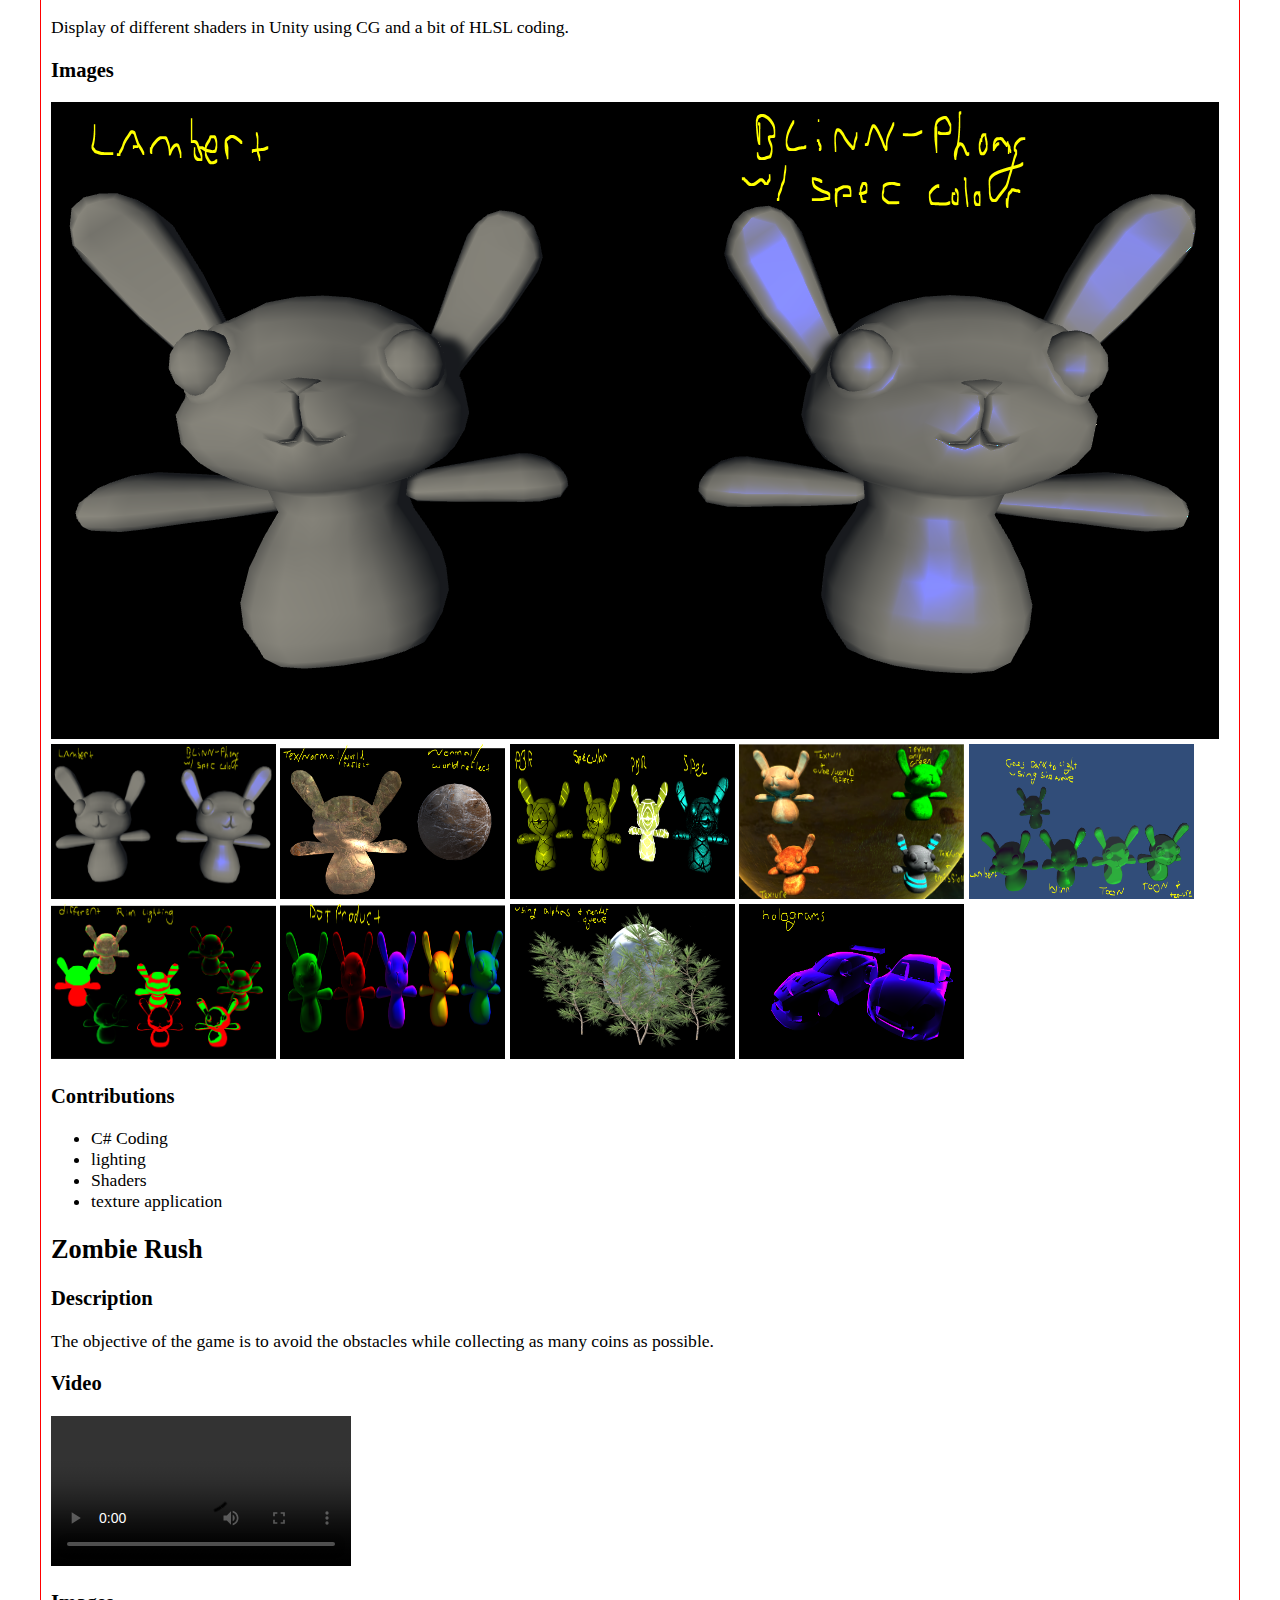
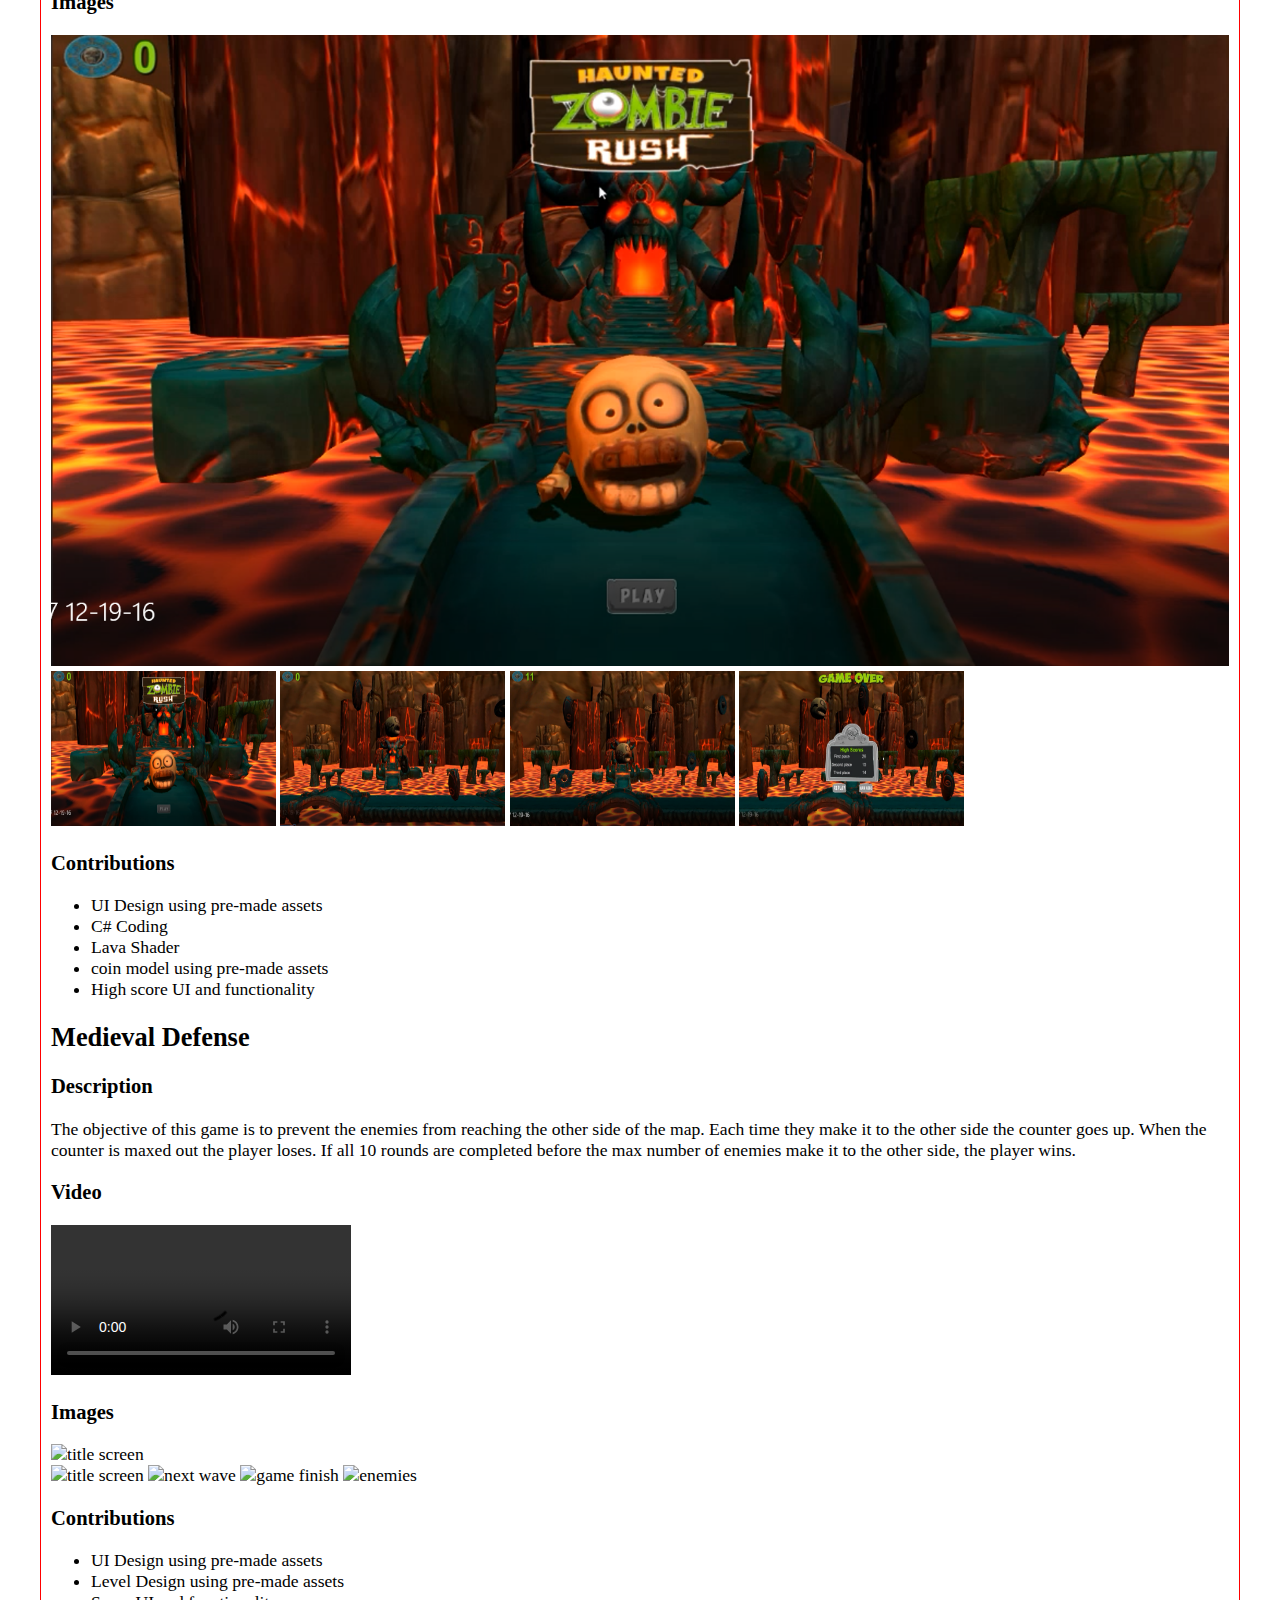
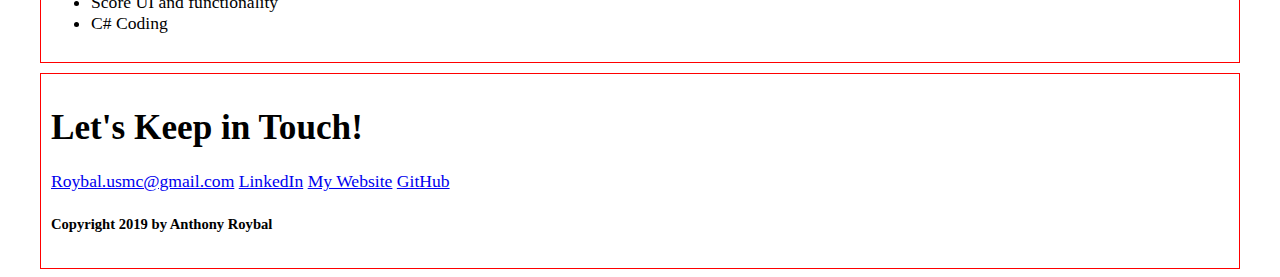
==== commit 63b2246e: "added new layout for projects to index.html and styles.css" ====
--- a/index.html
+++ b/index.html
@@ -85,180 +85,180 @@
       </div>
 <!--projects
 ========================================================-->
-      <section id="projects" alt="projects">
-        <h1>Projects</h1>
-        <div id="alien-attack">
-          <h2>Alien Attack</h2>
-          <h3>Description</h3>
-          <p>The Objective of this game is for the player to prevent all of their
-          cows from being abducted for as long as possible.  The player receives
-          points for each UFO destroyed, their score is then saved and stored
-          after all the cows are abducted.</p>
-          <h3>Video</h3>
-          <video controls class="vids">
-            <source src="projects/alien-attack/videos/alien-attack.mp4" type="video/mp4">
-          </video>
-          <h3>Images</h3>
-          <img id="aa-main-img" class="main-img" src="projects/alien-attack/images/title-screen.png" alt="title screen">
-          <div id="aa-thumbnail" class="sub-img-container" onclick="changeImage()">
-            <img class="sub-img" src="projects/alien-attack/images/title-screen.png" alt="title screen">
-            <img class="sub-img" src="projects/alien-attack/images/abduction-particle.png" alt="abduction particle">
-            <img class="sub-img" src="projects/alien-attack/images/abduction.png" alt="abduction">
-            <img class="sub-img" src="projects/alien-attack/images/baked-lighting-on-house.png" alt="baked lighting on house">
-            <img class="sub-img" src="projects/alien-attack/images/explosion-particle.png" alt="explosion particle">
-            <img class="sub-img" src="projects/alien-attack/images/game-intro-sequence.png" alt="game intro sequence">
-            <img class="sub-img" src="projects/alien-attack/images/game-start.png" alt="game start">
-            <img class="sub-img" src="projects/alien-attack/images/gameover-screen.png" alt="gameover screen">
-            <img class="sub-img" src="projects/alien-attack/images/reloading-turret.png" alt="reloading turret">
-            <img class="sub-img" src="projects/alien-attack/images/ufo.png" alt="ufo">
-          </div>
-          <h3>Contributions</h3>
-          <ul>
-            <li>Game Design</li>
-            <li>Particle Effects</li>
-            <li>C# Coding</li>
-            <li>Level Design</li>
-            <li>UFO Model and Texturing</li>
-            <li>Rocket Turret</li>
-            <li>UI Design and Animations  </li>
-            <li>Player Animations imported from Mixamo</li>
-            <li>State Machine</li>
-          </ul>
-          <div id="alien-escape">
-            <h2>Alien Escape</h2>
-            <h3>Description</h3>
-            <p>The Objective of this game is for the player to get from point A to point B
-            using a thrust/propulsion movement system.  Additionally the player must be
-            conscious of their full and moving obstacles.</p>
-            <h3>Video</h3>
-            <video controls class="vids">
-              <source src="projects/alien-escape/videos/alien-escape.mp4" type="video/mp4">
+      <div id="projects" alt="projects">
+          <h1>Projects</h1>
+          <div class="nested-container">
+            <h2 class="aa-title">Alien Attack</h2>
+            <h3 class="aa-desc">Description</h3>
+            <p>The Objective of this game is for the player to prevent all of their
+            cows from being abducted for as long as possible.  The player receives
+            points for each UFO destroyed, their score is then saved and stored
+            after all the cows are abducted.</p>
+            <h3 class="aa-vid-sect">Video</h3>
+            <video controls class="aa-vid">
+              <source src="projects/alien-attack/videos/alien-attack.mp4" type="video/mp4">
             </video>
-            <h3>Images</h3>
-            <img id="ae-main-img" class="main-img" src="projects/alien-escape/images/title-screen.png" alt="title screen">
-            <div id="ae-thumbnail" class="sub-img-container" onclick="changeImage()">
-              <img class="sub-img" src="projects/alien-escape/images/title-screen.png" alt="title screen">
-              <img class="sub-img" src="projects/alien-escape/images/practice-level.png" alt="practice level">
-              <img class="sub-img" src="projects/alien-escape/images/level-complete.png" alt="level complete">
-              <img class="sub-img" src="projects/alien-escape/images/death-explosion.png" alt="death explosion">
-              <img class="sub-img" src="projects/alien-escape/images/fuel-power-up.png" alt="fuel power up">
-              <img class="sub-img" src="projects/alien-escape/images/replenished-fuel.png" alt="replenished fuel">
-              <img class="sub-img" src="projects/alien-escape/images/shield.png" alt="shield">
-              <img class="sub-img" src="projects/alien-escape/images/last-level.png" alt="last level">
-              <img class="sub-img" src="projects/alien-escape/images/level-capture.png" alt="level capture">
+            <h3 class="aa-img">Images</h3>
+            <img id="aa-main-img" class="main-img" src="projects/alien-attack/images/title-screen.png" alt="title screen">
+            <div id="aa-thumbnail" class="sub-img-container" onclick="changeImage()">
+              <img class="sub-img" src="projects/alien-attack/images/title-screen.png" alt="title screen">
+              <img class="sub-img" src="projects/alien-attack/images/abduction-particle.png" alt="abduction particle">
+              <img class="sub-img" src="projects/alien-attack/images/abduction.png" alt="abduction">
+              <img class="sub-img" src="projects/alien-attack/images/baked-lighting-on-house.png" alt="baked lighting on house">
+              <img class="sub-img" src="projects/alien-attack/images/explosion-particle.png" alt="explosion particle">
+              <img class="sub-img" src="projects/alien-attack/images/game-intro-sequence.png" alt="game intro sequence">
+              <img class="sub-img" src="projects/alien-attack/images/game-start.png" alt="game start">
+              <img class="sub-img" src="projects/alien-attack/images/gameover-screen.png" alt="gameover screen">
+              <img class="sub-img" src="projects/alien-attack/images/reloading-turret.png" alt="reloading turret">
+              <img class="sub-img" src="projects/alien-attack/images/ufo.png" alt="ufo">
             </div>
-            <h3>Contributions</h3>
+            <h3 class="aa-contr">Contributions</h3>
             <ul>
-              <li>UI Design</li>
+              <li>Game Design</li>
+              <li>Particle Effects</li>
               <li>C# Coding</li>
-              <li>Ship Design</li>
-              <li>Shaders</li>
-              <li>Level Designs</li>
-              <li>Power Ups</li>
-              <li>Power Up Particles</li>
+              <li>Level Design</li>
+              <li>UFO Model and Texturing</li>
+              <li>Rocket Turret</li>
+              <li>UI Design and Animations  </li>
+              <li>Player Animations imported from Mixamo</li>
+              <li>State Machine</li>
             </ul>
-            <div id="particle-explosion">
-              <h2>Particle Explosion</h2>
-              <h3>Description</h3>
-              <p>Made a particle effect using C++ with the help of a tutorial to help become
-              more familiar with the programming language.</p>
-              <h3>Video</h3>
-              <video controls class="vids">
-                <source src="projects/particle-explosion/videos/particle-explosion.mp4" type="video/mp4">
-              </video>
-              <h3>Images</h3>
-              <img id="pe-main-img" class="main-img" src="projects/particle-explosion/images/blue-particle.png" alt="blue particle">
-              <div id="pe-thumbnail" class="sub-img-container" onclick="changeImage()">
-                <img class="sub-img" src="projects/particle-explosion/images/blue-particle.png" alt="blue particle">
-                <img class="sub-img" src="projects/particle-explosion/images/green-particle.png" alt="green particle">
-                <img class="sub-img" src="projects/particle-explosion/images/purple-particle.png" alt="purple particle">
-                <img class="sub-img" src="projects/particle-explosion/images/red-particle.png" alt="red particle">
-                <img class="sub-img" src="projects/particle-explosion/images/white-particle.png" alt="white particle">
-                <img class="sub-img" src="projects/particle-explosion/images/yellow-particle.png" alt="yello particle">
-              </div>
-            </div>
-          </div>
-          <div id="unity-shaders">
-            <h2>Unity Shaders</h2>
-            <h3>Description</h3>
-            <p>Display of different shaders in Unity using CG and a bit of HLSL coding.</p>
-            <h3>Images</h3>
-            <img id="us-main-img" class="main-img" src="projects/unity-shaders/shaders-2-types.png" alt="blinn and phong">
-            <div id="us-thumbnail" class="sub-img-container" onclick="changeImage()">
-              <img class="sub-img" src="projects/unity-shaders/shaders-2-types.png" alt="blinn and phong">
-              <img class="sub-img" src="projects/unity-shaders/shaders-2.png" alt="texture world reflect and normal">
-              <img class="sub-img" src="projects/unity-shaders/shaders-4-2-types.png" alt="PBR and specular">
-              <img class="sub-img" src="projects/unity-shaders/shaders-4.png" alt="texture cube world reflect">
-              <img class="sub-img" src="projects/unity-shaders/shaders-5-lighting.png" alt="lambert blinn toon toon with texture">
-              <img class="sub-img" src="projects/unity-shaders/shaders-8.png" alt="rim lighting">
-              <img class="sub-img" src="projects/unity-shaders/shaders-5.png" alt="dot product">
-              <img class="sub-img" src="projects/unity-shaders/shaders-alphas.png" alt="alphas and render queue">
-              <img class="sub-img" src="projects/unity-shaders/shaders-holograms.png" alt="holograms">
-            </div>
-            <h3>Contributions</h3>
-            <ul>
-              <li>C# Coding</li>
-              <li>lighting</li>
-              <li>Shaders</li>
-              <li>texture application</li>
-            </ul>
-          </div>
-          <div id="zombie-rush">
-            <h2>Zombie Rush</h2>
-            <h3>Description</h3>
-            <p>The objective of the game is to avoid the obstacles while collecting
-            as many coins as possible.</p>
-            <h3>Video</h3>
-            <video controls class="vids">
-              <source src="projects/zombie-rush/videos/zombie-rush.mp4" type="video/mp4">
-            </video>
-            <h3>Images</h3>
-            <img id="zr-main-img" class="main-img" src="projects/zombie-rush/images/title-screen.png" alt="title screen">
-            <div id="zr-thumbnail" class="sub-img-container" onclick="changeImage()">
-              <img class="sub-img" src="projects/zombie-rush/images/title-screen.png" alt="title screen">
-              <img class="sub-img" src="projects/zombie-rush/images/game-play.png" alt="game play">
-              <img class="sub-img" src="projects/zombie-rush/images/collecting-coins.png" alt="collecting coins">
-              <img class="sub-img" src="projects/zombie-rush/images/gameover-screen.png" alt="gameover screen">
-            </div>
-            <h3>Contributions</h3>
-            <ul>
-              <li>UI Design using pre-made assets</li>
-              <li>C# Coding</li>
-              <li>Lava Shader</li>
-              <li>coin model using pre-made assets</li>
-              <li>High score UI and functionality</li>
-            </ul>
-          </div>
-          <div id="tower-defense">
-            <h2>Medieval Defense</h2>
-            <h3>Description</h3>
-            <p>The objective of this game is to prevent the enemies from reaching the other
-            side of the map. Each time they make it to the other side the counter goes up.
-            When the counter is maxed out the player loses. If all 10 rounds are completed
-            before the max number of enemies make it to the other side, the player wins.</p>
-            <h3>Video</h3>
-            <video controls class="vids">
-              <source src="projects/2d-tower-defense/videos/2d-tower-defense.mp4" type="video/mp4">
-            </video>
-            <h3>Images</h3>
-            <img id="td-main-img" class="main-img" src="projects/2d-tower-defense/images/title-screen.png" alt="title screen">
-            <div id="td-thumbnail" class="sub-img-container" onclick="changeImage()">
-              <img class="sub-img" src="projects/2d-tower-defense/images/title-screen.png" alt="title screen">
-              <img class="sub-img" src="projects/2d-tower-defense/images/next-wave.png" alt="next wave">
-              <img class="sub-img" src="projects/2d-tower-defense/images/game-finish.png" alt="game finish">
-              <img class="sub-img" src="projects/2d-tower-defense/images/enemies.png" alt="enemies">
-            </div>
-            <h3>Contributions</h3>
-            <ul>
-              <li>UI Design using pre-made assets</li>
-              <li>Level Design using pre-made assets</li>
-              <li>Score UI and functionality</li>
-              <li>C# Coding</li>
-            </ul>
-          </div>
-        </div>
-      </section>
-<!--Resume
+          </div>
+        <div id="alien-escape">
+          <h2>Alien Escape</h2>
+          <h3>Description</h3>
+          <p>The Objective of this game is for the player to get from point A to point B
+          using a thrust/propulsion movement system.  Additionally the player must be
+          conscious of their full and moving obstacles.</p>
+          <h3>Video</h3>
+          <video controls class="vids">
+            <source src="projects/alien-escape/videos/alien-escape.mp4" type="video/mp4">
+          </video>
+          <h3>Images</h3>
+          <img id="ae-main-img" class="main-img" src="projects/alien-escape/images/title-screen.png" alt="title screen">
+          <div id="ae-thumbnail" class="sub-img-container" onclick="changeImage()">
+            <img class="sub-img" src="projects/alien-escape/images/title-screen.png" alt="title screen">
+            <img class="sub-img" src="projects/alien-escape/images/practice-level.png" alt="practice level">
+            <img class="sub-img" src="projects/alien-escape/images/level-complete.png" alt="level complete">
+            <img class="sub-img" src="projects/alien-escape/images/death-explosion.png" alt="death explosion">
+            <img class="sub-img" src="projects/alien-escape/images/fuel-power-up.png" alt="fuel power up">
+            <img class="sub-img" src="projects/alien-escape/images/replenished-fuel.png" alt="replenished fuel">
+            <img class="sub-img" src="projects/alien-escape/images/shield.png" alt="shield">
+            <img class="sub-img" src="projects/alien-escape/images/last-level.png" alt="last level">
+            <img class="sub-img" src="projects/alien-escape/images/level-capture.png" alt="level capture">
+          </div>
+          <h3>Contributions</h3>
+          <ul>
+            <li>UI Design</li>
+            <li>C# Coding</li>
+            <li>Ship Design</li>
+            <li>Shaders</li>
+            <li>Level Designs</li>
+            <li>Power Ups</li>
+            <li>Power Up Particles</li>
+          </ul>
+        </div>
+        <div id="particle-explosion">
+          <h2>Particle Explosion</h2>
+          <h3>Description</h3>
+          <p>Made a particle effect using C++ with the help of a tutorial to help become
+          more familiar with the programming language.</p>
+          <h3>Video</h3>
+          <video controls class="vids">
+            <source src="projects/particle-explosion/videos/particle-explosion.mp4" type="video/mp4">
+          </video>
+          <h3>Images</h3>
+          <img id="pe-main-img" class="main-img" src="projects/particle-explosion/images/blue-particle.png" alt="blue particle">
+          <div id="pe-thumbnail" class="sub-img-container" onclick="changeImage()">
+            <img class="sub-img" src="projects/particle-explosion/images/blue-particle.png" alt="blue particle">
+            <img class="sub-img" src="projects/particle-explosion/images/green-particle.png" alt="green particle">
+            <img class="sub-img" src="projects/particle-explosion/images/purple-particle.png" alt="purple particle">
+            <img class="sub-img" src="projects/particle-explosion/images/red-particle.png" alt="red particle">
+            <img class="sub-img" src="projects/particle-explosion/images/white-particle.png" alt="white particle">
+            <img class="sub-img" src="projects/particle-explosion/images/yellow-particle.png" alt="yello particle">
+          </div>
+        </div>
+        <div id="unity-shaders">
+          <h2>Unity Shaders</h2>
+          <h3>Description</h3>
+          <p>Display of different shaders in Unity using CG and a bit of HLSL coding.</p>
+          <h3>Images</h3>
+          <img id="us-main-img" class="main-img" src="projects/unity-shaders/shaders-2-types.png" alt="blinn and phong">
+          <div id="us-thumbnail" class="sub-img-container" onclick="changeImage()">
+            <img class="sub-img" src="projects/unity-shaders/shaders-2-types.png" alt="blinn and phong">
+            <img class="sub-img" src="projects/unity-shaders/shaders-2.png" alt="texture world reflect and normal">
+            <img class="sub-img" src="projects/unity-shaders/shaders-4-2-types.png" alt="PBR and specular">
+            <img class="sub-img" src="projects/unity-shaders/shaders-4.png" alt="texture cube world reflect">
+            <img class="sub-img" src="projects/unity-shaders/shaders-5-lighting.png" alt="lambert blinn toon toon with texture">
+            <img class="sub-img" src="projects/unity-shaders/shaders-8.png" alt="rim lighting">
+            <img class="sub-img" src="projects/unity-shaders/shaders-5.png" alt="dot product">
+            <img class="sub-img" src="projects/unity-shaders/shaders-alphas.png" alt="alphas and render queue">
+            <img class="sub-img" src="projects/unity-shaders/shaders-holograms.png" alt="holograms">
+          </div>
+          <h3>Contributions</h3>
+          <ul>
+            <li>C# Coding</li>
+            <li>lighting</li>
+            <li>Shaders</li>
+            <li>texture application</li>
+          </ul>
+        </div>
+        <div id="zombie-rush">
+          <h2>Zombie Rush</h2>
+          <h3>Description</h3>
+          <p>The objective of the game is to avoid the obstacles while collecting
+          as many coins as possible.</p>
+          <h3>Video</h3>
+          <video controls class="vids">
+            <source src="projects/zombie-rush/videos/zombie-rush.mp4" type="video/mp4">
+          </video>
+          <h3>Images</h3>
+          <img id="zr-main-img" class="main-img" src="projects/zombie-rush/images/title-screen.png" alt="title screen">
+          <div id="zr-thumbnail" class="sub-img-container" onclick="changeImage()">
+            <img class="sub-img" src="projects/zombie-rush/images/title-screen.png" alt="title screen">
+            <img class="sub-img" src="projects/zombie-rush/images/game-play.png" alt="game play">
+            <img class="sub-img" src="projects/zombie-rush/images/collecting-coins.png" alt="collecting coins">
+            <img class="sub-img" src="projects/zombie-rush/images/gameover-screen.png" alt="gameover screen">
+          </div>
+          <h3>Contributions</h3>
+          <ul>
+            <li>UI Design using pre-made assets</li>
+            <li>C# Coding</li>
+            <li>Lava Shader</li>
+            <li>coin model using pre-made assets</li>
+            <li>High score UI and functionality</li>
+          </ul>
+        </div>
+        <div id="tower-defense">
+          <h2>Medieval Defense</h2>
+          <h3>Description</h3>
+          <p>The objective of this game is to prevent the enemies from reaching the other
+          side of the map. Each time they make it to the other side the counter goes up.
+          When the counter is maxed out the player loses. If all 10 rounds are completed
+          before the max number of enemies make it to the other side, the player wins.</p>
+          <h3>Video</h3>
+          <video controls class="vids">
+            <source src="projects/2d-tower-defense/videos/2d-tower-defense.mp4" type="video/mp4">
+          </video>
+          <h3>Images</h3>
+          <img id="td-main-img" class="main-img" src="projects/2d-tower-defense/images/title-screen.png" alt="title screen">
+          <div id="td-thumbnail" class="sub-img-container" onclick="changeImage()">
+            <img class="sub-img" src="projects/2d-tower-defense/images/title-screen.png" alt="title screen">
+            <img class="sub-img" src="projects/2d-tower-defense/images/next-wave.png" alt="next wave">
+            <img class="sub-img" src="projects/2d-tower-defense/images/game-finish.png" alt="game finish">
+            <img class="sub-img" src="projects/2d-tower-defense/images/enemies.png" alt="enemies">
+          </div>
+          <h3>Contributions</h3>
+          <ul>
+            <li>UI Design using pre-made assets</li>
+            <li>Level Design using pre-made assets</li>
+            <li>Score UI and functionality</li>
+            <li>C# Coding</li>
+          </ul>
+        </div>
+      </div>
+<!--Resue
 ========================================================-->
       <div id="resume" >
         <h1>Resume</h1>
@@ -267,14 +267,14 @@
 <!--footer
 ========================================================-->
       <footer class="footer">
-        <section id="contact" >
+        <div id="contact" >
           <h1><b>Let's Keep in Touch!</b></h1>
           <a href="mailto:roybal.usmc@gmail.com">Roybal.usmc@gmail.com</a>
           <a href="https:linkedin.com/in/anthony-roybal">LinkedIn</a>
           <a href="https://archeleus21.github.io/My-Page/">My Website</a>
           <a href="https://github.com/Archeleus21">GitHub</a>
           <h5>Copyright 2019 by Anthony Roybal</h5>
-        </section>
+        </div>
       </footer>
     </div>
   </body>
--- a/css/styles.css
+++ b/css/styles.css
@@ -14,7 +14,7 @@
     box-sizing: inherit;
   }*/
   box-sizing: border-box;
-  font-size: 1.25em;
+  font-size: 1.1em;
 
 }
 *, *:before, *:after
@@ -27,9 +27,11 @@
   max-width: 100%;
 }
 /* border around all content */
-.header, nav, #about, #knowledge, #projects, #resume, .footer
+.header, nav, #about, #knowledge, #projects, #resume, .footer,
+.aa-title, .aa-desc, .aa-desc+p, .aa-vid-sect, .aa-vid,
+.aa-img, #aa-main-img, #aa-thumbnail, .aa-contr, .aa-contr+ul
 {
-	border: 1px solid black;
+	border: 1px solid red;
 	padding: 10px;
 }
 /* container for page  layout */
@@ -41,7 +43,22 @@
   grid-template-columns: repeat(12, 1fr);
   /* gap between elements in container*/
   grid-gap: 10px;
+  margin: 0 auto;
 }
+.nested-container
+{
+  /* creates a grid layout */
+  display: grid;
+  /* creates a 12 column grid layout */
+  grid-template-columns: repeat(12, 1fr);
+  /* gap between elements in container*/
+  grid-gap: 10px;
+  margin: 0 auto;
+}
+/* #projects .container .desc p
+{
+  grid-column: 1 / span 6;
+} */
 nav ul
 {
   /* removed bullets from list */
@@ -51,10 +68,28 @@
   /* removes padding */
   padding: 0;
 }
+#aa-thumbnail
+{
+  max-height: 200px;
+  overflow: auto;
+  white-space: nowrap;
+}
+.sub-img
+{
+  height: 155px;
+  width: 225px;
+}
 /* targets all elements that are a direct child of .container */
 .container > *
 {
   grid-column: 1 / span 12;
+}
+.nested-container > *
+{
+  /* starts at line 1 and covers entire 12 columns */
+  grid-column: 1 / span 12;
+  /* removes margin */
+  margin:0;
 }
 /* mediume sized screens */
 @media (min-width: 600px)
@@ -106,6 +141,41 @@
   {
     grid-column: 1 / span 12;
   }
+/* nested container
+===================================================== */
+  .aa-desc, .aa-desc+p
+  {
+    grid-column: 1 / span 6;
+  }
+  .aa-vid-sect
+  {
+    grid-column: 7 / span 6;
+    grid-row: 2;
+  }
+  .aa-vid
+  {
+    grid-column: 7 / span 6;
+    grid-row: 3;
+  }
+  #aa-main-img
+  {
+    grid-column: 1 / span 6;
+  }
+  #aa-thumbnail
+  {
+    grid-column: 7 / span 6;
+    grid-row: 5;
+    margin: auto 0;
+  }
+  .aa-contr
+  {
+    grid-column: 1 / span 6;
+  }
+  .nested-container ul
+  {
+    grid-column: 8 / span 6;
+    grid-row: 6;
+  }
 }
 .container
 {
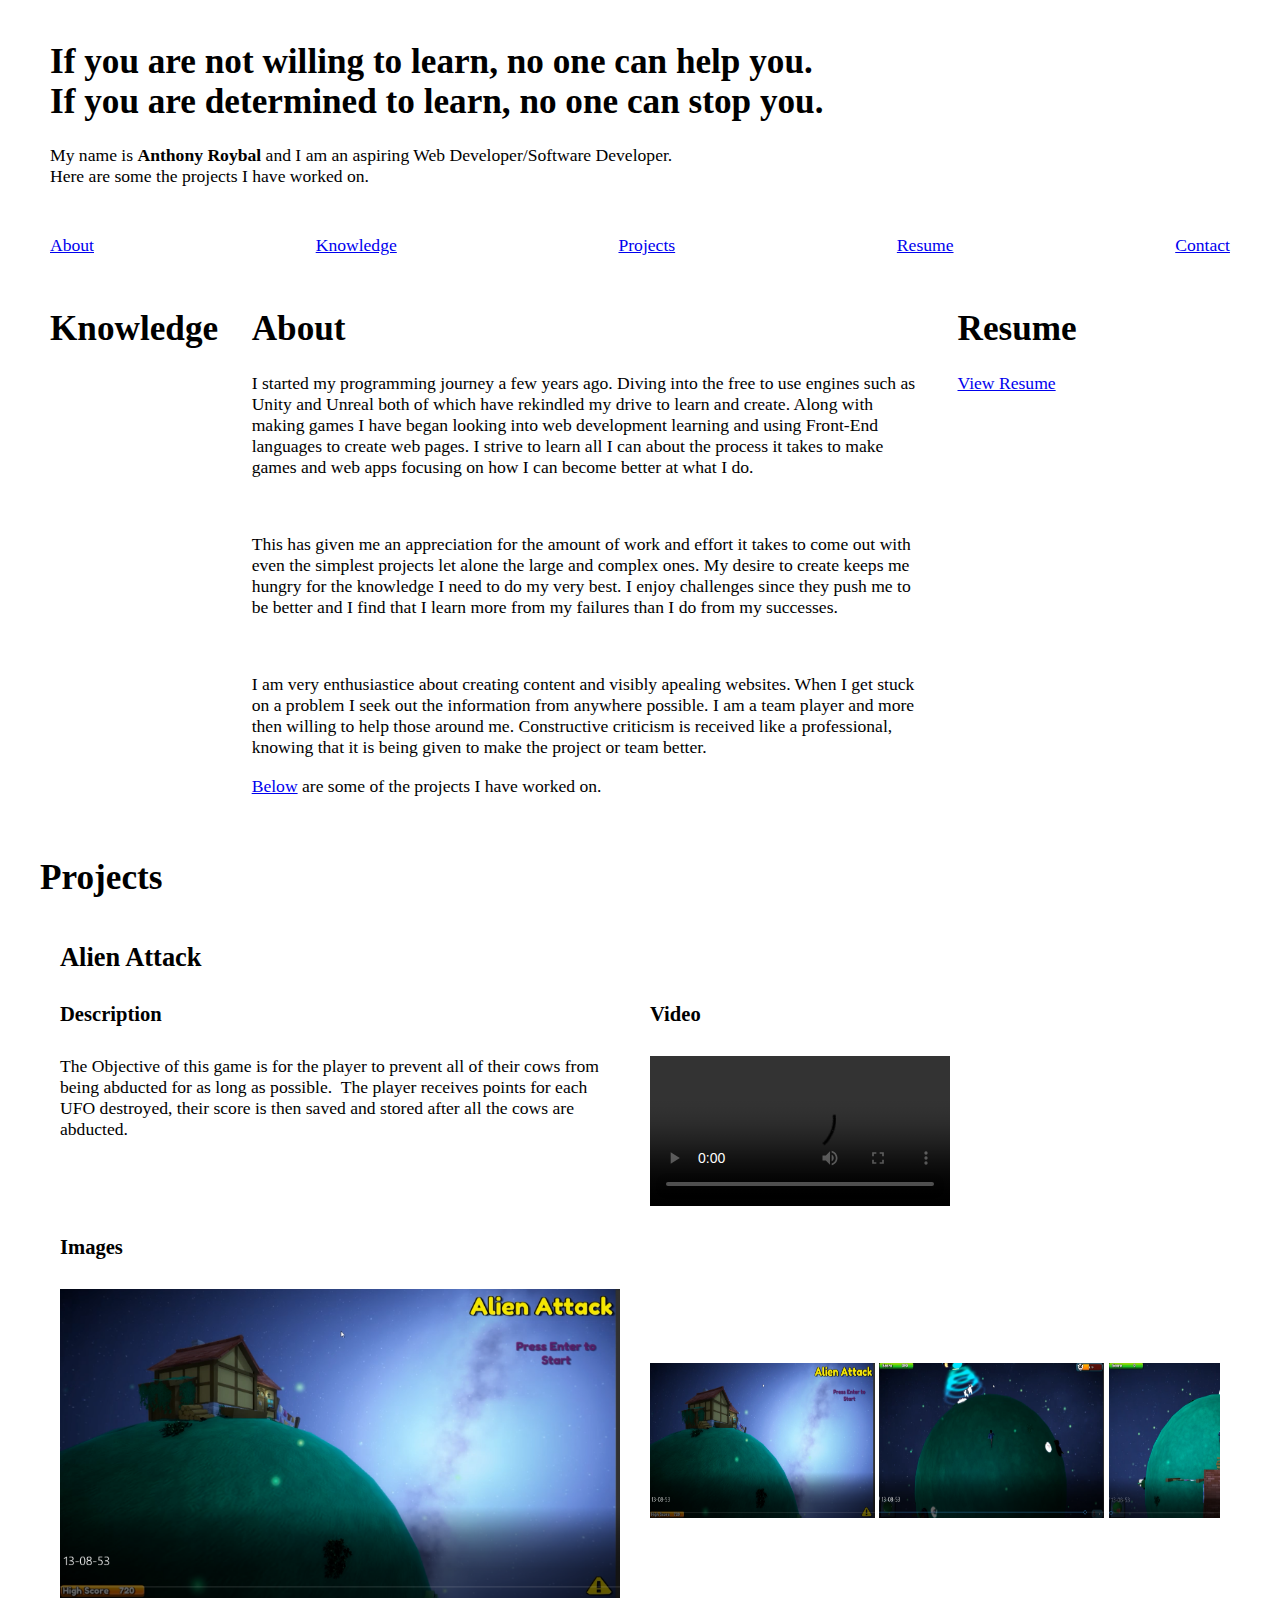
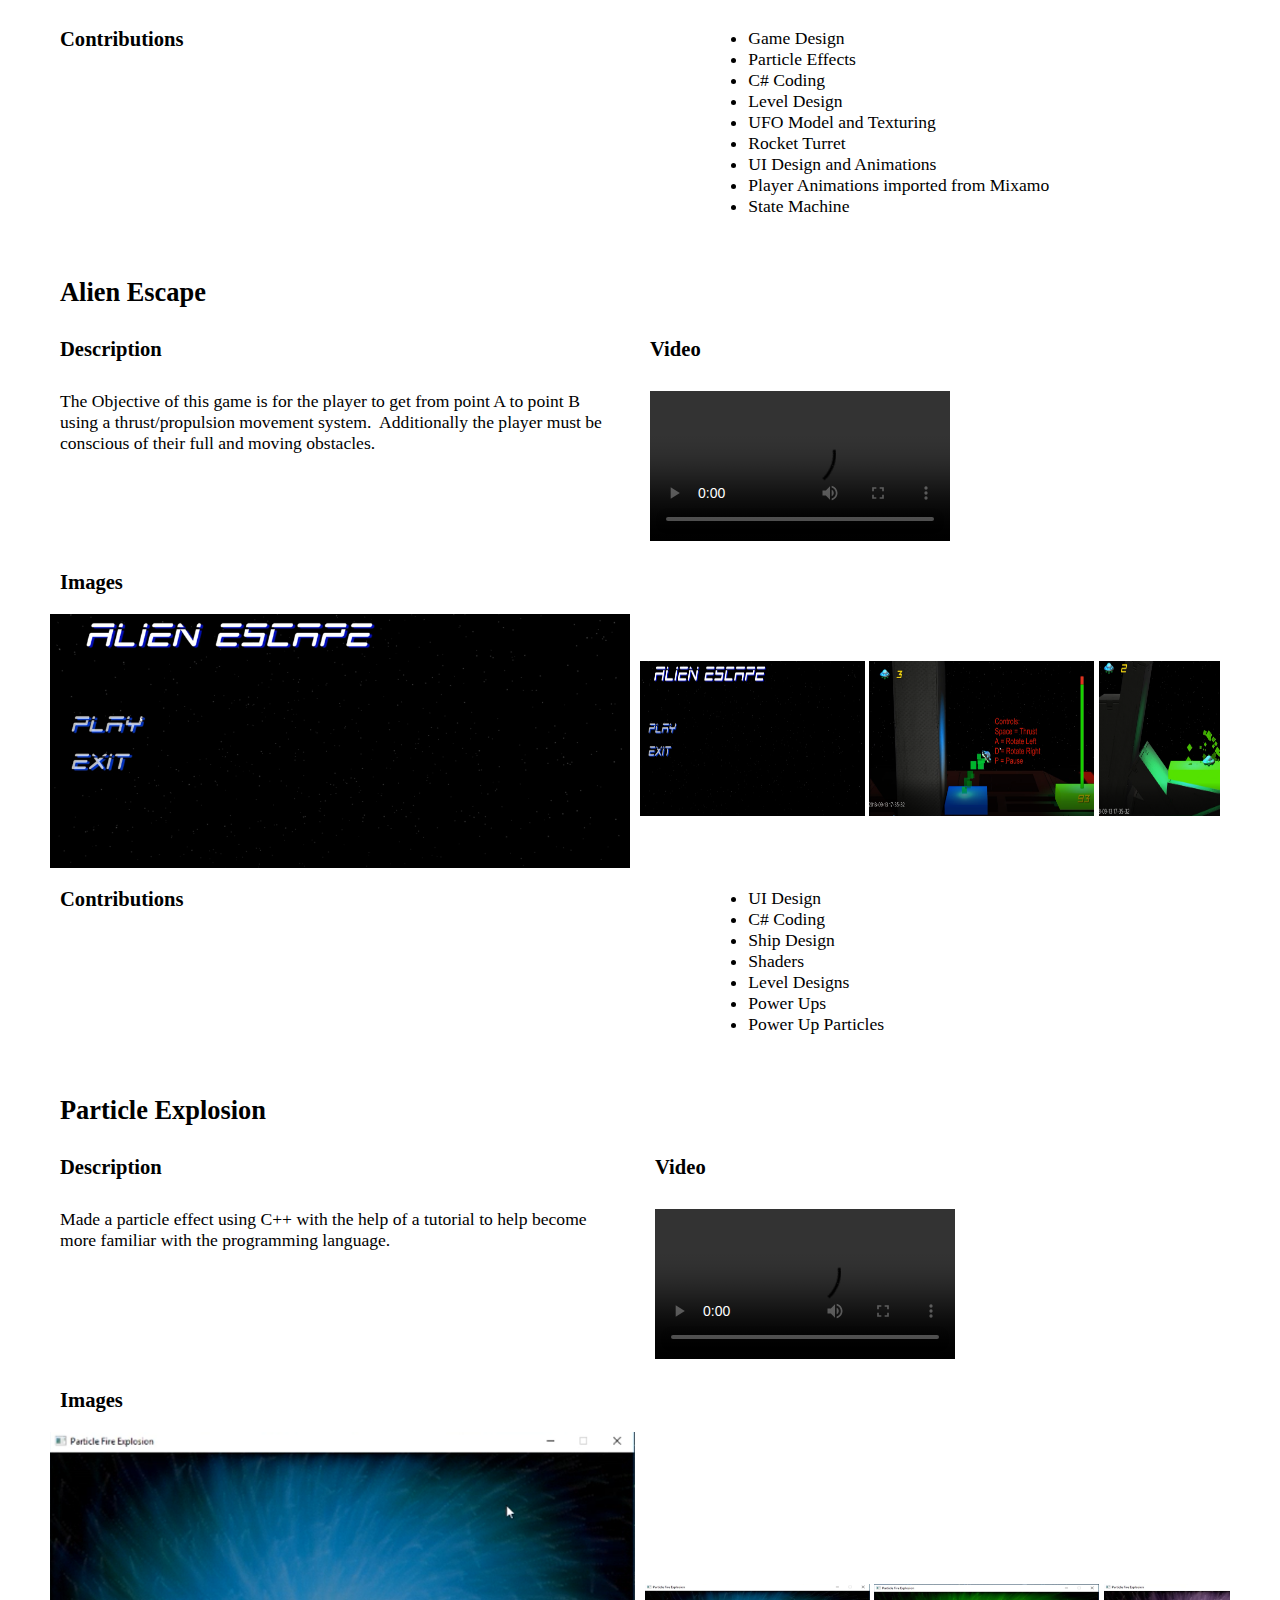
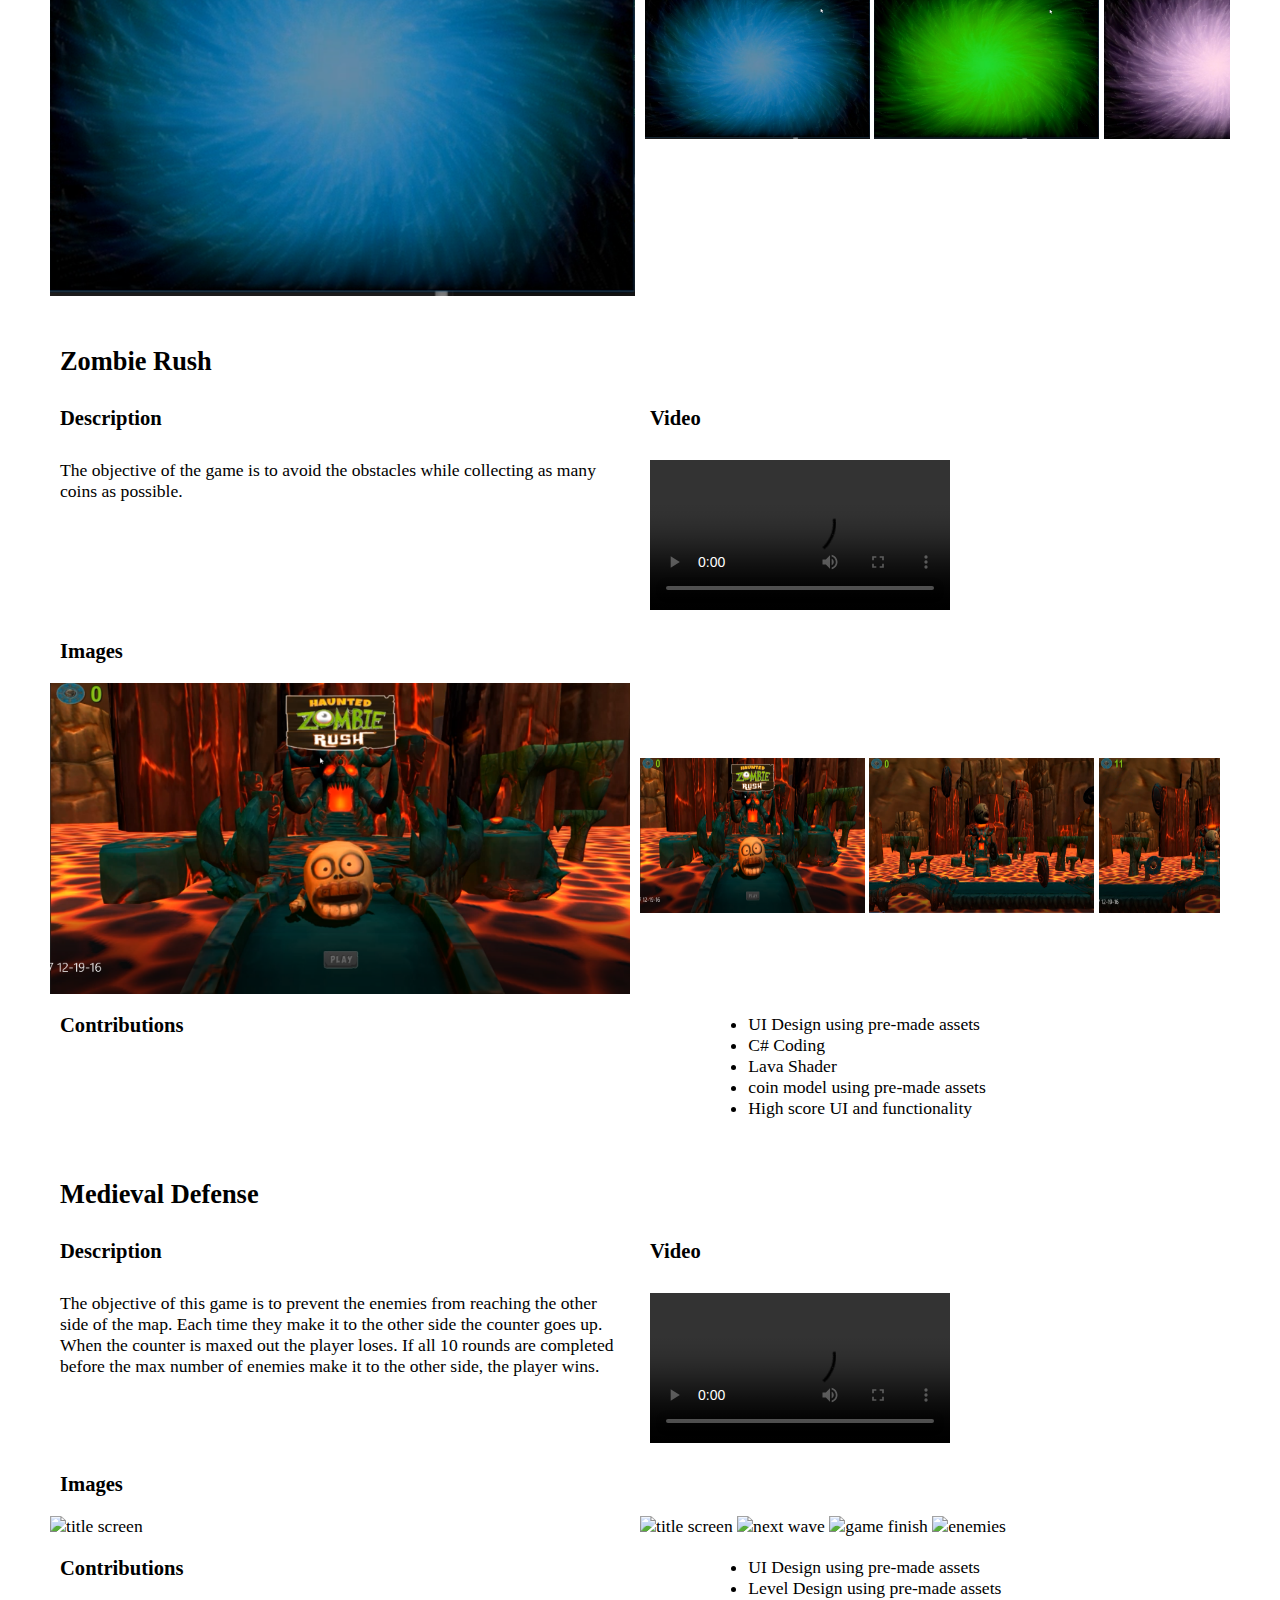
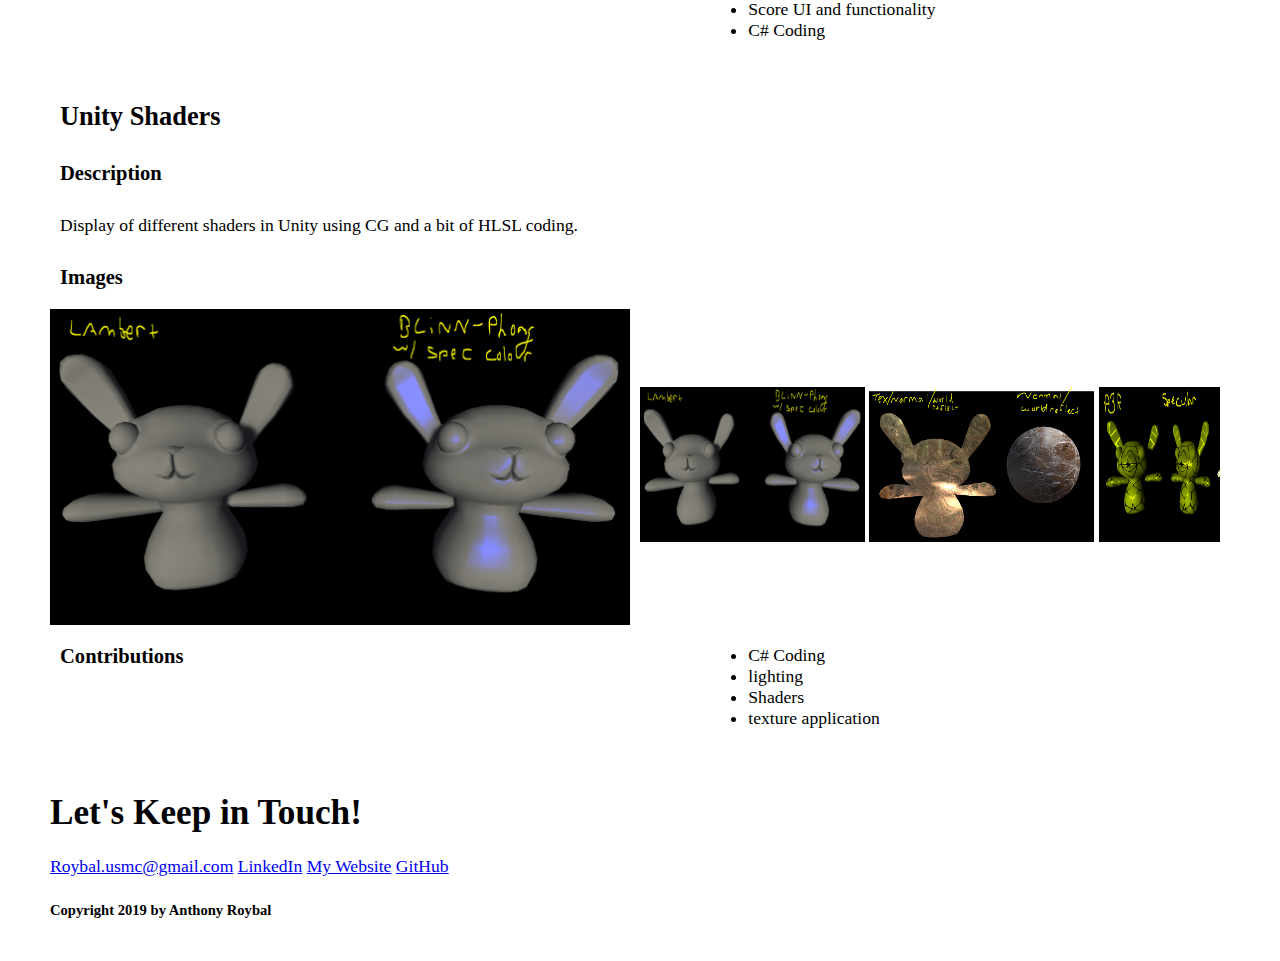
==== commit 023e95ae: "completed responsive layout for entire page in styles.css and index.html" ====
--- a/index.html
+++ b/index.html
@@ -86,58 +86,58 @@
 <!--projects
 ========================================================-->
       <div id="projects" alt="projects">
-          <h1>Projects</h1>
-          <div class="nested-container">
-            <h2 class="aa-title">Alien Attack</h2>
-            <h3 class="aa-desc">Description</h3>
-            <p>The Objective of this game is for the player to prevent all of their
-            cows from being abducted for as long as possible.  The player receives
-            points for each UFO destroyed, their score is then saved and stored
-            after all the cows are abducted.</p>
-            <h3 class="aa-vid-sect">Video</h3>
-            <video controls class="aa-vid">
-              <source src="projects/alien-attack/videos/alien-attack.mp4" type="video/mp4">
-            </video>
-            <h3 class="aa-img">Images</h3>
-            <img id="aa-main-img" class="main-img" src="projects/alien-attack/images/title-screen.png" alt="title screen">
-            <div id="aa-thumbnail" class="sub-img-container" onclick="changeImage()">
-              <img class="sub-img" src="projects/alien-attack/images/title-screen.png" alt="title screen">
-              <img class="sub-img" src="projects/alien-attack/images/abduction-particle.png" alt="abduction particle">
-              <img class="sub-img" src="projects/alien-attack/images/abduction.png" alt="abduction">
-              <img class="sub-img" src="projects/alien-attack/images/baked-lighting-on-house.png" alt="baked lighting on house">
-              <img class="sub-img" src="projects/alien-attack/images/explosion-particle.png" alt="explosion particle">
-              <img class="sub-img" src="projects/alien-attack/images/game-intro-sequence.png" alt="game intro sequence">
-              <img class="sub-img" src="projects/alien-attack/images/game-start.png" alt="game start">
-              <img class="sub-img" src="projects/alien-attack/images/gameover-screen.png" alt="gameover screen">
-              <img class="sub-img" src="projects/alien-attack/images/reloading-turret.png" alt="reloading turret">
-              <img class="sub-img" src="projects/alien-attack/images/ufo.png" alt="ufo">
-            </div>
-            <h3 class="aa-contr">Contributions</h3>
-            <ul>
-              <li>Game Design</li>
-              <li>Particle Effects</li>
-              <li>C# Coding</li>
-              <li>Level Design</li>
-              <li>UFO Model and Texturing</li>
-              <li>Rocket Turret</li>
-              <li>UI Design and Animations  </li>
-              <li>Player Animations imported from Mixamo</li>
-              <li>State Machine</li>
-            </ul>
-          </div>
-        <div id="alien-escape">
-          <h2>Alien Escape</h2>
-          <h3>Description</h3>
+        <h1>Projects</h1>
+        <div class="nested-container">
+          <h2 class="title">Alien Attack</h2>
+          <h3 class="desc">Description</h3>
+          <p>The Objective of this game is for the player to prevent all of their
+          cows from being abducted for as long as possible.  The player receives
+          points for each UFO destroyed, their score is then saved and stored
+          after all the cows are abducted.</p>
+          <h3 class="vid-sect">Video</h3>
+          <video controls class="vid">
+            <source src="projects/alien-attack/videos/alien-attack.mp4" type="video/mp4">
+          </video>
+          <h3 class="img">Images</h3>
+          <img id="aa-main-img" class="main-img" src="projects/alien-attack/images/title-screen.png" alt="title screen">
+          <div id="aa-thumbnail" class="thumbnail" onclick="changeImage()">
+            <img class="sub-img" src="projects/alien-attack/images/title-screen.png" alt="title screen">
+            <img class="sub-img" src="projects/alien-attack/images/abduction-particle.png" alt="abduction particle">
+            <img class="sub-img" src="projects/alien-attack/images/abduction.png" alt="abduction">
+            <img class="sub-img" src="projects/alien-attack/images/baked-lighting-on-house.png" alt="baked lighting on house">
+            <img class="sub-img" src="projects/alien-attack/images/explosion-particle.png" alt="explosion particle">
+            <img class="sub-img" src="projects/alien-attack/images/game-intro-sequence.png" alt="game intro sequence">
+            <img class="sub-img" src="projects/alien-attack/images/game-start.png" alt="game start">
+            <img class="sub-img" src="projects/alien-attack/images/gameover-screen.png" alt="gameover screen">
+            <img class="sub-img" src="projects/alien-attack/images/reloading-turret.png" alt="reloading turret">
+            <img class="sub-img" src="projects/alien-attack/images/ufo.png" alt="ufo">
+          </div>
+          <h3 class="contr">Contributions</h3>
+          <ul>
+            <li>Game Design</li>
+            <li>Particle Effects</li>
+            <li>C# Coding</li>
+            <li>Level Design</li>
+            <li>UFO Model and Texturing</li>
+            <li>Rocket Turret</li>
+            <li>UI Design and Animations  </li>
+            <li>Player Animations imported from Mixamo</li>
+            <li>State Machine</li>
+          </ul>
+        </div>
+        <div class="nested-container">
+          <h2 class="title">Alien Escape</h2>
+          <h3 class="desc">Description</h3>
           <p>The Objective of this game is for the player to get from point A to point B
           using a thrust/propulsion movement system.  Additionally the player must be
           conscious of their full and moving obstacles.</p>
-          <h3>Video</h3>
-          <video controls class="vids">
+          <h3 class="vid-sect">Video</h3>
+          <video controls class="vid">
             <source src="projects/alien-escape/videos/alien-escape.mp4" type="video/mp4">
           </video>
-          <h3>Images</h3>
+          <h3 class="img">Images</h3>
           <img id="ae-main-img" class="main-img" src="projects/alien-escape/images/title-screen.png" alt="title screen">
-          <div id="ae-thumbnail" class="sub-img-container" onclick="changeImage()">
+          <div id="ae-thumbnail" class="thumbnail" onclick="changeImage()">
             <img class="sub-img" src="projects/alien-escape/images/title-screen.png" alt="title screen">
             <img class="sub-img" src="projects/alien-escape/images/practice-level.png" alt="practice level">
             <img class="sub-img" src="projects/alien-escape/images/level-complete.png" alt="level complete">
@@ -148,7 +148,7 @@
             <img class="sub-img" src="projects/alien-escape/images/last-level.png" alt="last level">
             <img class="sub-img" src="projects/alien-escape/images/level-capture.png" alt="level capture">
           </div>
-          <h3>Contributions</h3>
+          <h3 class="contr">Contributions</h3>
           <ul>
             <li>UI Design</li>
             <li>C# Coding</li>
@@ -159,18 +159,18 @@
             <li>Power Up Particles</li>
           </ul>
         </div>
-        <div id="particle-explosion">
-          <h2>Particle Explosion</h2>
-          <h3>Description</h3>
+        <div class="nested-container">
+          <h2 class="title">Particle Explosion</h2>
+          <h3 class="desc">Description</h3>
           <p>Made a particle effect using C++ with the help of a tutorial to help become
           more familiar with the programming language.</p>
-          <h3>Video</h3>
-          <video controls class="vids">
+          <h3 class="vid-sect">Video</h3>
+          <video controls class="vid">
             <source src="projects/particle-explosion/videos/particle-explosion.mp4" type="video/mp4">
           </video>
-          <h3>Images</h3>
+          <h3 class="img">Images</h3>
           <img id="pe-main-img" class="main-img" src="projects/particle-explosion/images/blue-particle.png" alt="blue particle">
-          <div id="pe-thumbnail" class="sub-img-container" onclick="changeImage()">
+          <div id="pe-thumbnail" class="thumbnail" onclick="changeImage()">
             <img class="sub-img" src="projects/particle-explosion/images/blue-particle.png" alt="blue particle">
             <img class="sub-img" src="projects/particle-explosion/images/green-particle.png" alt="green particle">
             <img class="sub-img" src="projects/particle-explosion/images/purple-particle.png" alt="purple particle">
@@ -179,13 +179,66 @@
             <img class="sub-img" src="projects/particle-explosion/images/yellow-particle.png" alt="yello particle">
           </div>
         </div>
-        <div id="unity-shaders">
-          <h2>Unity Shaders</h2>
-          <h3>Description</h3>
+        <div class="nested-container">
+          <h2 class="title">Zombie Rush</h2>
+          <h3 class="desc">Description</h3>
+          <p>The objective of the game is to avoid the obstacles while collecting
+          as many coins as possible.</p>
+          <h3 class="vid-sect">Video</h3>
+          <video controls class="vid">
+            <source src="projects/zombie-rush/videos/zombie-rush.mp4" type="video/mp4">
+          </video>
+          <h3 class="img">Images</h3>
+          <img id="zr-main-img" class="main-img" src="projects/zombie-rush/images/title-screen.png" alt="title screen">
+          <div id="zr-thumbnail" class="thumbnail" onclick="changeImage()">
+            <img class="sub-img" src="projects/zombie-rush/images/title-screen.png" alt="title screen">
+            <img class="sub-img" src="projects/zombie-rush/images/game-play.png" alt="game play">
+            <img class="sub-img" src="projects/zombie-rush/images/collecting-coins.png" alt="collecting coins">
+            <img class="sub-img" src="projects/zombie-rush/images/gameover-screen.png" alt="gameover screen">
+          </div>
+          <h3 class="contr">Contributions</h3>
+          <ul>
+            <li>UI Design using pre-made assets</li>
+            <li>C# Coding</li>
+            <li>Lava Shader</li>
+            <li>coin model using pre-made assets</li>
+            <li>High score UI and functionality</li>
+          </ul>
+        </div>
+        <div class="nested-container">
+          <h2 class="title">Medieval Defense</h2>
+          <h3 class="desc">Description</h3>
+          <p>The objective of this game is to prevent the enemies from reaching the other
+          side of the map. Each time they make it to the other side the counter goes up.
+          When the counter is maxed out the player loses. If all 10 rounds are completed
+          before the max number of enemies make it to the other side, the player wins.</p>
+          <h3 class="vid-sect">Video</h3>
+          <video controls class="vid">
+            <source src="projects/2d-tower-defense/videos/2d-tower-defense.mp4" type="video/mp4">
+          </video>
+          <h3 class="img">Images</h3>
+          <img id="td-main-img" class="main-img" src="projects/2d-tower-defense/images/title-screen.png" alt="title screen">
+          <div id="td-thumbnail" class="thumbnail" onclick="changeImage()">
+            <img class="sub-img" src="projects/2d-tower-defense/images/title-screen.png" alt="title screen">
+            <img class="sub-img" src="projects/2d-tower-defense/images/next-wave.png" alt="next wave">
+            <img class="sub-img" src="projects/2d-tower-defense/images/game-finish.png" alt="game finish">
+            <img class="sub-img" src="projects/2d-tower-defense/images/enemies.png" alt="enemies">
+          </div>
+          <h3 class="contr">Contributions</h3>
+          <ul>
+            <li>UI Design using pre-made assets</li>
+            <li>Level Design using pre-made assets</li>
+            <li>Score UI and functionality</li>
+            <li>C# Coding</li>
+          </ul>
+        </div>
+        <div class="nested-container">
+          <h2 class="title">Unity Shaders</h2>
+          <h3 class="desc">Description</h3>
           <p>Display of different shaders in Unity using CG and a bit of HLSL coding.</p>
-          <h3>Images</h3>
+          <h3 class="img">Images</h3>
           <img id="us-main-img" class="main-img" src="projects/unity-shaders/shaders-2-types.png" alt="blinn and phong">
-          <div id="us-thumbnail" class="sub-img-container" onclick="changeImage()">
+          <div id="us-thumbnail" class="thumbnail" onclick="changeImage()">
             <img class="sub-img" src="projects/unity-shaders/shaders-2-types.png" alt="blinn and phong">
             <img class="sub-img" src="projects/unity-shaders/shaders-2.png" alt="texture world reflect and normal">
             <img class="sub-img" src="projects/unity-shaders/shaders-4-2-types.png" alt="PBR and specular">
@@ -196,65 +249,12 @@
             <img class="sub-img" src="projects/unity-shaders/shaders-alphas.png" alt="alphas and render queue">
             <img class="sub-img" src="projects/unity-shaders/shaders-holograms.png" alt="holograms">
           </div>
-          <h3>Contributions</h3>
+          <h3 class="contr">Contributions</h3>
           <ul>
             <li>C# Coding</li>
             <li>lighting</li>
             <li>Shaders</li>
             <li>texture application</li>
-          </ul>
-        </div>
-        <div id="zombie-rush">
-          <h2>Zombie Rush</h2>
-          <h3>Description</h3>
-          <p>The objective of the game is to avoid the obstacles while collecting
-          as many coins as possible.</p>
-          <h3>Video</h3>
-          <video controls class="vids">
-            <source src="projects/zombie-rush/videos/zombie-rush.mp4" type="video/mp4">
-          </video>
-          <h3>Images</h3>
-          <img id="zr-main-img" class="main-img" src="projects/zombie-rush/images/title-screen.png" alt="title screen">
-          <div id="zr-thumbnail" class="sub-img-container" onclick="changeImage()">
-            <img class="sub-img" src="projects/zombie-rush/images/title-screen.png" alt="title screen">
-            <img class="sub-img" src="projects/zombie-rush/images/game-play.png" alt="game play">
-            <img class="sub-img" src="projects/zombie-rush/images/collecting-coins.png" alt="collecting coins">
-            <img class="sub-img" src="projects/zombie-rush/images/gameover-screen.png" alt="gameover screen">
-          </div>
-          <h3>Contributions</h3>
-          <ul>
-            <li>UI Design using pre-made assets</li>
-            <li>C# Coding</li>
-            <li>Lava Shader</li>
-            <li>coin model using pre-made assets</li>
-            <li>High score UI and functionality</li>
-          </ul>
-        </div>
-        <div id="tower-defense">
-          <h2>Medieval Defense</h2>
-          <h3>Description</h3>
-          <p>The objective of this game is to prevent the enemies from reaching the other
-          side of the map. Each time they make it to the other side the counter goes up.
-          When the counter is maxed out the player loses. If all 10 rounds are completed
-          before the max number of enemies make it to the other side, the player wins.</p>
-          <h3>Video</h3>
-          <video controls class="vids">
-            <source src="projects/2d-tower-defense/videos/2d-tower-defense.mp4" type="video/mp4">
-          </video>
-          <h3>Images</h3>
-          <img id="td-main-img" class="main-img" src="projects/2d-tower-defense/images/title-screen.png" alt="title screen">
-          <div id="td-thumbnail" class="sub-img-container" onclick="changeImage()">
-            <img class="sub-img" src="projects/2d-tower-defense/images/title-screen.png" alt="title screen">
-            <img class="sub-img" src="projects/2d-tower-defense/images/next-wave.png" alt="next wave">
-            <img class="sub-img" src="projects/2d-tower-defense/images/game-finish.png" alt="game finish">
-            <img class="sub-img" src="projects/2d-tower-defense/images/enemies.png" alt="enemies">
-          </div>
-          <h3>Contributions</h3>
-          <ul>
-            <li>UI Design using pre-made assets</li>
-            <li>Level Design using pre-made assets</li>
-            <li>Score UI and functionality</li>
-            <li>C# Coding</li>
           </ul>
         </div>
       </div>
--- a/css/styles.css
+++ b/css/styles.css
@@ -27,11 +27,10 @@
   max-width: 100%;
 }
 /* border around all content */
-.header, nav, #about, #knowledge, #projects, #resume, .footer,
-.aa-title, .aa-desc, .aa-desc+p, .aa-vid-sect, .aa-vid,
-.aa-img, #aa-main-img, #aa-thumbnail, .aa-contr, .aa-contr+ul
+.header, nav, #about, #knowledge, #resume, .footer,
+.title, .desc, .desc+p, .vid-sect, .vid, .nested-container,
+.img, #aa-main-img, #aa-thumbnail, .contr, .contr+ul
 {
-	border: 1px solid red;
 	padding: 10px;
 }
 /* container for page  layout */
@@ -42,7 +41,7 @@
   /* creates a 12 column grid layout */
   grid-template-columns: repeat(12, 1fr);
   /* gap between elements in container*/
-  grid-gap: 10px;
+  gap: 10px;
   margin: 0 auto;
 }
 .nested-container
@@ -52,8 +51,8 @@
   /* creates a 12 column grid layout */
   grid-template-columns: repeat(12, 1fr);
   /* gap between elements in container*/
-  grid-gap: 10px;
-  margin: 0 auto;
+  gap: 10px;
+  margin-top: 20px;
 }
 /* #projects .container .desc p
 {
@@ -68,7 +67,7 @@
   /* removes padding */
   padding: 0;
 }
-#aa-thumbnail
+.thumbnail
 {
   max-height: 200px;
   overflow: auto;
@@ -89,7 +88,8 @@
   /* starts at line 1 and covers entire 12 columns */
   grid-column: 1 / span 12;
   /* removes margin */
-  margin:0;
+  margin: 0;
+
 }
 /* mediume sized screens */
 @media (min-width: 600px)
@@ -143,31 +143,31 @@
   }
 /* nested container
 ===================================================== */
-  .aa-desc, .aa-desc+p
+  .desc, .desc+p
   {
     grid-column: 1 / span 6;
   }
-  .aa-vid-sect
+  .vid-sect
   {
     grid-column: 7 / span 6;
     grid-row: 2;
   }
-  .aa-vid
+  .vid
   {
     grid-column: 7 / span 6;
     grid-row: 3;
   }
-  #aa-main-img
+  .main-img
   {
     grid-column: 1 / span 6;
   }
-  #aa-thumbnail
+  .thumbnail
   {
     grid-column: 7 / span 6;
     grid-row: 5;
     margin: auto 0;
   }
-  .aa-contr
+  .contr
   {
     grid-column: 1 / span 6;
   }
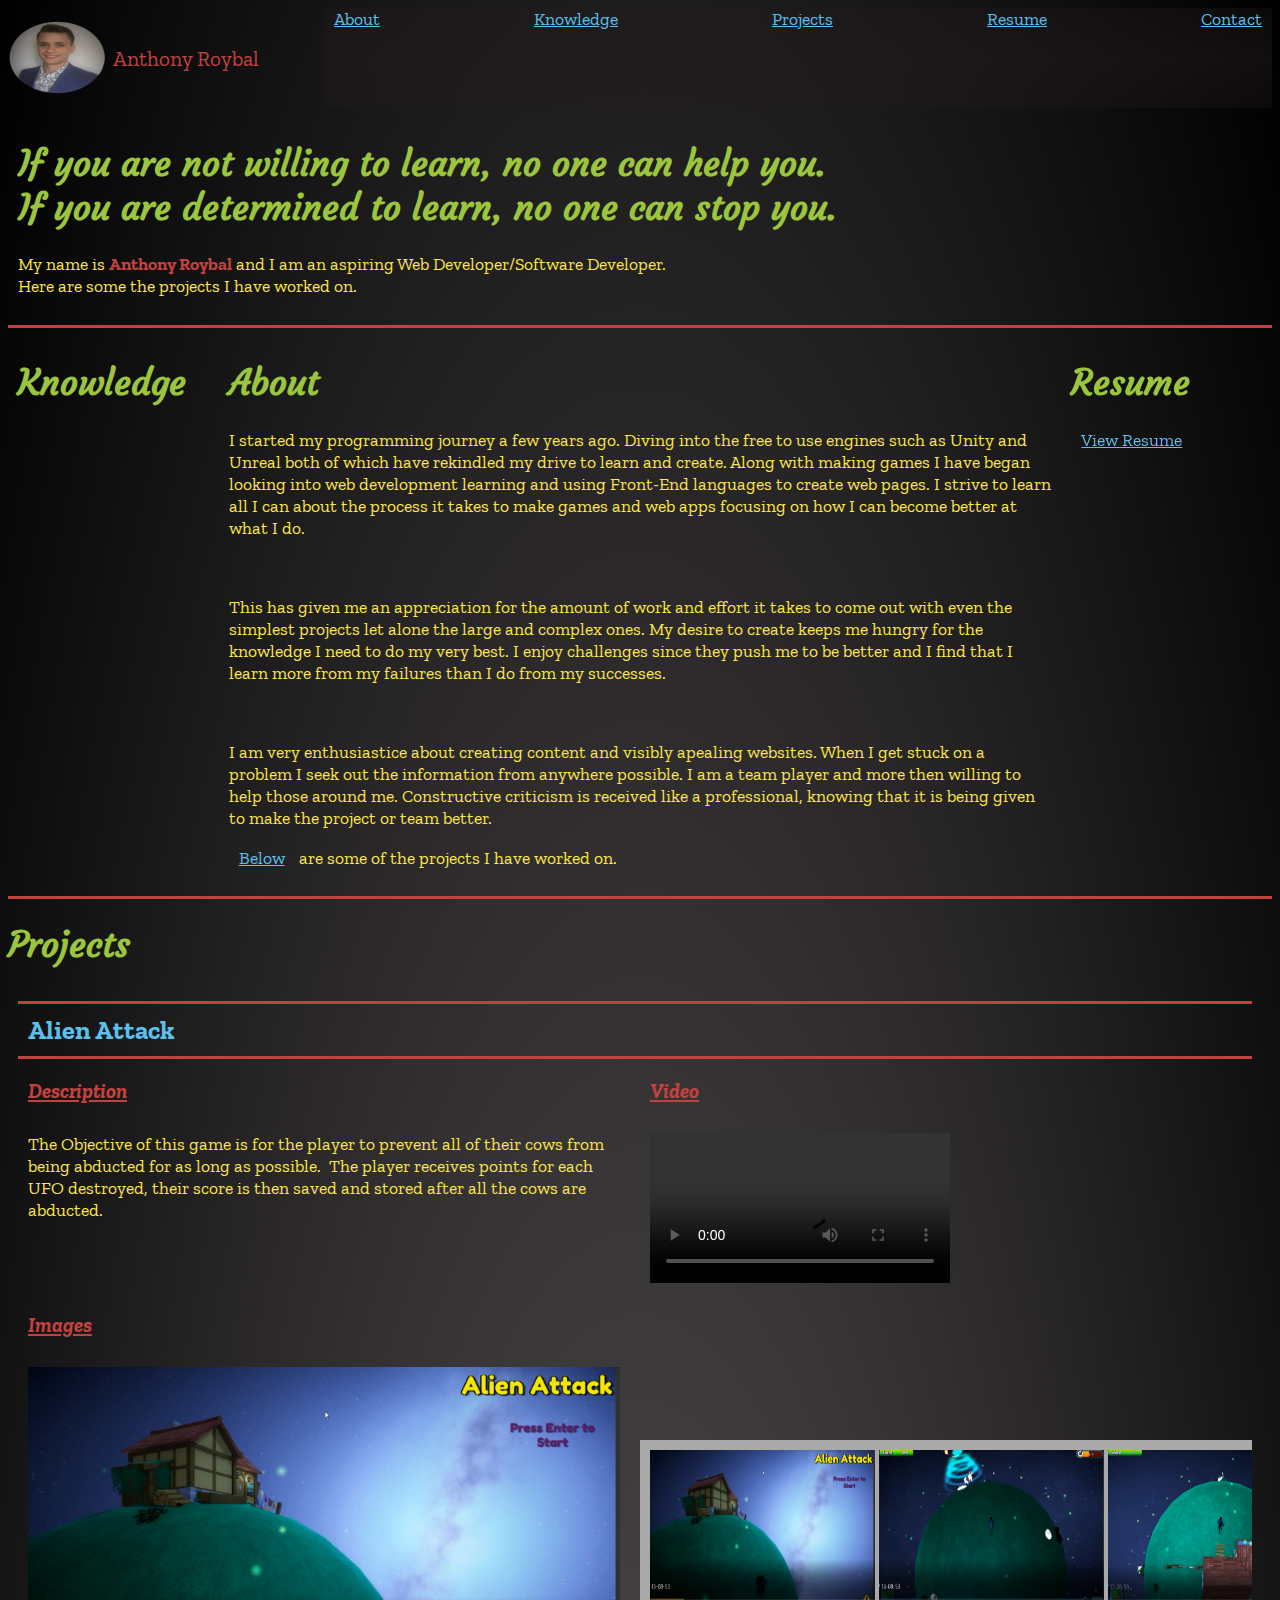
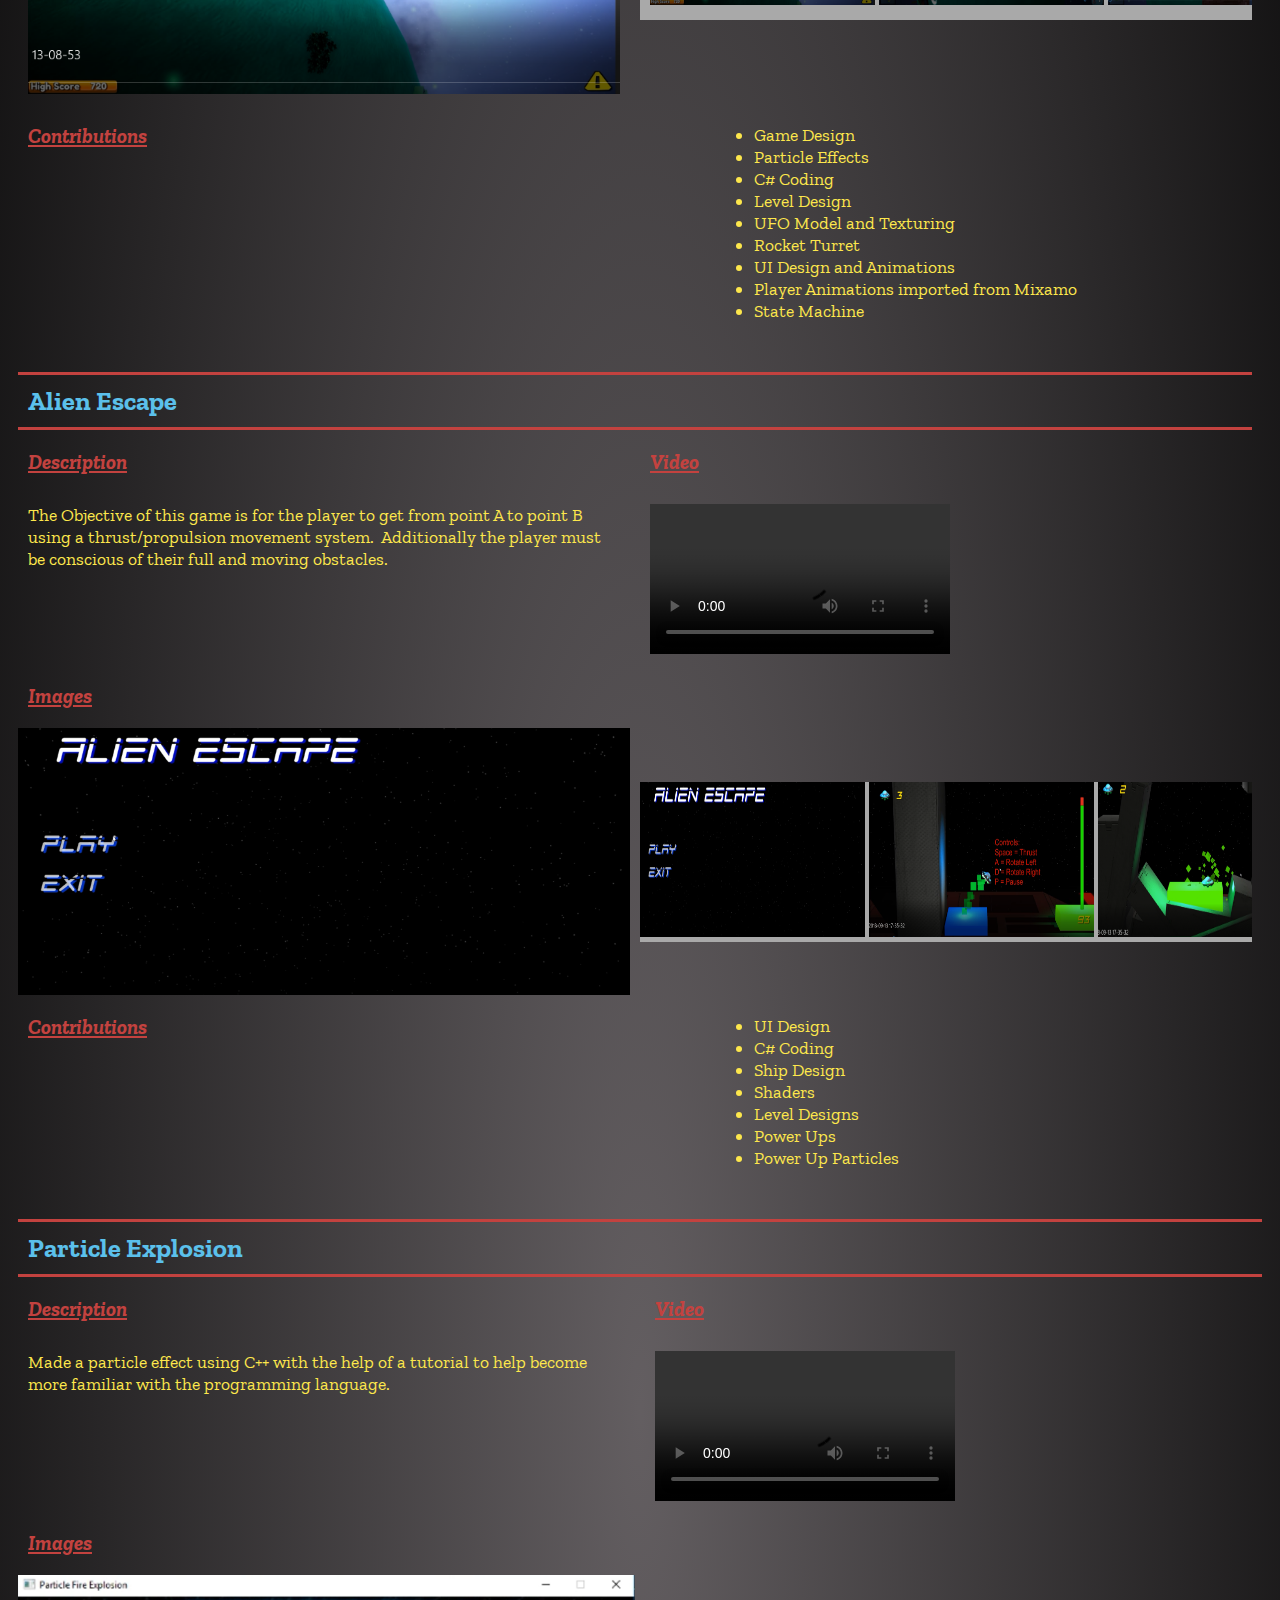
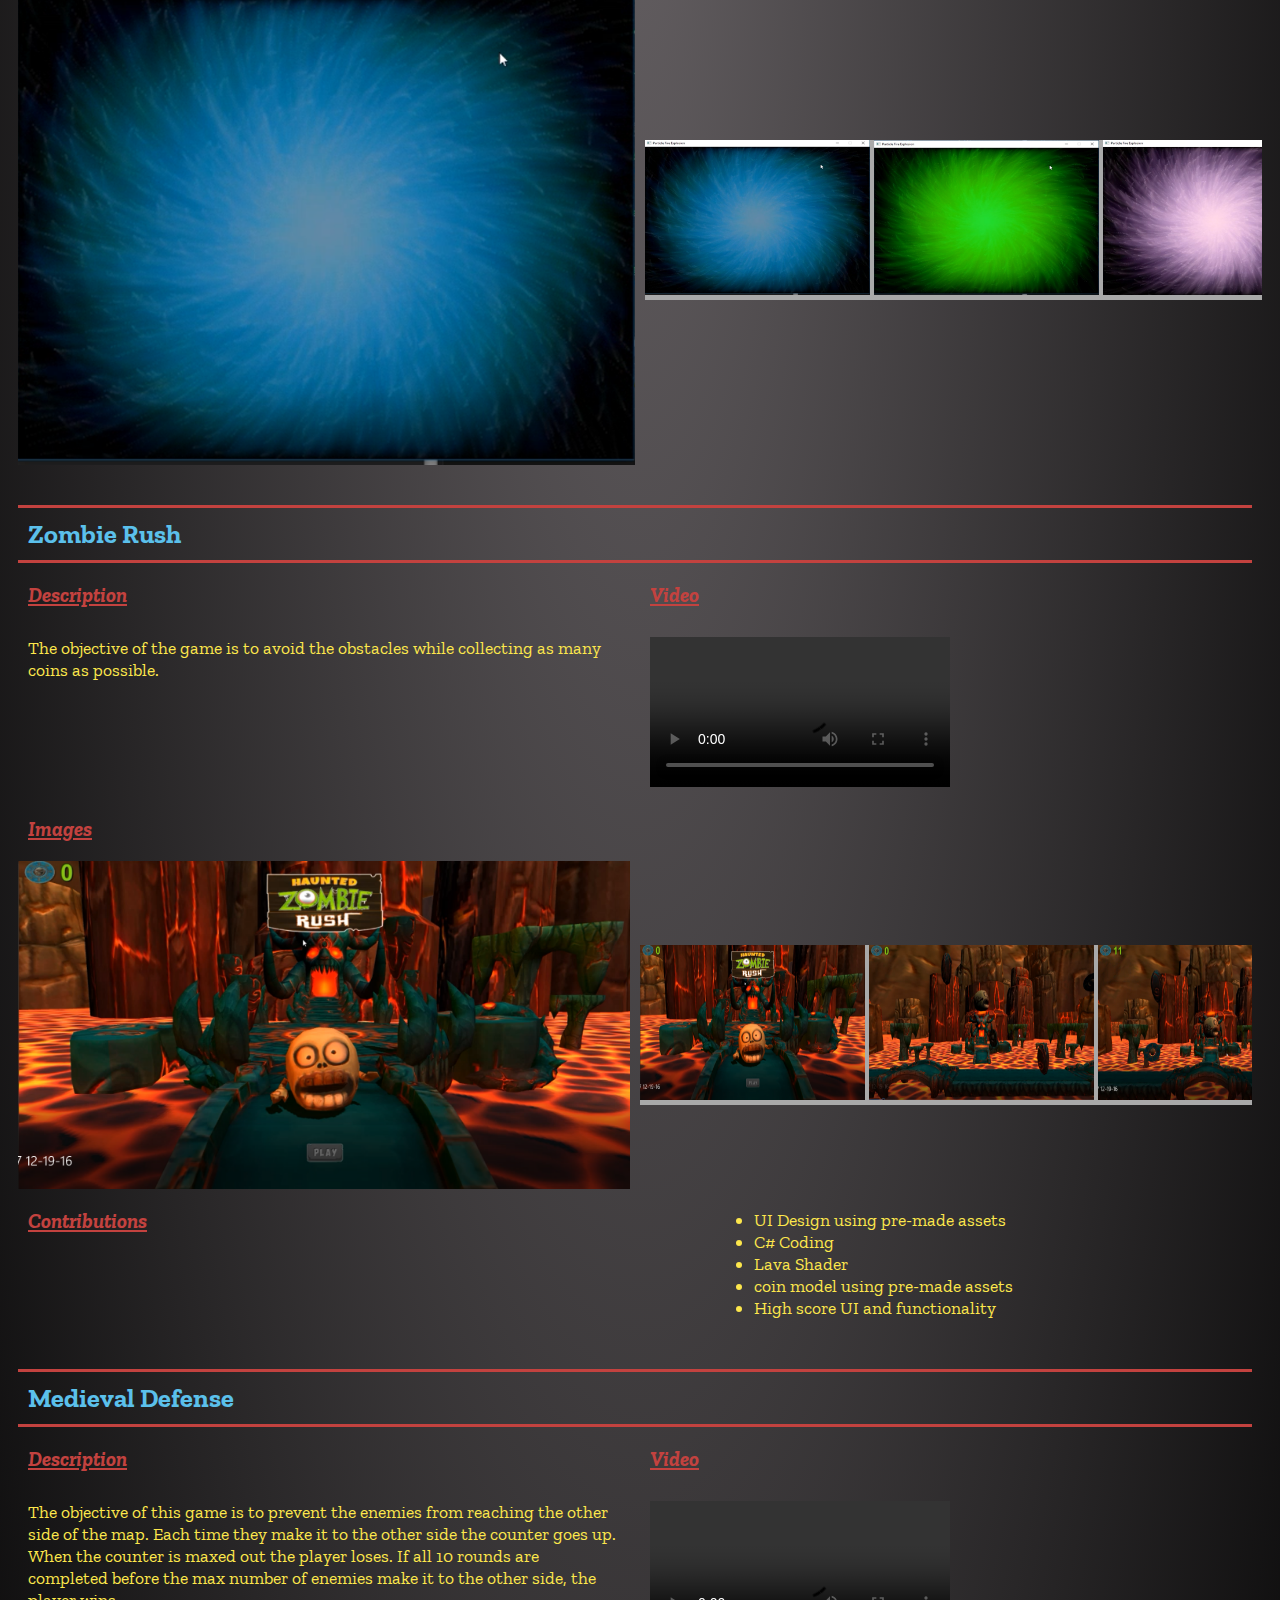
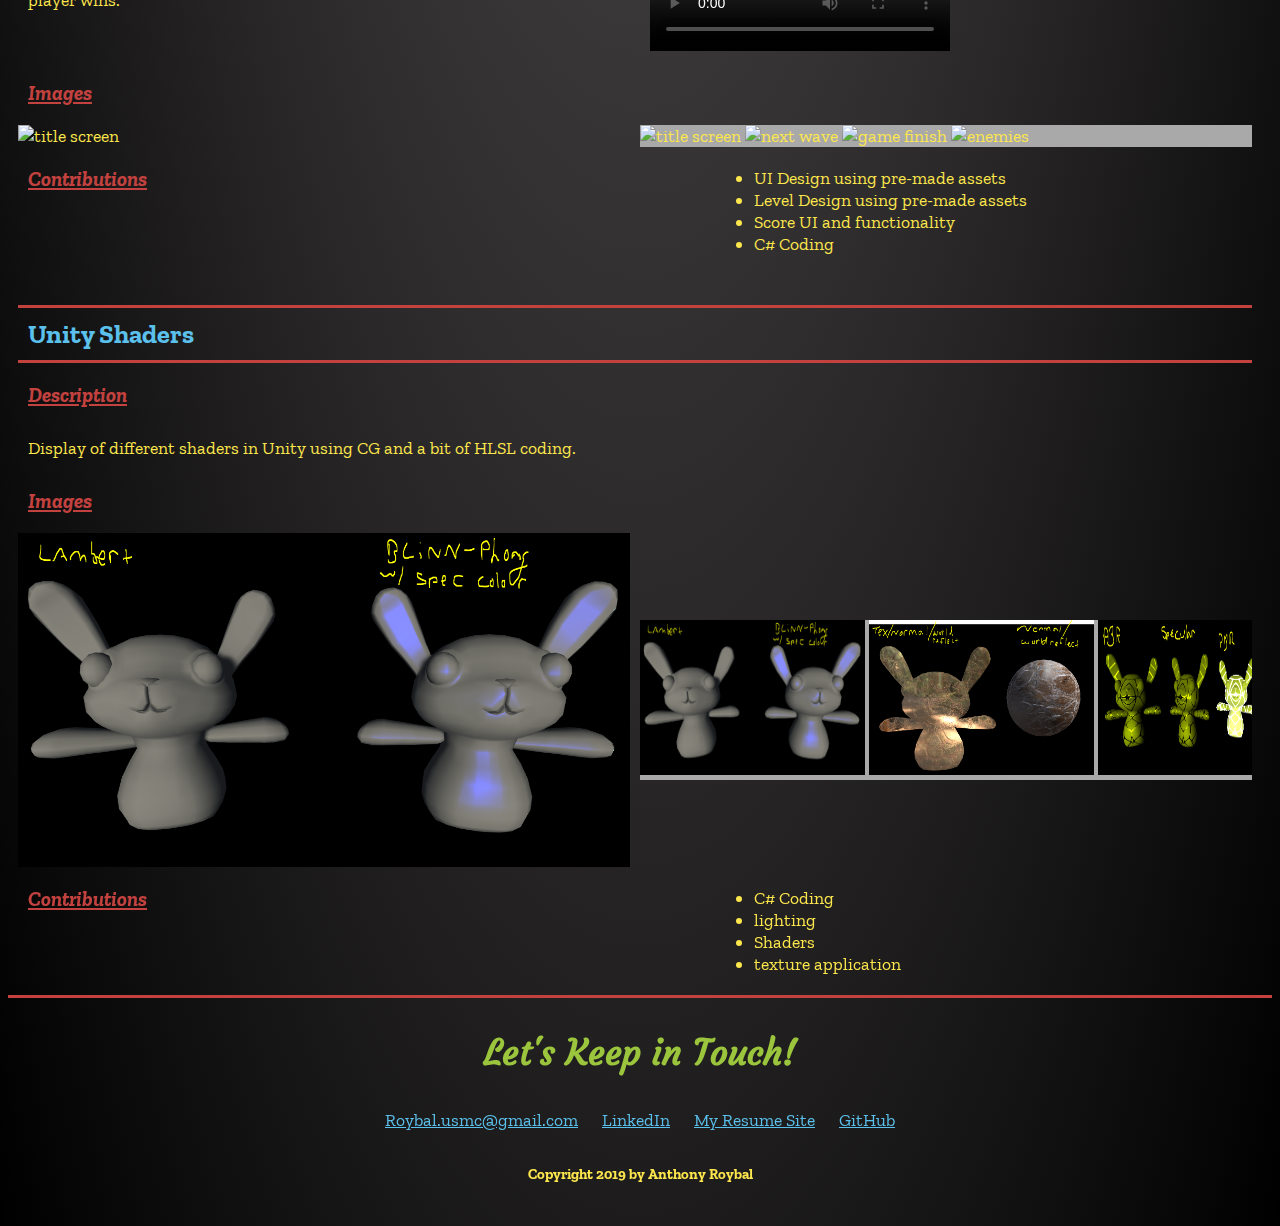
==== commit 54192eba: "added mobile links to the UI" ====
--- a/index.html
+++ b/index.html
@@ -19,6 +19,8 @@
     <link rel="stylesheet" href="https://cdn.rawgit.com/konpa/devicon/df6431e323547add1b4cf45992913f15286456d3/devicon.min.css">
     <link rel="stylesheet" href="https://cdn.rawgit.com/konpa/devicon/df6431e323547add1b4cf45992913f15286456d3/devicon.min.css">
     <link rel="stylesheet" href="https://cdn.rawgit.com/konpa/devicon/df6431e323547add1b4cf45992913f15286456d3/devicon.min.css">
+    <!-- Load an icon library to show a hamburger menu (bars) on small screens -->
+    <link rel="stylesheet" href="https://cdnjs.cloudflare.com/ajax/libs/font-awesome/4.7.0/css/font-awesome.min.css">
 <!--Resume website
 ================================================================-->
     <link rel="resume" href="resume.html">
@@ -45,6 +47,21 @@
           <li><a href="#contact">Contact</a></li>
         </ul>
       </nav>
+      <!--mobile links, hidden by default-->
+      <div id="mobile-links">
+        <a href="#about">About</a>
+        <a href="#knowledge">Knowledge</a>
+        <a href="#projects">Projects</a>
+        <a href="#resume">Resume</a>
+        <a href="#contact">Contact</a>
+      </div>
+        <!-- "Hamburger menu" / "Bar icon" to toggle the navigation links -->
+      <a href="javascript:void(0);" class="icon" onclick="mobileLinks()">
+        <i class="fa fa-bars"></i>
+      </a>
+      <img class="profile-img" src="images/Anthony-Roybal.png" width="100px" height="100px" alt="Anthony Roybal'sProfile Image">
+      <p class="logo">Anthony Roybal</p>
+
 <!--About
 ========================================================-->
       <article id="about" alt="about">
@@ -271,7 +288,7 @@
           <h1><b>Let's Keep in Touch!</b></h1>
           <a href="mailto:roybal.usmc@gmail.com">Roybal.usmc@gmail.com</a>
           <a href="https:linkedin.com/in/anthony-roybal">LinkedIn</a>
-          <a href="https://archeleus21.github.io/My-Page/">My Website</a>
+          <a href="https://archeleus21.github.io/My-Page/">My&nbsp;Resume&nbsp;Site</a>
           <a href="https://github.com/Archeleus21">GitHub</a>
           <h5>Copyright 2019 by Anthony Roybal</h5>
         </div>
--- a/css/styles.css
+++ b/css/styles.css
@@ -1,4 +1,9 @@
 /*Color Scheme
+#5BC0EB; rgba(91, 192, 235, 1); blue jeans
+#FDE74C; rgba(253, 231, 76, 1); gargoyle gas
+#9BC53D; rgba(155, 197, 61, 1); android green
+#C3423F; rgba(195, 66, 63, 1);  english vermilion
+#211A1E; rgba(33, 26, 30, 1);   eerie black
 */
 
 /*Global styles
@@ -14,8 +19,34 @@
     box-sizing: inherit;
   }*/
   box-sizing: border-box;
+  /* font-family: 'Courgette', cursive; */
+  font-family: 'Zilla Slab', serif;
   font-size: 1.1em;
-
+  background: radial-gradient(rgba(33, 26, 30, .7), rgba(0, 0, 0, 1));
+  color: #FDE74C; /*gargoyle gas*/
+}
+h1
+{
+  font-family: 'Courgette', cursive;
+  color: #9BC53D; /*green*/
+}
+h2
+{
+  color: #5BC0EB; /*blue jean*/
+}
+h3
+{
+  color: #C3423F; /*vermilion*/
+  font-style: italic;
+  text-decoration: underline;
+}
+.my-name
+{
+  color: #C3423F; /*vermilion*/
+}
+.header
+{
+  border-bottom: 3px solid #C3423F; /*vermilion*/
 }
 *, *:before, *:after
 {
@@ -26,14 +57,17 @@
 {
   max-width: 100%;
 }
-/* border around all content */
-.header, nav, #about, #knowledge, #resume, .footer,
+
+/* padding around all content */
+.header, /*nav,*/ #about, #knowledge, #resume, .footer,
 .title, .desc, .desc+p, .vid-sect, .vid, .nested-container,
 .img, #aa-main-img, #aa-thumbnail, .contr, .contr+ul
 {
+  /* background: #211A1E; */
 	padding: 10px;
 }
-/* container for page  layout */
+/* container for page  layout
+===================================================== */
 .container
 {
   /* creates a grid layout */
@@ -41,8 +75,13 @@
   /* creates a 12 column grid layout */
   grid-template-columns: repeat(12, 1fr);
   /* gap between elements in container*/
-  gap: 10px;
+  /* gap: 10px; */
   margin: 0 auto;
+}
+/* targets all elements that are a direct child of .container */
+.container > *
+{
+  grid-column: 1 / span 12;
 }
 .nested-container
 {
@@ -54,10 +93,38 @@
   gap: 10px;
   margin-top: 20px;
 }
-/* #projects .container .desc p
-{
-  grid-column: 1 / span 6;
-} */
+.nested-container > *
+{
+  /* starts at line 1 and covers entire 12 columns */
+  grid-column: 1 / span 12;
+  /* removes margin */
+  margin: 0;
+}
+/*icons
+==========================================================*/
+i
+{
+  font-size: 2.5em;
+  color: #5BC0EB; /*blue jean*/
+}
+/*porjects
+=========================================================*/
+.title
+{
+  border-bottom: 3px solid #C3423F; /*vermilion*/
+  border-top: 3px solid #C3423F; /*vermilion*/
+}
+
+/*navigation
+===========================================================*/
+.container nav
+{
+  background: linear-gradient(rgba(33, 26, 30, .3), rgba(33, 26, 30, .5), rgba(33, 26, 30, .3));
+  /* position: fixed; */
+  margin-top: 0;
+  grid-column:  4 / span 9;
+  grid-row: 1;
+}
 nav ul
 {
   /* removed bullets from list */
@@ -67,33 +134,114 @@
   /* removes padding */
   padding: 0;
 }
+a
+{
+  color: #5BC0EB; /*blue jeans*/
+  padding: 10px;
+}
+.profile-img
+{
+  grid-column: 1;
+  grid-row: 1;
+  min-width: 100px;
+  min-height: 100px;
+}
+.logo
+{
+  grid-column: 2 / span 2;
+  grid-row: 1;
+  min-width: 200px;
+  align-self: center;
+  font-size: 1.2em;
+  color: #C3423F; /*vermilion*/
+}
+
+/*thumbnails
+=========================================================*/
 .thumbnail
 {
   max-height: 200px;
   overflow: auto;
   white-space: nowrap;
+  background: darkgrey;
+}
+.thumbnail .sub-img:hover
+{
+  cursor: pointer;
+  border: 2px solid red;
 }
 .sub-img
 {
   height: 155px;
   width: 225px;
 }
-/* targets all elements that are a direct child of .container */
-.container > *
-{
-  grid-column: 1 / span 12;
-}
-.nested-container > *
-{
-  /* starts at line 1 and covers entire 12 columns */
-  grid-column: 1 / span 12;
-  /* removes margin */
-  margin: 0;
-
-}
-/* mediume sized screens */
-@media (min-width: 600px)
-{
+.container #mobile-links
+{
+  overflow: hidden;
+  /*hide the links*/
+  display: none;
+}
+.footer
+{
+  text-align: center;
+  border-top: 3px solid #C3423F; /*vermilion*/
+}
+.footer a
+{
+  display: inline-block;
+  padding: 10px;
+}
+.footer a:hover, nav a:hover
+{
+  color: black;
+  background: radial-gradient(rgba(155, 197, 61, .5), rgba(155, 197, 61, .1)); /*green*/
+  text-decoration: none;
+}
+/*responsive Designs
+/*smaller screens
+=============================================================*/
+@media (max-width: 719px)
+{
+  nav ul
+  {
+    /* hides links */
+    display: none;
+  }
+  /*style the mobile nav menu*/
+  #mobile-links
+  {
+    grid-row: 2;
+  }
+  #mobile-links a
+  {
+    display: block;
+    color: #5BC0EB; /*blue jeans*/
+    padding: 14px 16px;
+    text-decoration: none;
+    font-size: 17px;
+    background: #211A1E; /*eerie black*/
+    border: 1px solid #111;
+  }
+  .container .icon
+  {
+    grid-column: 11 / span 2;
+    grid-row: 1;
+    font-size: 2em;
+    margin: auto auto;
+  }
+  #mobile-links a:hover
+  {
+    background: radial-gradient(rgba(155, 197, 61, .5), rgba(155, 197, 61, .1)); /*green*/
+  }
+}
+/* mediume sized screens
+=============================================================*/
+@media (min-width: 720px)
+{
+  .icon
+  {
+    display: none;
+  }
   #knowledge
   {
     /* starts in line 1 and spans 3 lines */
@@ -121,21 +269,26 @@
     justify-content: space-between;
   }
 }
-/* large screen */
-@media (min-width: 900px)
-{
+/* large screen
+===================================================================*/
+@media (min-width: 1100px)
+{
+  #knowledge, #about, #resume
+  {
+    border-bottom: 3px solid #C3423F; /*vermilion*/
+  }
   #knowledge
   {
     grid-column: 1 / span 2;
   }
+  #resume
+  {
+    grid-column: 11 / span 2;
+    grid-row: 3;
+  }
   #about, #projects
   {
-    grid-column: 3 / span 7;
-  }
-  #resume
-  {
-    grid-column: 10 / span 3;
-    grid-row: 3;
+    grid-column: 3 / span 8;
   }
   #projects
   {
@@ -179,5 +332,5 @@
 }
 .container
 {
-  max-width: 1200px;
-}
+  max-width: 1400px;
+}
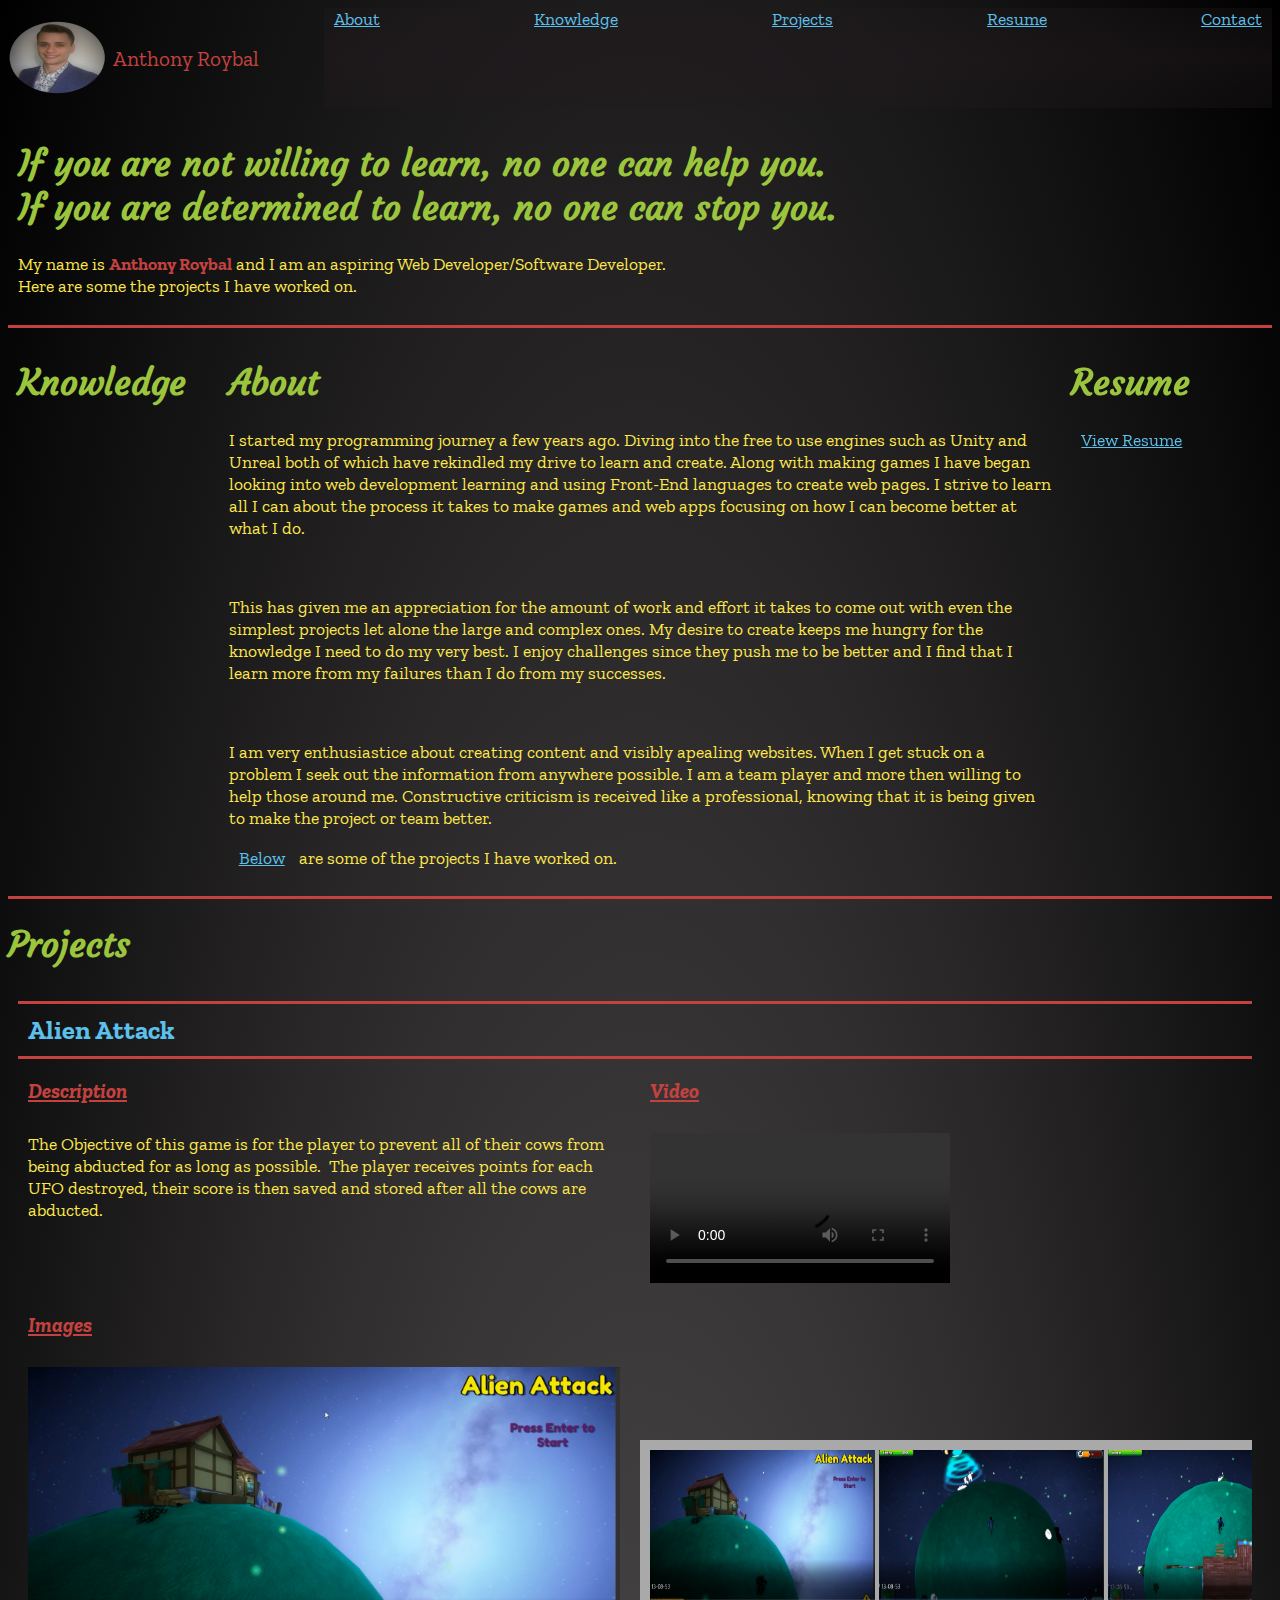
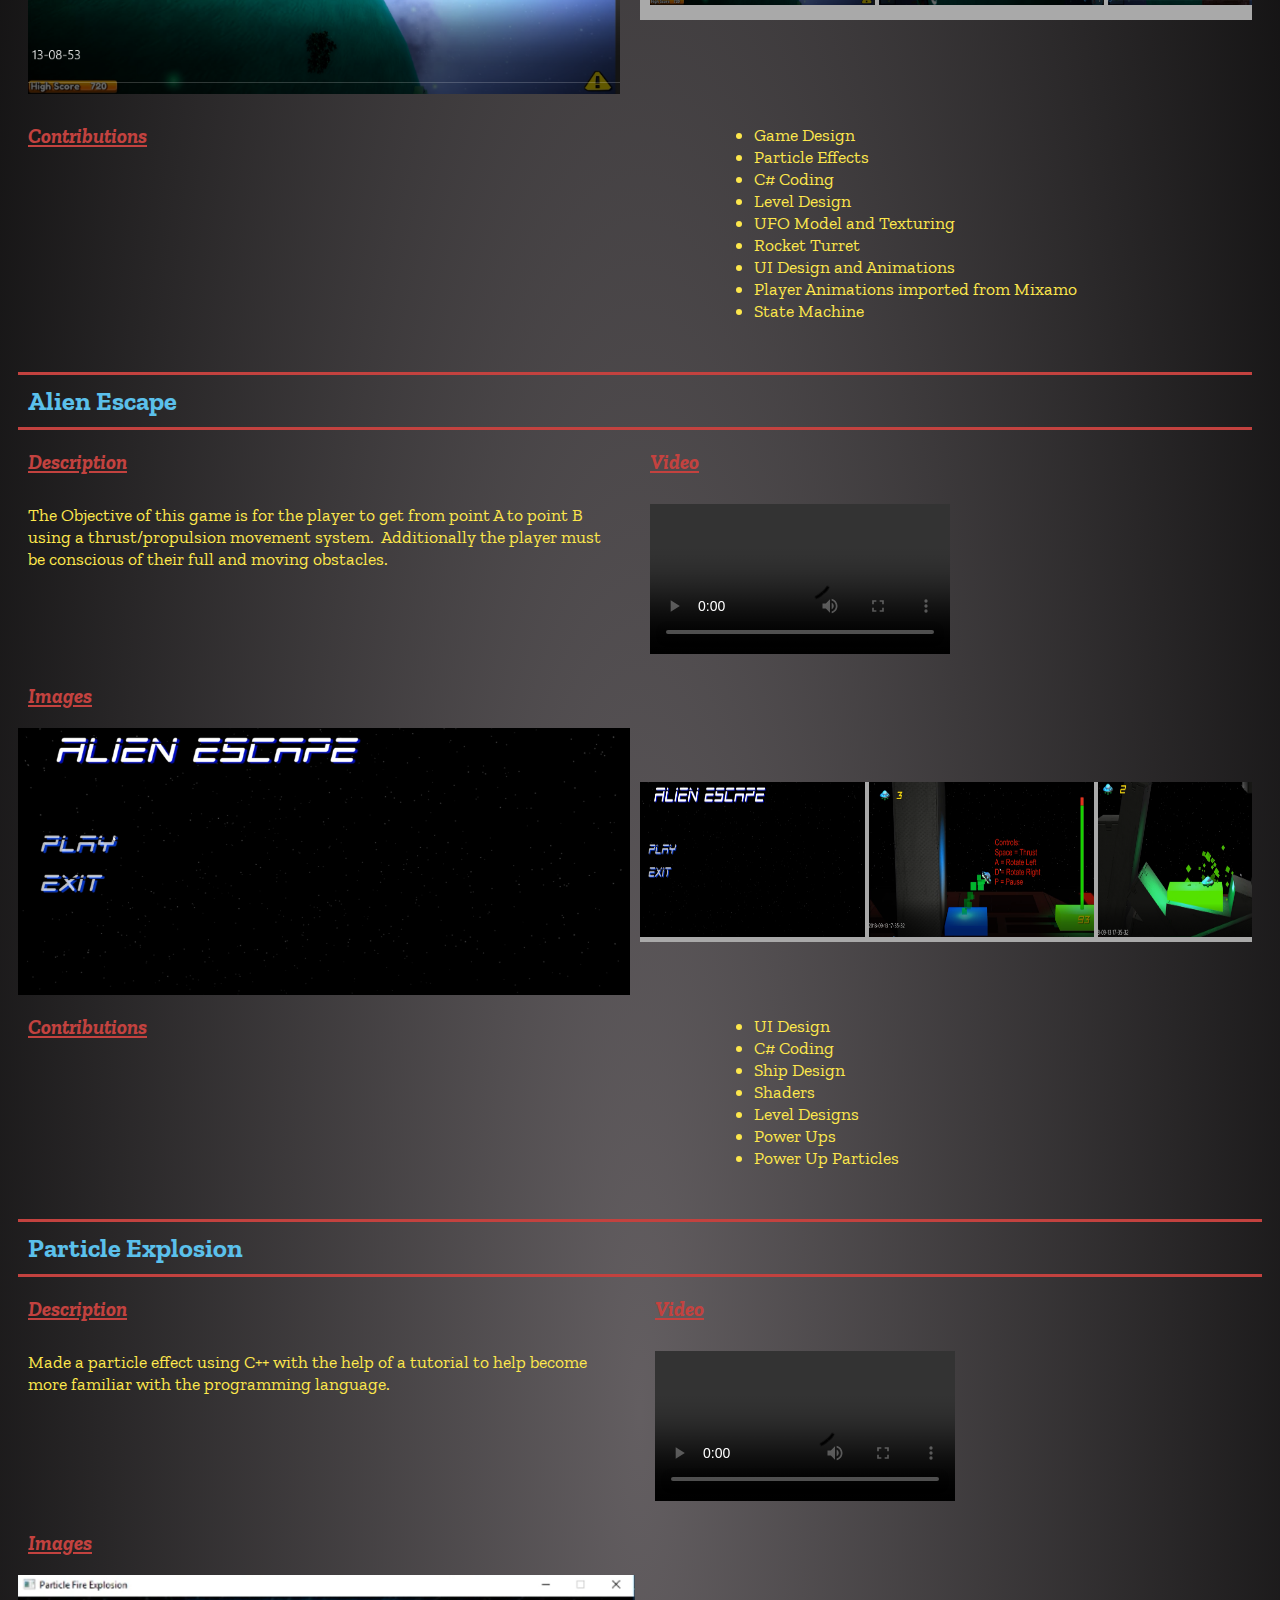
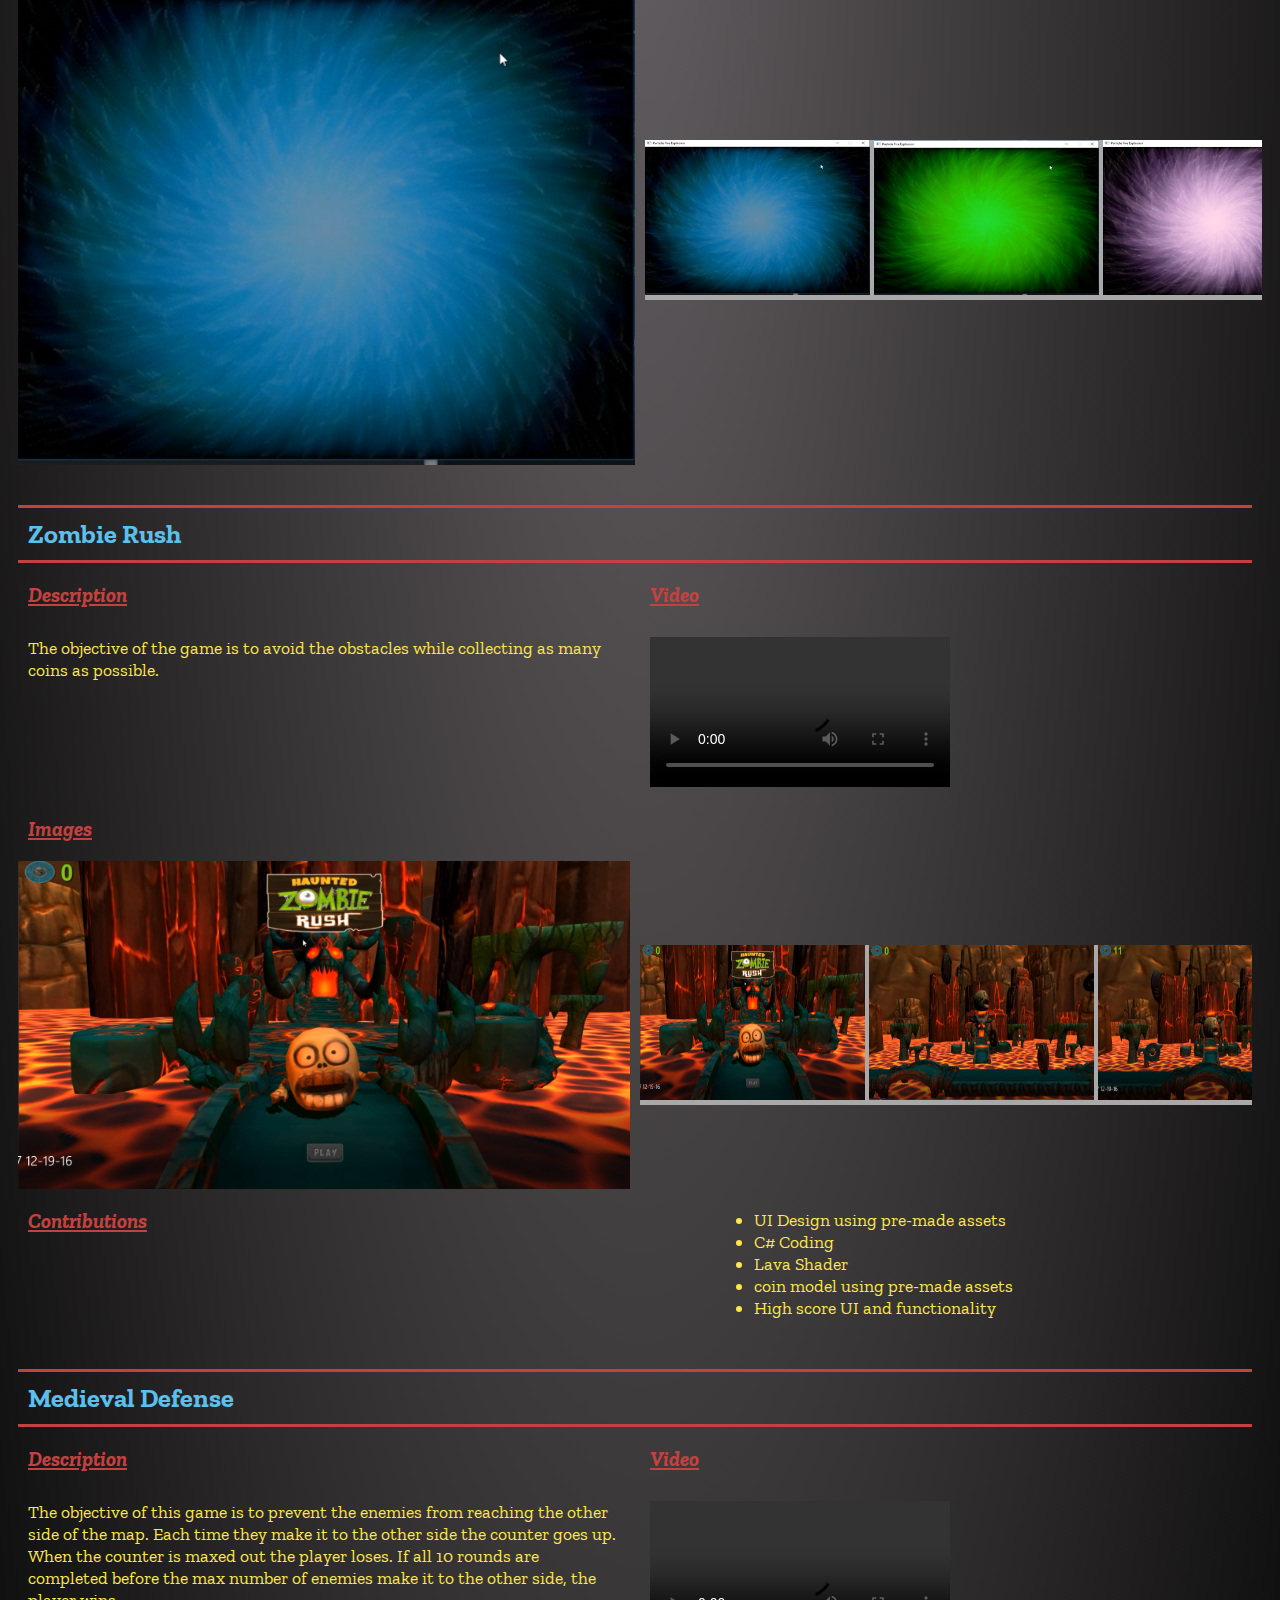
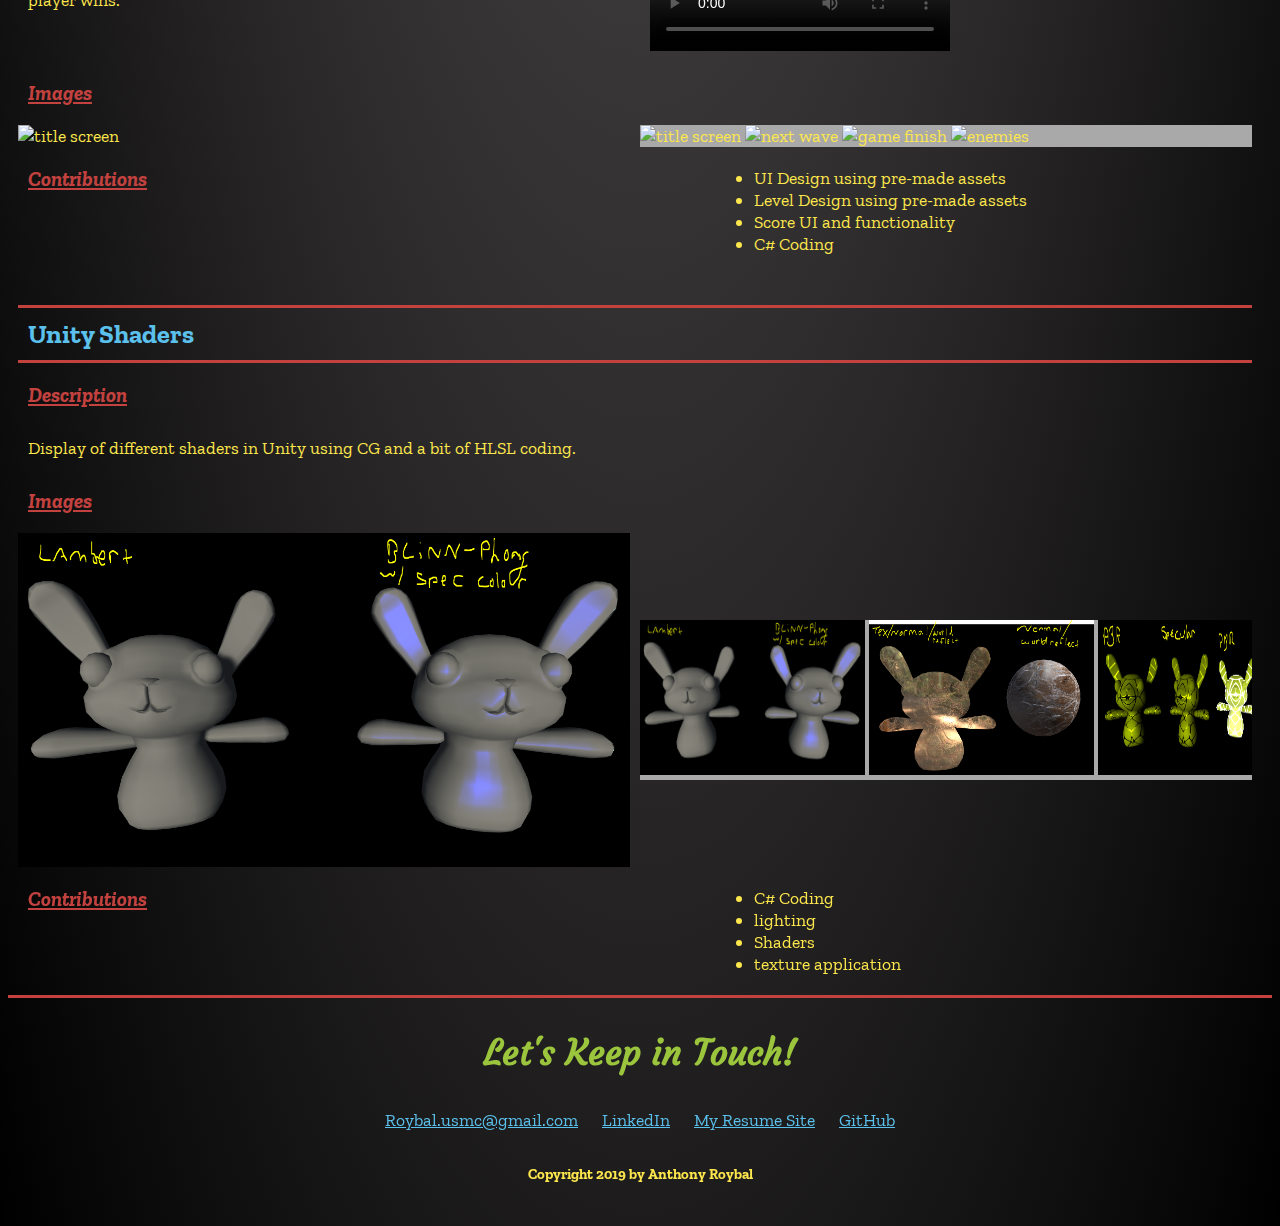
==== commit 43221f1e: "found syntax error, changed JS/script.js to js/script.js in index.html" ====
--- a/index.html
+++ b/index.html
@@ -26,7 +26,7 @@
     <link rel="resume" href="resume.html">
 <!--JavaScript
 =================================================================-->
-    <script src="JS/script.js" defer></script>
+    <script src="js/script.js" defer></script>
   </head>
   <body>
 <!--Header
@@ -56,7 +56,7 @@
         <a href="#contact">Contact</a>
       </div>
         <!-- "Hamburger menu" / "Bar icon" to toggle the navigation links -->
-      <a href="javascript:void(0);" class="icon" onclick="mobileLinks()">
+      <a href="JavaScript:void(0);" class="icon" onclick="mobileLinks()">
         <i class="fa fa-bars"></i>
       </a>
       <img class="profile-img" src="images/Anthony-Roybal.png" width="100px" height="100px" alt="Anthony Roybal'sProfile Image">
@@ -287,8 +287,8 @@
         <div id="contact" >
           <h1><b>Let's Keep in Touch!</b></h1>
           <a href="mailto:roybal.usmc@gmail.com">Roybal.usmc@gmail.com</a>
-          <a href="https:linkedin.com/in/anthony-roybal">LinkedIn</a>
-          <a href="https://archeleus21.github.io/My-Page/">My&nbsp;Resume&nbsp;Site</a>
+          <a href="https://linkedin.com/in/anthony-roybal">LinkedIn</a>
+          <a href="resume.html">My&nbsp;Resume&nbsp;Site</a>
           <a href="https://github.com/Archeleus21">GitHub</a>
           <h5>Copyright 2019 by Anthony Roybal</h5>
         </div>
--- a/css/styles.css
+++ b/css/styles.css
@@ -107,6 +107,10 @@
   font-size: 2.5em;
   color: #5BC0EB; /*blue jean*/
 }
+a i
+{
+  z-index: 100;
+}
 /*porjects
 =========================================================*/
 .title
@@ -175,12 +179,6 @@
   height: 155px;
   width: 225px;
 }
-.container #mobile-links
-{
-  overflow: hidden;
-  /*hide the links*/
-  display: none;
-}
 .footer
 {
   text-align: center;
@@ -211,6 +209,9 @@
   #mobile-links
   {
     grid-row: 2;
+    overflow: hidden;
+    /*hide the links*/
+    display: none;
   }
   #mobile-links a
   {
@@ -221,6 +222,7 @@
     font-size: 17px;
     background: #211A1E; /*eerie black*/
     border: 1px solid #111;
+    z-index: 99;
   }
   .container .icon
   {
@@ -228,6 +230,8 @@
     grid-row: 1;
     font-size: 2em;
     margin: auto auto;
+    display: block;
+    z-index: 100;
   }
   #mobile-links a:hover
   {
@@ -238,7 +242,7 @@
 =============================================================*/
 @media (min-width: 720px)
 {
-  .icon
+  .icon, #mobile-links
   {
     display: none;
   }
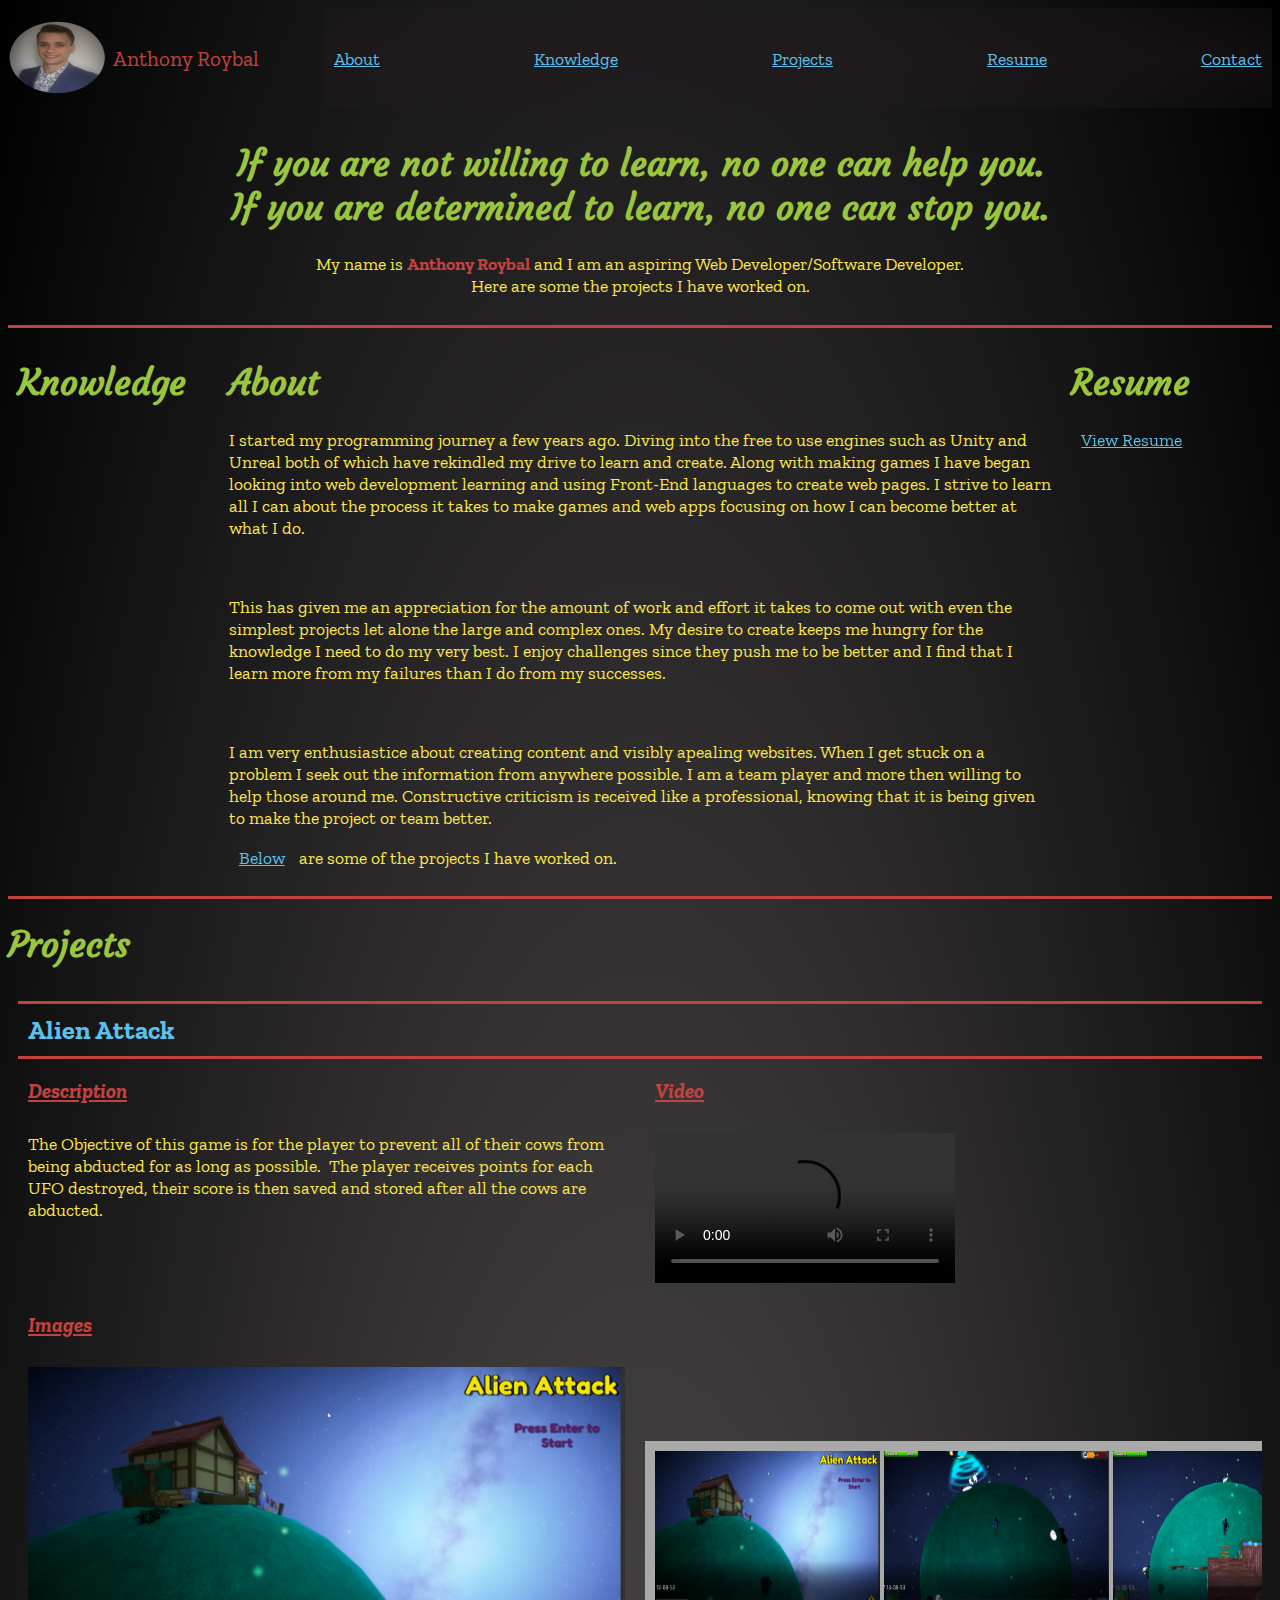
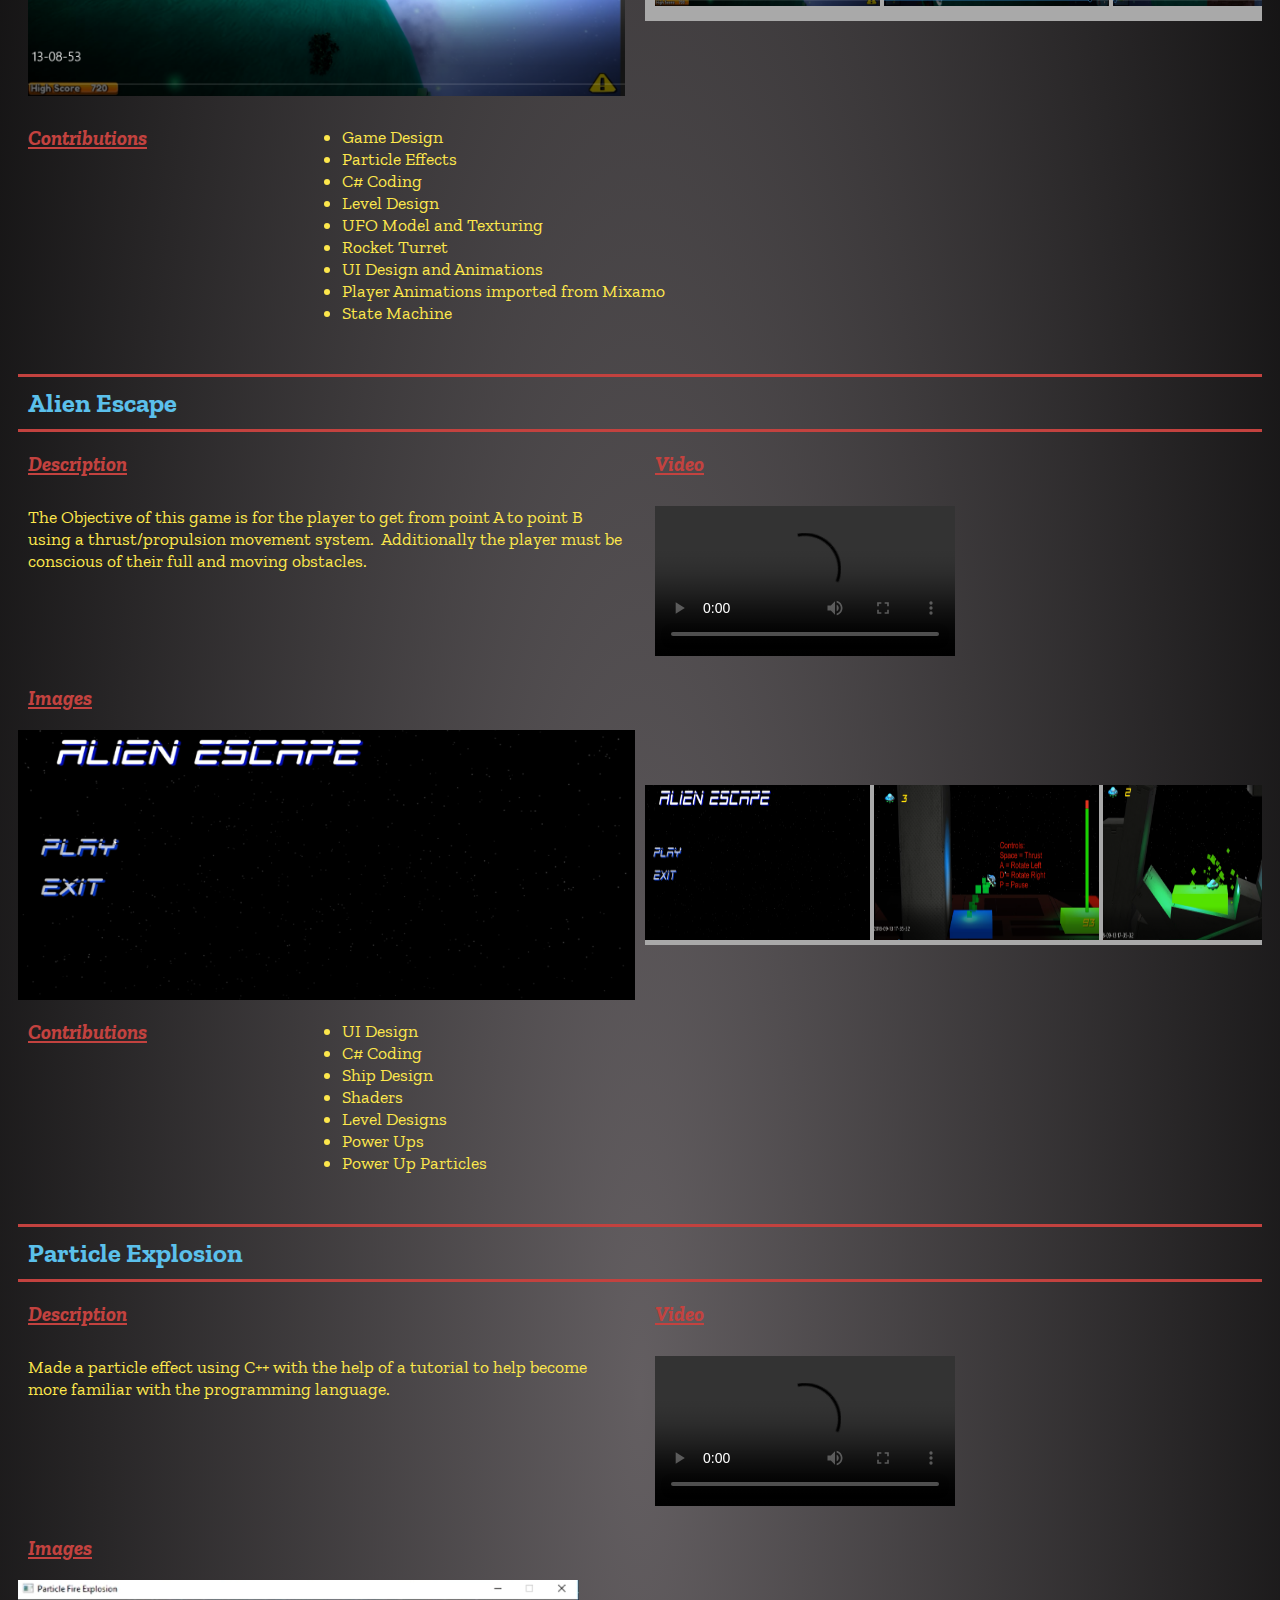
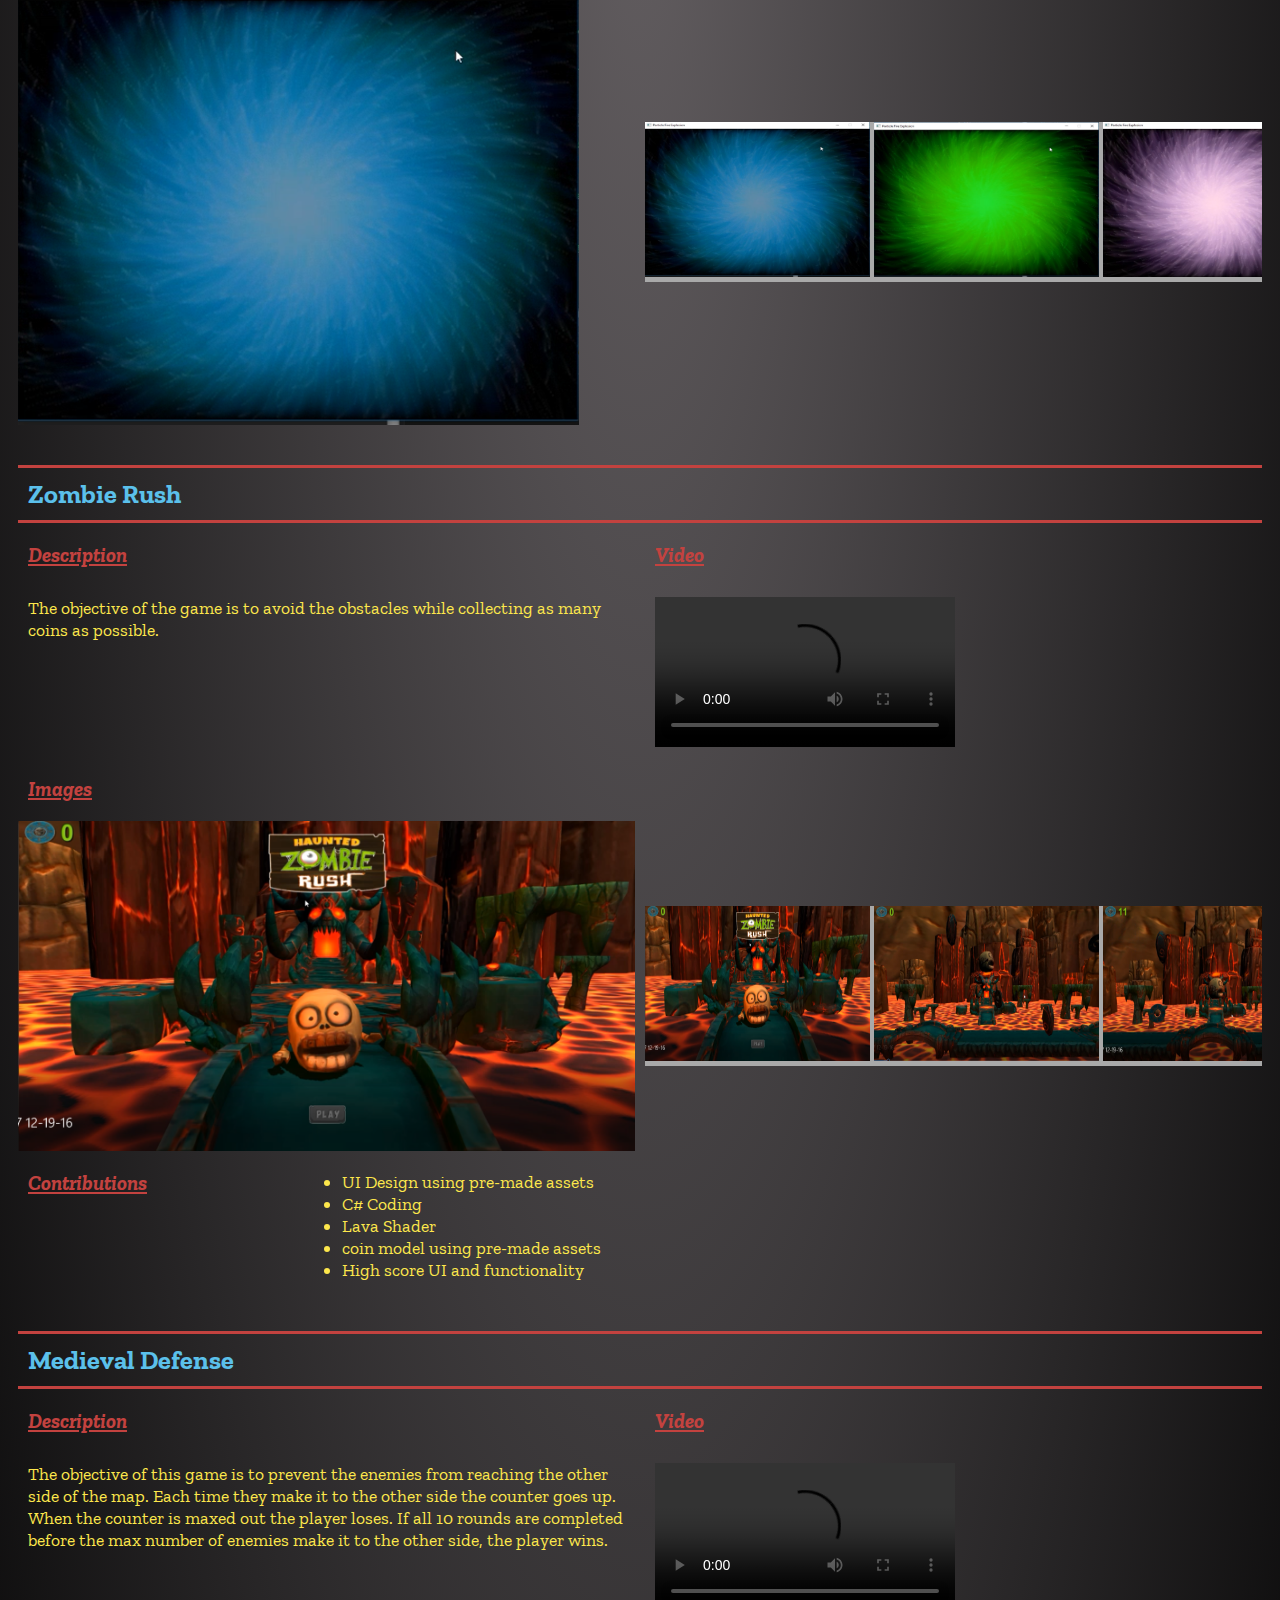
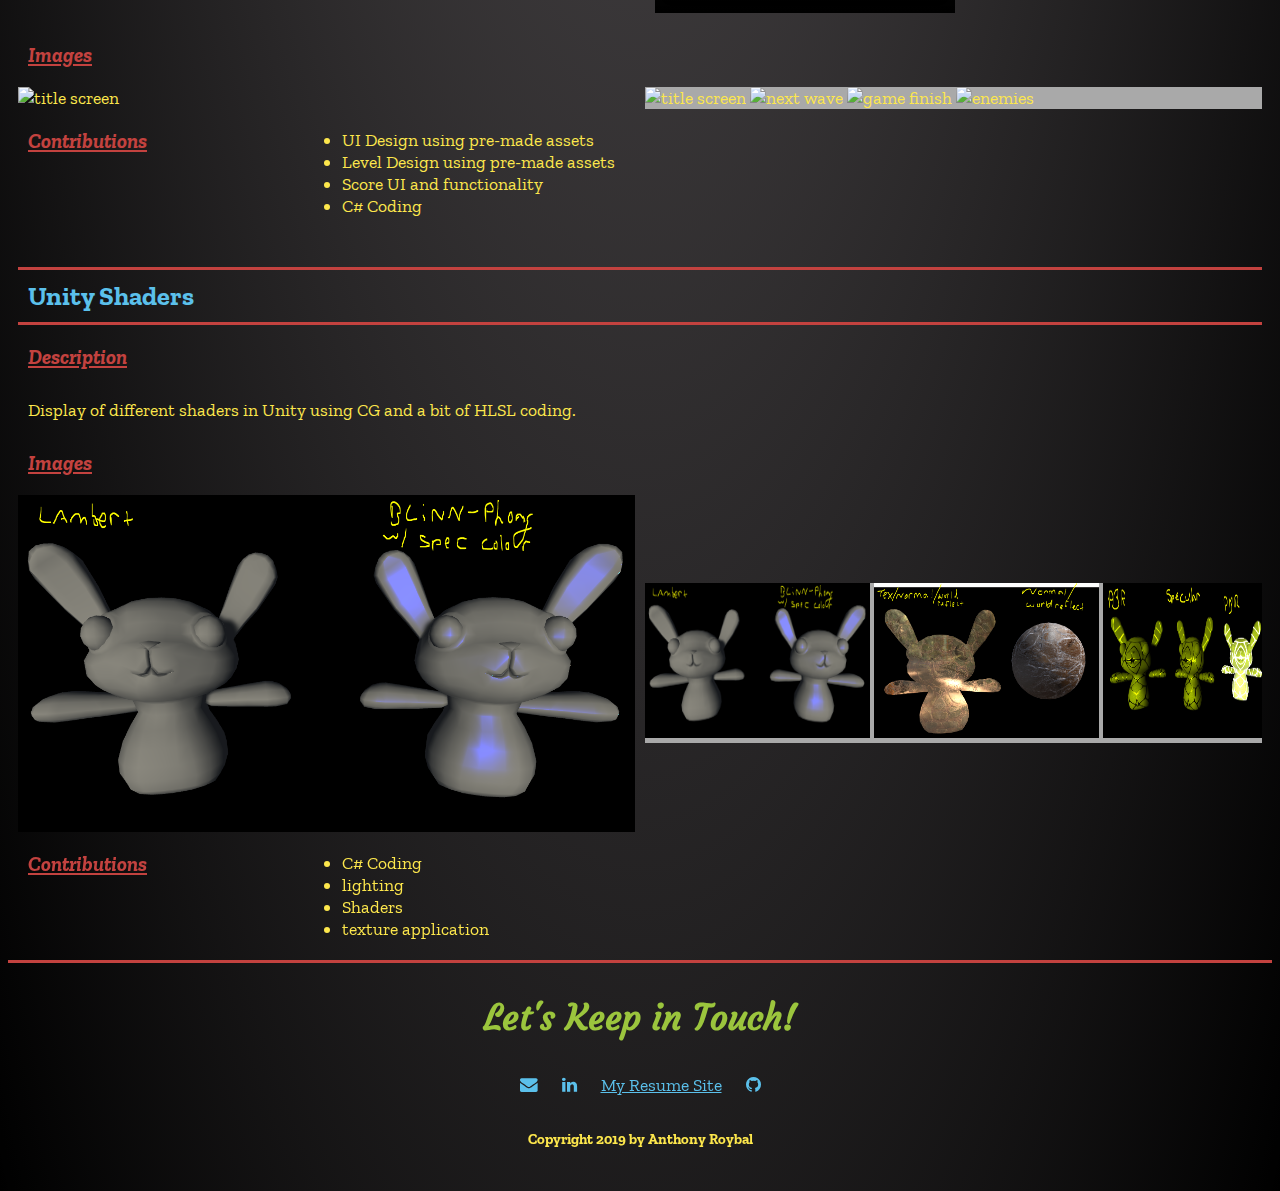
==== commit 827fd246: "adjusted responsive screen size. updated contact links in footer in index.html" ====
--- a/index.html
+++ b/index.html
@@ -21,6 +21,9 @@
     <link rel="stylesheet" href="https://cdn.rawgit.com/konpa/devicon/df6431e323547add1b4cf45992913f15286456d3/devicon.min.css">
     <!-- Load an icon library to show a hamburger menu (bars) on small screens -->
     <link rel="stylesheet" href="https://cdnjs.cloudflare.com/ajax/libs/font-awesome/4.7.0/css/font-awesome.min.css">
+    <!--Go to http://fontawesome.io/get-started/  to generate your own embed code!-->
+    <!--used for adding icons-->
+    <script src="https://use.fontawesome.com/6e47fdd73a.js"></script>
 <!--Resume website
 ================================================================-->
     <link rel="resume" href="resume.html">
@@ -116,18 +119,18 @@
             <source src="projects/alien-attack/videos/alien-attack.mp4" type="video/mp4">
           </video>
           <h3 class="img">Images</h3>
-          <img id="aa-main-img" class="main-img" src="projects/alien-attack/images/title-screen.png" alt="title screen">
+          <img id="aa-main-img" class="main-img" src="projects/alien-attack/images/title-screen-thumbnail.png" alt="title screen">
           <div id="aa-thumbnail" class="thumbnail" onclick="changeImage()">
-            <img class="sub-img" src="projects/alien-attack/images/title-screen.png" alt="title screen">
-            <img class="sub-img" src="projects/alien-attack/images/abduction-particle.png" alt="abduction particle">
-            <img class="sub-img" src="projects/alien-attack/images/abduction.png" alt="abduction">
-            <img class="sub-img" src="projects/alien-attack/images/baked-lighting-on-house.png" alt="baked lighting on house">
-            <img class="sub-img" src="projects/alien-attack/images/explosion-particle.png" alt="explosion particle">
-            <img class="sub-img" src="projects/alien-attack/images/game-intro-sequence.png" alt="game intro sequence">
-            <img class="sub-img" src="projects/alien-attack/images/game-start.png" alt="game start">
-            <img class="sub-img" src="projects/alien-attack/images/gameover-screen.png" alt="gameover screen">
-            <img class="sub-img" src="projects/alien-attack/images/reloading-turret.png" alt="reloading turret">
-            <img class="sub-img" src="projects/alien-attack/images/ufo.png" alt="ufo">
+            <img class="sub-img" src="projects/alien-attack/images/title-screen-thumbnail.png" alt="title screen">
+            <img class="sub-img" src="projects/alien-attack/images/abduction-particle-thumbnail.png" alt="abduction particle">
+            <img class="sub-img" src="projects/alien-attack/images/abduction-thumbnail.png" alt="abduction">
+            <img class="sub-img" src="projects/alien-attack/images/baked-lighting-on-house-thumbnail.png" alt="baked lighting on house">
+            <img class="sub-img" src="projects/alien-attack/images/explosion-particle-thumbnail.png" alt="explosion particle">
+            <img class="sub-img" src="projects/alien-attack/images/game-intro-sequence-thumbnail.png" alt="game intro sequence">
+            <img class="sub-img" src="projects/alien-attack/images/game-start-thumbnail.png" alt="game start">
+            <img class="sub-img" src="projects/alien-attack/images/gameover-screen-thumbnail.png" alt="gameover screen">
+            <img class="sub-img" src="projects/alien-attack/images/reloading-turret-thumbnail.png" alt="reloading turret">
+            <img class="sub-img" src="projects/alien-attack/images/ufo-thumbnail.png" alt="ufo">
           </div>
           <h3 class="contr">Contributions</h3>
           <ul>
@@ -153,17 +156,17 @@
             <source src="projects/alien-escape/videos/alien-escape.mp4" type="video/mp4">
           </video>
           <h3 class="img">Images</h3>
-          <img id="ae-main-img" class="main-img" src="projects/alien-escape/images/title-screen.png" alt="title screen">
+          <img id="ae-main-img" class="main-img" src="projects/alien-escape/images/title-screen-thumbnail.png" alt="title screen">
           <div id="ae-thumbnail" class="thumbnail" onclick="changeImage()">
-            <img class="sub-img" src="projects/alien-escape/images/title-screen.png" alt="title screen">
-            <img class="sub-img" src="projects/alien-escape/images/practice-level.png" alt="practice level">
-            <img class="sub-img" src="projects/alien-escape/images/level-complete.png" alt="level complete">
-            <img class="sub-img" src="projects/alien-escape/images/death-explosion.png" alt="death explosion">
-            <img class="sub-img" src="projects/alien-escape/images/fuel-power-up.png" alt="fuel power up">
-            <img class="sub-img" src="projects/alien-escape/images/replenished-fuel.png" alt="replenished fuel">
-            <img class="sub-img" src="projects/alien-escape/images/shield.png" alt="shield">
-            <img class="sub-img" src="projects/alien-escape/images/last-level.png" alt="last level">
-            <img class="sub-img" src="projects/alien-escape/images/level-capture.png" alt="level capture">
+            <img class="sub-img" src="projects/alien-escape/images/title-screen-thumbnail.png" alt="title screen">
+            <img class="sub-img" src="projects/alien-escape/images/practice-level-thumbnail.png" alt="practice level">
+            <img class="sub-img" src="projects/alien-escape/images/level-complete-thumbnail.png" alt="level complete">
+            <img class="sub-img" src="projects/alien-escape/images/death-explosion-thumbnail.png" alt="death explosion">
+            <img class="sub-img" src="projects/alien-escape/images/fuel-power-up-thumbnail.png" alt="fuel power up">
+            <img class="sub-img" src="projects/alien-escape/images/replenished-fuel-thumbnail.png" alt="replenished fuel">
+            <img class="sub-img" src="projects/alien-escape/images/shield-thumbnail.png" alt="shield">
+            <img class="sub-img" src="projects/alien-escape/images/last-level-thumbnail.png" alt="last level">
+            <img class="sub-img" src="projects/alien-escape/images/level-capture-thumbnail.png" alt="level capture">
           </div>
           <h3 class="contr">Contributions</h3>
           <ul>
@@ -186,14 +189,14 @@
             <source src="projects/particle-explosion/videos/particle-explosion.mp4" type="video/mp4">
           </video>
           <h3 class="img">Images</h3>
-          <img id="pe-main-img" class="main-img" src="projects/particle-explosion/images/blue-particle.png" alt="blue particle">
+          <img id="pe-main-img" class="main-img" src="projects/particle-explosion/images/blue-particle-thumbnail.png" alt="blue particle">
           <div id="pe-thumbnail" class="thumbnail" onclick="changeImage()">
-            <img class="sub-img" src="projects/particle-explosion/images/blue-particle.png" alt="blue particle">
-            <img class="sub-img" src="projects/particle-explosion/images/green-particle.png" alt="green particle">
-            <img class="sub-img" src="projects/particle-explosion/images/purple-particle.png" alt="purple particle">
-            <img class="sub-img" src="projects/particle-explosion/images/red-particle.png" alt="red particle">
-            <img class="sub-img" src="projects/particle-explosion/images/white-particle.png" alt="white particle">
-            <img class="sub-img" src="projects/particle-explosion/images/yellow-particle.png" alt="yello particle">
+            <img class="sub-img" src="projects/particle-explosion/images/blue-particle-thumbnail.png" alt="blue particle">
+            <img class="sub-img" src="projects/particle-explosion/images/green-particle-thumbnail.png" alt="green particle">
+            <img class="sub-img" src="projects/particle-explosion/images/purple-particle-thumbnail.png" alt="purple particle">
+            <img class="sub-img" src="projects/particle-explosion/images/red-particle-thumbnail.png" alt="red particle">
+            <img class="sub-img" src="projects/particle-explosion/images/white-particle-thumbnail.png" alt="white particle">
+            <img class="sub-img" src="projects/particle-explosion/images/yellow-particle-thumbnail.png" alt="yello particle">
           </div>
         </div>
         <div class="nested-container">
@@ -206,12 +209,12 @@
             <source src="projects/zombie-rush/videos/zombie-rush.mp4" type="video/mp4">
           </video>
           <h3 class="img">Images</h3>
-          <img id="zr-main-img" class="main-img" src="projects/zombie-rush/images/title-screen.png" alt="title screen">
+          <img id="zr-main-img" class="main-img" src="projects/zombie-rush/images/title-screen-thumbnail.png" alt="title screen">
           <div id="zr-thumbnail" class="thumbnail" onclick="changeImage()">
-            <img class="sub-img" src="projects/zombie-rush/images/title-screen.png" alt="title screen">
-            <img class="sub-img" src="projects/zombie-rush/images/game-play.png" alt="game play">
-            <img class="sub-img" src="projects/zombie-rush/images/collecting-coins.png" alt="collecting coins">
-            <img class="sub-img" src="projects/zombie-rush/images/gameover-screen.png" alt="gameover screen">
+            <img class="sub-img" src="projects/zombie-rush/images/title-screen-thumbnail.png" alt="title screen">
+            <img class="sub-img" src="projects/zombie-rush/images/game-play-thumbnail.png" alt="game play">
+            <img class="sub-img" src="projects/zombie-rush/images/collecting-coins-thumbnail.png" alt="collecting coins">
+            <img class="sub-img" src="projects/zombie-rush/images/gameover-screen-thumbnail.png" alt="gameover screen">
           </div>
           <h3 class="contr">Contributions</h3>
           <ul>
@@ -234,12 +237,12 @@
             <source src="projects/2d-tower-defense/videos/2d-tower-defense.mp4" type="video/mp4">
           </video>
           <h3 class="img">Images</h3>
-          <img id="td-main-img" class="main-img" src="projects/2d-tower-defense/images/title-screen.png" alt="title screen">
+          <img id="td-main-img" class="main-img" src="projects/2d-tower-defense/images/title-screen-thumbnail.png" alt="title screen">
           <div id="td-thumbnail" class="thumbnail" onclick="changeImage()">
-            <img class="sub-img" src="projects/2d-tower-defense/images/title-screen.png" alt="title screen">
-            <img class="sub-img" src="projects/2d-tower-defense/images/next-wave.png" alt="next wave">
-            <img class="sub-img" src="projects/2d-tower-defense/images/game-finish.png" alt="game finish">
-            <img class="sub-img" src="projects/2d-tower-defense/images/enemies.png" alt="enemies">
+            <img class="sub-img" src="projects/2d-tower-defense/images/title-screen-thumbnail.png" alt="title screen">
+            <img class="sub-img" src="projects/2d-tower-defense/images/next-wave-thumbnail.png" alt="next wave">
+            <img class="sub-img" src="projects/2d-tower-defense/images/game-finish-thumbnail.png" alt="game finish">
+            <img class="sub-img" src="projects/2d-tower-defense/images/enemies-thumbnail.png" alt="enemies">
           </div>
           <h3 class="contr">Contributions</h3>
           <ul>
@@ -286,10 +289,10 @@
       <footer class="footer">
         <div id="contact" >
           <h1><b>Let's Keep in Touch!</b></h1>
-          <a href="mailto:roybal.usmc@gmail.com">Roybal.usmc@gmail.com</a>
-          <a href="https://linkedin.com/in/anthony-roybal">LinkedIn</a>
+          <a href="mailto:roybal.usmc@gmail.com"><i class="fa fa-envelope" aria-hidden="true"></i><span class="sr-only">Gmail</span></a>
+          <a href="https://linkedin.com/in/anthony-roybal"><i class="fa fa-linkedin" aria-hidden="true"></i><span class="sr-only">LinkedIn</span></a>
           <a href="resume.html">My&nbsp;Resume&nbsp;Site</a>
-          <a href="https://github.com/Archeleus21">GitHub</a>
+          <a href="https://github.com/Archeleus21"><i class="fa fa-github" aria-hidden="true"></i><span class="sr-only">Github</span></a>
           <h5>Copyright 2019 by Anthony Roybal</h5>
         </div>
       </footer>
--- a/css/styles.css
+++ b/css/styles.css
@@ -198,7 +198,7 @@
 /*responsive Designs
 /*smaller screens
 =============================================================*/
-@media (max-width: 719px)
+@media (max-width: 899px)
 {
   nav ul
   {
@@ -240,7 +240,7 @@
 }
 /* mediume sized screens
 =============================================================*/
-@media (min-width: 720px)
+@media (min-width: 900px)
 {
   .icon, #mobile-links
   {
@@ -265,18 +265,24 @@
     /* starts in line 4 and spans 9 lines */
     grid-column: 4 / span 9;
   }
+
   nav ul
   {
     /* puts in one line */
     display: flex;
     /* evenly distributes space between links */
     justify-content: space-between;
+    margin-top: 40px;
   }
 }
 /* large screen
 ===================================================================*/
 @media (min-width: 1100px)
 {
+  .header
+  {
+    text-align: center;
+  }
   #knowledge, #about, #resume
   {
     border-bottom: 3px solid #C3423F; /*vermilion*/
@@ -326,11 +332,11 @@
   }
   .contr
   {
-    grid-column: 1 / span 6;
+    grid-column: 1 / span 3;
   }
   .nested-container ul
   {
-    grid-column: 8 / span 6;
+    grid-column: 4 / span 9;
     grid-row: 6;
   }
 }
